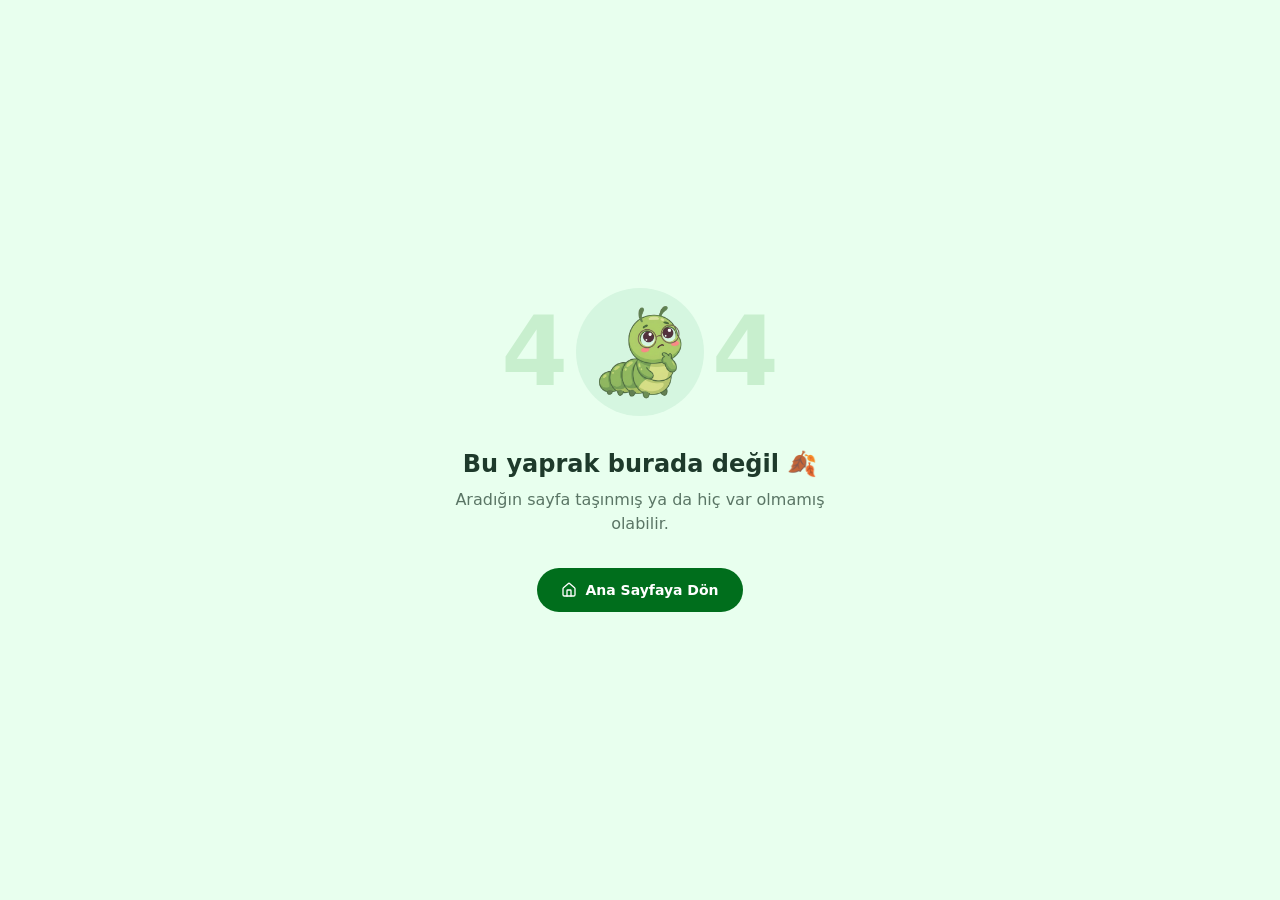
==== 404/index.html @ 2add615a "fix: add cross-device Tirtil icon suite" ====
<!DOCTYPE html><html lang="tr"><head><meta charSet="utf-8"/><link rel="icon" href="/favicon-tirtil-v9.ico" sizes="16x16 32x32 48x48" type="image/vnd.microsoft.icon"><link rel="mask-icon" href="/safari-pinned-tab-v9.svg" color="#A8D84F"><link rel="apple-touch-icon" href="/apple-touch-icon-tirtil-v9-180.png" sizes="180x180" type="image/png"><link rel="apple-touch-icon" href="/apple-touch-icon-tirtil-v9-167.png" sizes="167x167" type="image/png"><link rel="apple-touch-icon" href="/apple-touch-icon-tirtil-v9-152.png" sizes="152x152" type="image/png"><link rel="manifest" href="/site-tirtil-v9.webmanifest"><meta name="theme-color" content="#0A2214"><meta name="application-name" content="Tırtıl"><meta name="apple-mobile-web-app-title" content="Tırtıl"><meta name="viewport" content="width=device-width, initial-scale=1"/><link rel="stylesheet" href="/_next/static/chunks/2nbiben_kk6qb.7419a032.css" data-precedence="next"/><link rel="preload" as="script" fetchPriority="low" href="/_next/static/chunks/05x84y1_lwagn.js"/><script src="/_next/static/chunks/27jktro2p5rq9.js" async=""></script><script src="/_next/static/chunks/0mr0fnckbkr54.js" async=""></script><script src="/_next/static/chunks/0iec5q4ack_04.js" async=""></script><script src="/_next/static/chunks/turbopack-16n8v03o51-74.js" async=""></script><script src="/_next/static/chunks/05-c3ty_6dwfk.js" async=""></script><script src="/_next/static/chunks/14mrh2-p_w84d.js" async=""></script><script src="/_next/static/chunks/0r0celii_8r3c.1ba26f7b.js" async=""></script><script src="/_next/static/chunks/0nq283f-vvhb5.js" async=""></script><meta name="robots" content="noindex"/><meta name="next-size-adjust" content=""/><title>Sayfa Bulunamadı — Tırtıl</title><meta name="description" content="Aradığın sayfa taşınmış ya da hiç var olmamış olabilir. Tırtıl ana sayfasına dön."/><meta property="og:title" content="Sayfa Bulunamadı — Tırtıl"/><meta property="og:description" content="Aradığın sayfa taşınmış ya da hiç var olmamış olabilir. Tırtıl ana sayfasına dön."/><meta property="og:locale" content="tr_TR"/><meta property="og:image" content="https://tirtil.ai/brand/og.png"/><meta property="og:site_name" content="Tırtıl"/><meta property="og:image:type" content="image/png"/><meta property="og:image:width" content="1200"/><meta property="og:image:height" content="630"/><meta property="og:image:alt" content="Tırtıl — yapay zekâ destekli YKS çalışma sistemi"/><meta property="og:type" content="website"/><meta name="twitter:card" content="summary_large_image"/><meta name="twitter:title" content="Sayfa Bulunamadı — Tırtıl"/><meta name="twitter:description" content="Aradığın sayfa taşınmış ya da hiç var olmamış olabilir. Tırtıl ana sayfasına dön."/><meta name="twitter:image" content="https://tirtil.ai/brand/og.png"/><meta name="twitter:image:alt" content="Tırtıl — yapay zekâ destekli YKS çalışma sistemi"/><script src="/_next/static/chunks/0cz1d0mv5g_q7.js" noModule=""></script></head><body class="plus_jakarta_sans_5f188dd5-module__XdI8cW__variable nunito_sans_f8293ba3-module__VD43kG__variable caveat_c70e17b-module__fIFoJa__variable font-body antialiased"><div hidden=""><!--$--><!--/$--></div><div class="flex min-h-screen flex-col items-center justify-center bg-surface px-6 py-16 text-center"><div class="flex items-center justify-center gap-2"><span class="font-heading text-8xl font-extrabold leading-none text-leaf/20">4</span><div class="grid size-32 shrink-0 place-items-center rounded-full bg-container"><img alt="Düşünen Tırto" loading="lazy" width="86" height="95" decoding="async" data-nimg="1" style="color:transparent" src="/brand/poses/dusunen.png"/></div><span class="font-heading text-8xl font-extrabold leading-none text-leaf/20">4</span></div><h1 class="mt-8 font-heading text-2xl font-extrabold text-forest">Bu yaprak burada değil 🍂</h1><p class="mt-2 max-w-sm text-forest/70">Aradığın sayfa taşınmış ya da hiç var olmamış olabilir.</p><div class="mt-8 flex flex-wrap items-center justify-center gap-3"><a class="flex items-center gap-2 rounded-full bg-leaf-deep px-6 py-3 font-heading text-sm font-bold text-white transition hover:scale-105" href="/"><svg xmlns="http://www.w3.org/2000/svg" width="16" height="16" viewBox="0 0 24 24" fill="none" stroke="currentColor" stroke-width="2" stroke-linecap="round" stroke-linejoin="round" class="lucide lucide-house" aria-hidden="true"><path d="M15 21v-8a1 1 0 0 0-1-1h-4a1 1 0 0 0-1 1v8"></path><path d="M3 10a2 2 0 0 1 .709-1.528l7-6a2 2 0 0 1 2.582 0l7 6A2 2 0 0 1 21 10v9a2 2 0 0 1-2 2H5a2 2 0 0 1-2-2z"></path></svg>Ana Sayfaya Dön</a></div></div><!--$--><!--/$--><script src="/_next/static/chunks/05x84y1_lwagn.js" id="_R_" async=""></script><script>(self.__next_f=self.__next_f||[]).push([0])</script><script>self.__next_f.push([1,"1:\"$Sreact.fragment\"\n2:I[39756,[\"/_next/static/chunks/05-c3ty_6dwfk.js\",\"/_next/static/chunks/14mrh2-p_w84d.js\"],\"default\"]\n3:I[58298,[\"/_next/static/chunks/05-c3ty_6dwfk.js\",\"/_next/static/chunks/14mrh2-p_w84d.js\",\"/_next/static/chunks/0r0celii_8r3c.1ba26f7b.js\"],\"default\"]\n4:I[37457,[\"/_next/static/chunks/05-c3ty_6dwfk.js\",\"/_next/static/chunks/14mrh2-p_w84d.js\"],\"default\"]\n5:I[5500,[\"/_next/static/chunks/05-c3ty_6dwfk.js\",\"/_next/static/chunks/14mrh2-p_w84d.js\",\"/_next/static/chunks/0nq283f-vvhb5.js\"],\"Image\"]\n6:I[22016,[\"/_next/static/chunks/05-c3ty_6dwfk.js\",\"/_next/static/chunks/14mrh2-p_w84d.js\",\"/_next/static/chunks/0nq283f-vvhb5.js\"],\"\"]\n7:I[5014,[\"/_next/static/chunks/05-c3ty_6dwfk.js\",\"/_next/static/chunks/14mrh2-p_w84d.js\",\"/_next/static/chunks/0nq283f-vvhb5.js\"],\"default\"]\n8:I[97367,[\"/_next/static/chunks/05-c3ty_6dwfk.js\",\"/_next/static/chunks/14mrh2-p_w84d.js\"],\"OutletBoundary\"]\n9:\"$Sreact.suspense\"\nd:I[68027,[\"/_next/static/chunks/05-c3ty_6dwfk.js\",\"/_next/static/chunks/14mrh2-p_w84d.js\"],\"default\",1]\n:HL[\"/_next/static/chunks/2nbiben_kk6qb.7419a032.css\",\"style\"]\n"])</script><script>self.__next_f.push([1,"0:{\"P\":null,\"c\":[\"\",\"_not-found\",\"\"],\"q\":\"\",\"i\":false,\"f\":[[[\"\",{\"children\":[\"/_not-found\",{\"children\":[\"__PAGE__\",{}]}]},\"$undefined\",\"$undefined\",16],[[\"$\",\"$1\",\"c\",{\"children\":[[[\"$\",\"link\",\"0\",{\"rel\":\"stylesheet\",\"href\":\"/_next/static/chunks/2nbiben_kk6qb.7419a032.css\",\"precedence\":\"next\",\"crossOrigin\":\"$undefined\",\"nonce\":\"$undefined\"}],[\"$\",\"script\",\"script-0\",{\"src\":\"/_next/static/chunks/05-c3ty_6dwfk.js\",\"async\":true,\"nonce\":\"$undefined\"}],[\"$\",\"script\",\"script-1\",{\"src\":\"/_next/static/chunks/14mrh2-p_w84d.js\",\"async\":true,\"nonce\":\"$undefined\"}]],[\"$\",\"html\",null,{\"lang\":\"tr\",\"children\":[\"$\",\"body\",null,{\"className\":\"plus_jakarta_sans_5f188dd5-module__XdI8cW__variable nunito_sans_f8293ba3-module__VD43kG__variable caveat_c70e17b-module__fIFoJa__variable font-body antialiased\",\"children\":[\"$\",\"$L2\",null,{\"parallelRouterKey\":\"children\",\"error\":\"$3\",\"errorStyles\":[],\"errorScripts\":[[\"$\",\"script\",\"script-0\",{\"src\":\"/_next/static/chunks/0r0celii_8r3c.1ba26f7b.js\",\"async\":true}]],\"template\":[\"$\",\"$L4\",null,{}],\"templateStyles\":\"$undefined\",\"templateScripts\":\"$undefined\",\"notFound\":[[\"$\",\"div\",null,{\"className\":\"flex min-h-screen flex-col items-center justify-center bg-surface px-6 py-16 text-center\",\"children\":[[\"$\",\"div\",null,{\"className\":\"flex items-center justify-center gap-2\",\"children\":[[\"$\",\"span\",null,{\"className\":\"font-heading text-8xl font-extrabold leading-none text-leaf/20\",\"children\":\"4\"}],[\"$\",\"div\",null,{\"className\":\"grid size-32 shrink-0 place-items-center rounded-full bg-container\",\"children\":[\"$\",\"$L5\",null,{\"src\":\"/brand/poses/dusunen.png\",\"alt\":\"Düşünen Tırto\",\"width\":86,\"height\":95}]}],[\"$\",\"span\",null,{\"className\":\"font-heading text-8xl font-extrabold leading-none text-leaf/20\",\"children\":\"4\"}]]}],[\"$\",\"h1\",null,{\"className\":\"mt-8 font-heading text-2xl font-extrabold text-forest\",\"children\":\"Bu yaprak burada değil 🍂\"}],[\"$\",\"p\",null,{\"className\":\"mt-2 max-w-sm text-forest/70\",\"children\":\"Aradığın sayfa taşınmış ya da hiç var olmamış olabilir.\"}],[\"$\",\"div\",null,{\"className\":\"mt-8 flex flex-wrap items-center justify-center gap-3\",\"children\":[[\"$\",\"$L6\",null,{\"href\":\"/\",\"className\":\"flex items-center gap-2 rounded-full bg-leaf-deep px-6 py-3 font-heading text-sm font-bold text-white transition hover:scale-105\",\"children\":[[\"$\",\"$L7\",null,{\"ref\":\"$undefined\",\"iconNode\":[[\"path\",{\"d\":\"M15 21v-8a1 1 0 0 0-1-1h-4a1 1 0 0 0-1 1v8\",\"key\":\"5wwlr5\"}],[\"path\",{\"d\":\"M3 10a2 2 0 0 1 .709-1.528l7-6a2 2 0 0 1 2.582 0l7 6A2 2 0 0 1 21 10v9a2 2 0 0 1-2 2H5a2 2 0 0 1-2-2z\",\"key\":\"r6nss1\"}]],\"className\":\"lucide-house\",\"size\":16}],\"Ana Sayfaya Dön\"]}],false]}]]}],[]],\"forbidden\":\"$undefined\",\"unauthorized\":\"$undefined\"}]}]}]]}],{\"children\":[[\"$\",\"$1\",\"c\",{\"children\":[null,[\"$\",\"$L2\",null,{\"parallelRouterKey\":\"children\",\"error\":\"$undefined\",\"errorStyles\":\"$undefined\",\"errorScripts\":\"$undefined\",\"template\":[\"$\",\"$L4\",null,{}],\"templateStyles\":\"$undefined\",\"templateScripts\":\"$undefined\",\"notFound\":\"$undefined\",\"forbidden\":\"$undefined\",\"unauthorized\":\"$undefined\"}]]}],{\"children\":[[\"$\",\"$1\",\"c\",{\"children\":[[\"$\",\"div\",null,{\"className\":\"flex min-h-screen flex-col items-center justify-center bg-surface px-6 py-16 text-center\",\"children\":[[\"$\",\"div\",null,{\"className\":\"flex items-center justify-center gap-2\",\"children\":[[\"$\",\"span\",null,{\"className\":\"font-heading text-8xl font-extrabold leading-none text-leaf/20\",\"children\":\"4\"}],[\"$\",\"div\",null,{\"className\":\"grid size-32 shrink-0 place-items-center rounded-full bg-container\",\"children\":[\"$\",\"$L5\",null,{\"src\":\"/brand/poses/dusunen.png\",\"alt\":\"Düşünen Tırto\",\"width\":86,\"height\":95}]}],[\"$\",\"span\",null,{\"className\":\"font-heading text-8xl font-extrabold leading-none text-leaf/20\",\"children\":\"4\"}]]}],[\"$\",\"h1\",null,{\"className\":\"mt-8 font-heading text-2xl font-extrabold text-forest\",\"children\":\"Bu yaprak burada değil 🍂\"}],[\"$\",\"p\",null,{\"className\":\"mt-2 max-w-sm text-forest/70\",\"children\":\"Aradığın sayfa taşınmış ya da hiç var olmamış olabilir.\"}],[\"$\",\"div\",null,{\"className\":\"mt-8 flex flex-wrap items-center justify-center gap-3\",\"children\":[[\"$\",\"$L6\",null,{\"href\":\"/\",\"className\":\"flex items-center gap-2 rounded-full bg-leaf-deep px-6 py-3 font-heading text-sm font-bold text-white transition hover:scale-105\",\"children\":[[\"$\",\"$L7\",null,{\"ref\":\"$undefined\",\"iconNode\":\"$0:f:0:1:0:props:children:1:props:children:props:children:props:notFound:0:props:children:3:props:children:0:props:children:0:props:iconNode\",\"className\":\"lucide-house\",\"size\":16}],\"Ana Sayfaya Dön\"]}],false]}]]}],[[\"$\",\"script\",\"script-0\",{\"src\":\"/_next/static/chunks/0nq283f-vvhb5.js\",\"async\":true,\"nonce\":\"$undefined\"}]],[\"$\",\"$L8\",null,{\"children\":[\"$\",\"$9\",null,{\"name\":\"Next.MetadataOutlet\",\"children\":\"$@a\"}]}]]}],{},null,false,null]},null,false,\"$@b\"]},null,false,null],\"$Lc\",false]],\"m\":\"$undefined\",\"G\":[\"$d\",[\"$Le\"]],\"S\":true,\"h\":null,\"s\":\"$undefined\",\"l\":\"$undefined\",\"p\":\"$undefined\",\"d\":\"$undefined\",\"b\":\"MNTh8c3Z9-rRvxXys0AAo\"}\n"])</script><script>self.__next_f.push([1,"10:I[97367,[\"/_next/static/chunks/05-c3ty_6dwfk.js\",\"/_next/static/chunks/14mrh2-p_w84d.js\"],\"ViewportBoundary\"]\n12:I[97367,[\"/_next/static/chunks/05-c3ty_6dwfk.js\",\"/_next/static/chunks/14mrh2-p_w84d.js\"],\"MetadataBoundary\"]\nf:[]\nb:\"$Wf\"\nc:[\"$\",\"$1\",\"h\",{\"children\":[[\"$\",\"meta\",null,{\"name\":\"robots\",\"content\":\"noindex\"}],[\"$\",\"$L10\",null,{\"children\":\"$L11\"}],[\"$\",\"div\",null,{\"hidden\":true,\"children\":[\"$\",\"$L12\",null,{\"children\":[\"$\",\"$9\",null,{\"name\":\"Next.Metadata\",\"children\":\"$L13\"}]}]}],[\"$\",\"meta\",null,{\"name\":\"next-size-adjust\",\"content\":\"\"}]]}]\ne:[\"$\",\"link\",\"0\",{\"rel\":\"stylesheet\",\"href\":\"/_next/static/chunks/2nbiben_kk6qb.7419a032.css\",\"precedence\":\"next\",\"crossOrigin\":\"$undefined\",\"nonce\":\"$undefined\"}]\n"])</script><script>self.__next_f.push([1,"11:[[\"$\",\"meta\",\"0\",{\"charSet\":\"utf-8\"}],[\"$\",\"meta\",\"1\",{\"name\":\"viewport\",\"content\":\"width=device-width, initial-scale=1\"}]]\n"])</script><script>self.__next_f.push([1,"14:I[27201,[\"/_next/static/chunks/05-c3ty_6dwfk.js\",\"/_next/static/chunks/14mrh2-p_w84d.js\"],\"IconMark\"]\na:null\n"])</script><script>self.__next_f.push([1,"13:[[\"$\",\"title\",\"0\",{\"children\":\"Sayfa Bulunamadı — Tırtıl\"}],[\"$\",\"meta\",\"1\",{\"name\":\"description\",\"content\":\"Aradığın sayfa taşınmış ya da hiç var olmamış olabilir. Tırtıl ana sayfasına dön.\"}],[\"$\",\"meta\",\"2\",{\"property\":\"og:title\",\"content\":\"Sayfa Bulunamadı — Tırtıl\"}],[\"$\",\"meta\",\"3\",{\"property\":\"og:description\",\"content\":\"Aradığın sayfa taşınmış ya da hiç var olmamış olabilir. Tırtıl ana sayfasına dön.\"}],[\"$\",\"meta\",\"4\",{\"property\":\"og:locale\",\"content\":\"tr_TR\"}],[\"$\",\"meta\",\"5\",{\"property\":\"og:image\",\"content\":\"https://tirtil.ai/brand/og.png\"}],[\"$\",\"meta\",\"og-site-name\",{\"property\":\"og:site_name\",\"content\":\"Tırtıl\"}],[\"$\",\"meta\",\"og-image-type\",{\"property\":\"og:image:type\",\"content\":\"image/png\"}],[\"$\",\"meta\",\"og-image-width\",{\"property\":\"og:image:width\",\"content\":\"1200\"}],[\"$\",\"meta\",\"og-image-height\",{\"property\":\"og:image:height\",\"content\":\"630\"}],[\"$\",\"meta\",\"og-image-alt\",{\"property\":\"og:image:alt\",\"content\":\"Tırtıl — yapay zekâ destekli YKS çalışma sistemi\"}],[\"$\",\"meta\",\"6\",{\"property\":\"og:type\",\"content\":\"website\"}],[\"$\",\"meta\",\"7\",{\"name\":\"twitter:card\",\"content\":\"summary_large_image\"}],[\"$\",\"meta\",\"8\",{\"name\":\"twitter:title\",\"content\":\"Sayfa Bulunamadı — Tırtıl\"}],[\"$\",\"meta\",\"9\",{\"name\":\"twitter:description\",\"content\":\"Aradığın sayfa taşınmış ya da hiç var olmamış olabilir. Tırtıl ana sayfasına dön.\"}],[\"$\",\"meta\",\"10\",{\"name\":\"twitter:image\",\"content\":\"https://tirtil.ai/brand/og.png\"}],[\"$\",\"meta\",\"twitter-image-alt\",{\"name\":\"twitter:image:alt\",\"content\":\"Tırtıl — yapay zekâ destekli YKS çalışma sistemi\"}],[\"$\",\"link\",\"11\",{\"rel\":\"icon\",\"href\":\"/favicon-tirtil-v9.ico\",\"sizes\":\"16x16 32x32 48x48\",\"type\":\"image/vnd.microsoft.icon\"}],[\"$\",\"link\",\"12\",{\"rel\":\"mask-icon\",\"href\":\"/safari-pinned-tab-v9.svg\",\"color\":\"#A8D84F\"}],[\"$\",\"link\",\"13\",{\"rel\":\"apple-touch-icon\",\"href\":\"/apple-touch-icon-tirtil-v9-180.png\",\"sizes\":\"180x180\",\"type\":\"image/png\"}],[\"$\",\"link\",\"apple-167\",{\"rel\":\"apple-touch-icon\",\"href\":\"/apple-touch-icon-tirtil-v9-167.png\",\"sizes\":\"167x167\",\"type\":\"image/png\"}],[\"$\",\"link\",\"apple-152\",{\"rel\":\"apple-touch-icon\",\"href\":\"/apple-touch-icon-tirtil-v9-152.png\",\"sizes\":\"152x152\",\"type\":\"image/png\"}],[\"$\",\"link\",\"manifest\",{\"rel\":\"manifest\",\"href\":\"/site-tirtil-v9.webmanifest\"}],[\"$\",\"meta\",\"theme-color\",{\"name\":\"theme-color\",\"content\":\"#0A2214\"}],[\"$\",\"meta\",\"application-name\",{\"name\":\"application-name\",\"content\":\"Tırtıl\"}],[\"$\",\"meta\",\"apple-mobile-web-app-title\",{\"name\":\"apple-mobile-web-app-title\",\"content\":\"Tırtıl\"}],[\"$\",\"$L14\",\"14\",{}]]\n"])</script></body></html>
---- _next/static/chunks/2nbiben_kk6qb.7419a032.css ----
@font-face{font-family:Plus Jakarta Sans;font-style:normal;font-weight:200 800;font-display:swap;src:url(../media/0b1dc8ddaa74ba49-s.0e__wj8580tc5.woff2)format("woff2");unicode-range:U+460-52F,U+1C80-1C8A,U+20B4,U+2DE0-2DFF,U+A640-A69F,U+FE2E-FE2F}@font-face{font-family:Plus Jakarta Sans;font-style:normal;font-weight:200 800;font-display:swap;src:url(../media/e629b5bc06499d58-s.10u7vx61f1ie7.woff2)format("woff2");unicode-range:U+102-103,U+110-111,U+128-129,U+168-169,U+1A0-1A1,U+1AF-1B0,U+300-301,U+303-304,U+308-309,U+323,U+329,U+1EA0-1EF9,U+20AB}@font-face{font-family:Plus Jakarta Sans;font-style:normal;font-weight:200 800;font-display:swap;src:url(../media/1a099d89ee94ee96-s.p.35a5cae5tspm2.woff2)format("woff2");unicode-range:U+100-2BA,U+2BD-2C5,U+2C7-2CC,U+2CE-2D7,U+2DD-2FF,U+304,U+308,U+329,U+1D00-1DBF,U+1E00-1E9F,U+1EF2-1EFF,U+2020,U+20A0-20AB,U+20AD-20C0,U+2113,U+2C60-2C7F,U+A720-A7FF}@font-face{font-family:Plus Jakarta Sans;font-style:normal;font-weight:200 800;font-display:swap;src:url(../media/fba5a26ea33df6a3-s.18rizl4rsrl42.woff2)format("woff2");unicode-range:U+??,U+131,U+152-153,U+2BB-2BC,U+2C6,U+2DA,U+2DC,U+304,U+308,U+329,U+2000-206F,U+20AC,U+2122,U+2191,U+2193,U+2212,U+2215,U+FEFF,U+FFFD}@font-face{font-family:Plus Jakarta Sans Fallback;src:local(Arial);ascent-override:98.88%;descent-override:21.15%;line-gap-override:0.0%;size-adjust:104.98%}.plus_jakarta_sans_5f188dd5-module__XdI8cW__className{font-family:Plus Jakarta Sans,Plus Jakarta Sans Fallback;font-style:normal}.plus_jakarta_sans_5f188dd5-module__XdI8cW__variable{--font-jakarta:"Plus Jakarta Sans", "Plus Jakarta Sans Fallback"}
@font-face{font-family:Nunito Sans;font-style:normal;font-weight:200 1000;font-stretch:100%;font-display:swap;src:url(../media/f813d0b748b050e0-s.109ulqh0wub5u.woff2)format("woff2");unicode-range:U+460-52F,U+1C80-1C8A,U+20B4,U+2DE0-2DFF,U+A640-A69F,U+FE2E-FE2F}@font-face{font-family:Nunito Sans;font-style:normal;font-weight:200 1000;font-stretch:100%;font-display:swap;src:url(../media/dcd150d580a10316-s.02m2p-env-7db.woff2)format("woff2");unicode-range:U+301,U+400-45F,U+490-491,U+4B0-4B1,U+2116}@font-face{font-family:Nunito Sans;font-style:normal;font-weight:200 1000;font-stretch:100%;font-display:swap;src:url(../media/d261779aa92de579-s.0slsd4dj30esv.woff2)format("woff2");unicode-range:U+102-103,U+110-111,U+128-129,U+168-169,U+1A0-1A1,U+1AF-1B0,U+300-301,U+303-304,U+308-309,U+323,U+329,U+1EA0-1EF9,U+20AB}@font-face{font-family:Nunito Sans;font-style:normal;font-weight:200 1000;font-stretch:100%;font-display:swap;src:url(../media/24ce79ed121239f3-s.p.187m47s3z4syd.woff2)format("woff2");unicode-range:U+100-2BA,U+2BD-2C5,U+2C7-2CC,U+2CE-2D7,U+2DD-2FF,U+304,U+308,U+329,U+1D00-1DBF,U+1E00-1E9F,U+1EF2-1EFF,U+2020,U+20A0-20AB,U+20AD-20C0,U+2113,U+2C60-2C7F,U+A720-A7FF}@font-face{font-family:Nunito Sans;font-style:normal;font-weight:200 1000;font-stretch:100%;font-display:swap;src:url(../media/f141b5b7abe57afc-s.380f-mwhk0aej.woff2)format("woff2");unicode-range:U+??,U+131,U+152-153,U+2BB-2BC,U+2C6,U+2DA,U+2DC,U+304,U+308,U+329,U+2000-206F,U+20AC,U+2122,U+2191,U+2193,U+2212,U+2215,U+FEFF,U+FFFD}@font-face{font-family:Nunito Sans Fallback;src:local(Arial);ascent-override:99.71%;descent-override:34.82%;line-gap-override:0.0%;size-adjust:101.39%}.nunito_sans_f8293ba3-module__VD43kG__className{font-family:Nunito Sans,Nunito Sans Fallback;font-style:normal}.nunito_sans_f8293ba3-module__VD43kG__variable{--font-nunito:"Nunito Sans", "Nunito Sans Fallback"}
@font-face{font-family:Caveat;font-style:normal;font-weight:400 700;font-display:swap;src:url(../media/da4b870ab52b3094-s.2rv_b6cm3-gtx.woff2)format("woff2");unicode-range:U+460-52F,U+1C80-1C8A,U+20B4,U+2DE0-2DFF,U+A640-A69F,U+FE2E-FE2F}@font-face{font-family:Caveat;font-style:normal;font-weight:400 700;font-display:swap;src:url(../media/86d70b7c76b6ec6e-s.43yn3v1dnm71_.woff2)format("woff2");unicode-range:U+301,U+400-45F,U+490-491,U+4B0-4B1,U+2116}@font-face{font-family:Caveat;font-style:normal;font-weight:400 700;font-display:swap;src:url(../media/11cc37d7380d16b4-s.p.27riv1g955cgo.woff2)format("woff2");unicode-range:U+100-2BA,U+2BD-2C5,U+2C7-2CC,U+2CE-2D7,U+2DD-2FF,U+304,U+308,U+329,U+1D00-1DBF,U+1E00-1E9F,U+1EF2-1EFF,U+2020,U+20A0-20AB,U+20AD-20C0,U+2113,U+2C60-2C7F,U+A720-A7FF}@font-face{font-family:Caveat;font-style:normal;font-weight:400 700;font-display:swap;src:url(../media/a85fe84266768609-s.0h6ig86gwutp4.woff2)format("woff2");unicode-range:U+??,U+131,U+152-153,U+2BB-2BC,U+2C6,U+2DA,U+2DC,U+304,U+308,U+329,U+2000-206F,U+20AC,U+2122,U+2191,U+2193,U+2212,U+2215,U+FEFF,U+FFFD}@font-face{font-family:Caveat Fallback;src:local(Arial);ascent-override:124.77%;descent-override:38.99%;line-gap-override:0.0%;size-adjust:76.94%}.caveat_c70e17b-module__fIFoJa__className{font-family:Caveat,Caveat Fallback;font-style:normal}.caveat_c70e17b-module__fIFoJa__variable{--font-caveat:"Caveat", "Caveat Fallback"}
@layer properties{@supports (((-webkit-hyphens:none)) and (not (margin-trim:inline))) or ((-moz-orient:inline) and (not (color:rgb(from red r g b)))){*,:before,:after,::backdrop{--tw-translate-x:0;--tw-translate-y:0;--tw-translate-z:0;--tw-scale-x:1;--tw-scale-y:1;--tw-scale-z:1;--tw-rotate-x:initial;--tw-rotate-y:initial;--tw-rotate-z:initial;--tw-skew-x:initial;--tw-skew-y:initial;--tw-space-y-reverse:0;--tw-divide-y-reverse:0;--tw-border-style:solid;--tw-gradient-position:initial;--tw-gradient-from:#0000;--tw-gradient-via:#0000;--tw-gradient-to:#0000;--tw-gradient-stops:initial;--tw-gradient-via-stops:initial;--tw-gradient-from-position:0%;--tw-gradient-via-position:50%;--tw-gradient-to-position:100%;--tw-leading:initial;--tw-font-weight:initial;--tw-tracking:initial;--tw-ordinal:initial;--tw-slashed-zero:initial;--tw-numeric-figure:initial;--tw-numeric-spacing:initial;--tw-numeric-fraction:initial;--tw-shadow:0 0 #0000;--tw-shadow-color:initial;--tw-shadow-alpha:100%;--tw-inset-shadow:0 0 #0000;--tw-inset-shadow-color:initial;--tw-inset-shadow-alpha:100%;--tw-ring-color:initial;--tw-ring-shadow:0 0 #0000;--tw-inset-ring-color:initial;--tw-inset-ring-shadow:0 0 #0000;--tw-ring-inset:initial;--tw-ring-offset-width:0px;--tw-ring-offset-color:#fff;--tw-ring-offset-shadow:0 0 #0000;--tw-outline-style:solid;--tw-blur:initial;--tw-brightness:initial;--tw-contrast:initial;--tw-grayscale:initial;--tw-hue-rotate:initial;--tw-invert:initial;--tw-opacity:initial;--tw-saturate:initial;--tw-sepia:initial;--tw-drop-shadow:initial;--tw-drop-shadow-color:initial;--tw-drop-shadow-alpha:100%;--tw-drop-shadow-size:initial;--tw-backdrop-blur:initial;--tw-backdrop-brightness:initial;--tw-backdrop-contrast:initial;--tw-backdrop-grayscale:initial;--tw-backdrop-hue-rotate:initial;--tw-backdrop-invert:initial;--tw-backdrop-opacity:initial;--tw-backdrop-saturate:initial;--tw-backdrop-sepia:initial;--tw-duration:initial;--tw-ease:initial}}}@layer theme{:root,:host{--font-sans:ui-sans-serif, system-ui, sans-serif, "Apple Color Emoji", "Segoe UI Emoji", "Segoe UI Symbol", "Noto Color Emoji";--font-mono:ui-monospace, SFMono-Regular, Menlo, Monaco, Consolas, "Liberation Mono", "Courier New", monospace;--color-amber-200:#fee685;--color-amber-500:#f99c00;--color-amber-600:#dd7400;--color-amber-900:#7b3306;--color-black:#000;--color-white:#fff;--spacing:.25rem;--container-xs:20rem;--container-sm:24rem;--container-md:28rem;--container-lg:32rem;--container-xl:36rem;--container-2xl:42rem;--container-3xl:48rem;--container-4xl:56rem;--container-6xl:72rem;--text-xs:.75rem;--text-xs--line-height:calc(1 / .75);--text-sm:.875rem;--text-sm--line-height:calc(1.25 / .875);--text-base:1rem;--text-base--line-height:calc(1.5 / 1);--text-lg:1.125rem;--text-lg--line-height:calc(1.75 / 1.125);--text-xl:1.25rem;--text-xl--line-height:calc(1.75 / 1.25);--text-2xl:1.5rem;--text-2xl--line-height:calc(2 / 1.5);--text-3xl:1.875rem;--text-3xl--line-height:calc(2.25 / 1.875);--text-4xl:2.25rem;--text-4xl--line-height:calc(2.5 / 2.25);--text-5xl:3rem;--text-5xl--line-height:1;--text-6xl:3.75rem;--text-6xl--line-height:1;--text-8xl:6rem;--text-8xl--line-height:1;--font-weight-normal:400;--font-weight-semibold:600;--font-weight-bold:700;--font-weight-extrabold:800;--tracking-tight:-.025em;--tracking-wide:.025em;--leading-tight:1.25;--leading-snug:1.375;--leading-relaxed:1.625;--radius-sm:.25rem;--radius-md:.375rem;--radius-lg:.5rem;--radius-xl:.75rem;--radius-2xl:1rem;--radius-3xl:1.5rem;--ease-out:cubic-bezier(0, 0, .2, 1);--ease-in-out:cubic-bezier(.4, 0, .2, 1);--animate-spin:spin 1s linear infinite;--animate-pulse:pulse 2s cubic-bezier(.4, 0, .6, 1) infinite;--animate-bounce:bounce 1s infinite;--blur-sm:8px;--blur-md:12px;--blur-xl:24px;--blur-2xl:40px;--blur-3xl:64px;--aspect-video:16 / 9;--default-transition-duration:.15s;--default-transition-timing-function:cubic-bezier(.4, 0, .2, 1);--default-font-family:var(--font-sans);--default-mono-font-family:var(--font-mono);--color-leaf:#4caf50;--color-leaf-deep:#006e1c;--color-lime:#a8d84f;--color-lime-bright:#c1f366;--color-forest:#1e3a2b;--color-cream:#fbfdf6;--color-surface:#e8ffee;--color-surface-low:#dbfce5;--color-container:#d5f6e0;--color-coral:#ff7b6b;--color-mint:#34d399;--color-forest-night:#0b1f14;--color-ink-forest:#1e5631;--font-heading:var(--font-jakarta);--font-body:var(--font-nunito)}@supports (color:lab(0% 0 0)){:root,:host{--color-amber-200:lab(91.7203% -.505269 49.9084);--color-amber-500:lab(72.7183% 31.8672 97.9407);--color-amber-600:lab(60.3514% 40.5624 87.1228);--color-amber-900:lab(31.2288% 30.2627 40.0378)}}}@layer base{*,:after,:before,::backdrop{box-sizing:border-box;border:0 solid;margin:0;padding:0}::file-selector-button{box-sizing:border-box;border:0 solid;margin:0;padding:0}html,:host{-webkit-text-size-adjust:100%;tab-size:4;line-height:1.5;font-family:var(--default-font-family,ui-sans-serif, system-ui, sans-serif, "Apple Color Emoji", "Segoe UI Emoji", "Segoe UI Symbol", "Noto Color Emoji");font-feature-settings:var(--default-font-feature-settings,normal);font-variation-settings:var(--default-font-variation-settings,normal);-webkit-tap-highlight-color:transparent}hr{height:0;color:inherit;border-top-width:1px}abbr:where([title]){-webkit-text-decoration:underline dotted;text-decoration:underline dotted}h1,h2,h3,h4,h5,h6{font-size:inherit;font-weight:inherit}a{color:inherit;-webkit-text-decoration:inherit;-webkit-text-decoration:inherit;-webkit-text-decoration:inherit;-webkit-text-decoration:inherit;text-decoration:inherit}b,strong{font-weight:bolder}code,kbd,samp,pre{font-family:var(--default-mono-font-family,ui-monospace, SFMono-Regular, Menlo, Monaco, Consolas, "Liberation Mono", "Courier New", monospace);font-feature-settings:var(--default-mono-font-feature-settings,normal);font-variation-settings:var(--default-mono-font-variation-settings,normal);font-size:1em}small{font-size:80%}sub,sup{vertical-align:baseline;font-size:75%;line-height:0;position:relative}sub{bottom:-.25em}sup{top:-.5em}table{text-indent:0;border-color:inherit;border-collapse:collapse}:-moz-focusring{outline:auto}progress{vertical-align:baseline}summary{display:list-item}ol,ul,menu{list-style:none}img,svg,video,canvas,audio,iframe,embed,object{vertical-align:middle;display:block}img,video{max-width:100%;height:auto}button,input,select,optgroup,textarea{font:inherit;font-feature-settings:inherit;font-variation-settings:inherit;letter-spacing:inherit;color:inherit;opacity:1;background-color:#0000;border-radius:0}::file-selector-button{font:inherit;font-feature-settings:inherit;font-variation-settings:inherit;letter-spacing:inherit;color:inherit;opacity:1;background-color:#0000;border-radius:0}:where(select:is([multiple],[size])) optgroup{font-weight:bolder}:where(select:is([multiple],[size])) optgroup option{padding-inline-start:20px}::file-selector-button{margin-inline-end:4px}::placeholder{opacity:1}@supports (not ((-webkit-appearance:-apple-pay-button))) or (contain-intrinsic-size:1px){::placeholder{color:currentColor}@supports (color:color-mix(in lab, red, red)){::placeholder{color:color-mix(in oklab, currentcolor 50%, transparent)}}}textarea{resize:vertical}::-webkit-search-decoration{-webkit-appearance:none}::-webkit-date-and-time-value{min-height:1lh;text-align:inherit}::-webkit-datetime-edit{display:inline-flex}::-webkit-datetime-edit-fields-wrapper{padding:0}::-webkit-datetime-edit{padding-block:0}::-webkit-datetime-edit-year-field{padding-block:0}::-webkit-datetime-edit-month-field{padding-block:0}::-webkit-datetime-edit-day-field{padding-block:0}::-webkit-datetime-edit-hour-field{padding-block:0}::-webkit-datetime-edit-minute-field{padding-block:0}::-webkit-datetime-edit-second-field{padding-block:0}::-webkit-datetime-edit-millisecond-field{padding-block:0}::-webkit-datetime-edit-meridiem-field{padding-block:0}::-webkit-calendar-picker-indicator{line-height:1}:-moz-ui-invalid{box-shadow:none}button,input:where([type=button],[type=reset],[type=submit]){appearance:button}::file-selector-button{appearance:button}::-webkit-inner-spin-button{height:auto}::-webkit-outer-spin-button{height:auto}[hidden]:where(:not([hidden=until-found])){display:none!important}}@layer components;@layer utilities{.pointer-events-none{pointer-events:none}.sr-only{clip-path:inset(50%);white-space:nowrap;border-width:0;width:1px;height:1px;margin:-1px;padding:0;position:absolute;overflow:hidden}.absolute{position:absolute}.fixed{position:fixed}.relative{position:relative}.sticky{position:sticky}.inset-0{inset:0}.-top-1{top:calc(var(--spacing) * -1)}.-top-2{top:calc(var(--spacing) * -2)}.-top-2\.5{top:calc(var(--spacing) * -2.5)}.-top-3{top:calc(var(--spacing) * -3)}.-top-4{top:calc(var(--spacing) * -4)}.-top-10{top:calc(var(--spacing) * -10)}.-top-32{top:calc(var(--spacing) * -32)}.top-0{top:0}.top-1{top:var(--spacing)}.top-1\.5{top:calc(var(--spacing) * 1.5)}.top-1\/2{top:50%}.top-3{top:calc(var(--spacing) * 3)}.top-4{top:calc(var(--spacing) * 4)}.top-5{top:calc(var(--spacing) * 5)}.top-6{top:calc(var(--spacing) * 6)}.top-8{top:calc(var(--spacing) * 8)}.top-full{top:100%}.-right-1{right:calc(var(--spacing) * -1)}.-right-2{right:calc(var(--spacing) * -2)}.-right-10{right:calc(var(--spacing) * -10)}.-right-32{right:calc(var(--spacing) * -32)}.right-0{right:0}.right-1\.5{right:calc(var(--spacing) * 1.5)}.right-3{right:calc(var(--spacing) * 3)}.right-4{right:calc(var(--spacing) * 4)}.right-5{right:calc(var(--spacing) * 5)}.right-6{right:calc(var(--spacing) * 6)}.right-8{right:calc(var(--spacing) * 8)}.right-\[-3rem\]{right:-3rem}.-bottom-1{bottom:calc(var(--spacing) * -1)}.-bottom-2{bottom:calc(var(--spacing) * -2)}.-bottom-16{bottom:calc(var(--spacing) * -16)}.-bottom-32{bottom:calc(var(--spacing) * -32)}.bottom-0{bottom:0}.bottom-1\.5{bottom:calc(var(--spacing) * 1.5)}.bottom-6{bottom:calc(var(--spacing) * 6)}.bottom-8{bottom:calc(var(--spacing) * 8)}.-left-10{left:calc(var(--spacing) * -10)}.-left-32{left:calc(var(--spacing) * -32)}.left-0{left:0}.left-1\/2{left:50%}.left-2{left:calc(var(--spacing) * 2)}.left-3{left:calc(var(--spacing) * 3)}.left-3\.5{left:calc(var(--spacing) * 3.5)}.left-4{left:calc(var(--spacing) * 4)}.left-6{left:calc(var(--spacing) * 6)}.left-8{left:calc(var(--spacing) * 8)}.isolate{isolation:isolate}.z-1{z-index:1}.z-9{z-index:9}.z-10{z-index:10}.z-30{z-index:30}.z-40{z-index:40}.z-50{z-index:50}.z-\[60\]{z-index:60}.z-\[100\]{z-index:100}.z-\[200\]{z-index:200}.container{width:100%}@media (min-width:40rem){.container{max-width:40rem}}@media (min-width:48rem){.container{max-width:48rem}}@media (min-width:64rem){.container{max-width:64rem}}@media (min-width:80rem){.container{max-width:80rem}}@media (min-width:96rem){.container{max-width:96rem}}.m-5{margin:calc(var(--spacing) * 5)}.m-54{margin:calc(var(--spacing) * 54)}.mx-auto{margin-inline:auto}.my-6{margin-block:calc(var(--spacing) * 6)}.mt-0\.5{margin-top:calc(var(--spacing) * .5)}.mt-1{margin-top:var(--spacing)}.mt-1\.5{margin-top:calc(var(--spacing) * 1.5)}.mt-2{margin-top:calc(var(--spacing) * 2)}.mt-2\.5{margin-top:calc(var(--spacing) * 2.5)}.mt-3{margin-top:calc(var(--spacing) * 3)}.mt-4{margin-top:calc(var(--spacing) * 4)}.mt-5{margin-top:calc(var(--spacing) * 5)}.mt-6{margin-top:calc(var(--spacing) * 6)}.mt-8{margin-top:calc(var(--spacing) * 8)}.mt-10{margin-top:calc(var(--spacing) * 10)}.mt-12{margin-top:calc(var(--spacing) * 12)}.mt-16{margin-top:calc(var(--spacing) * 16)}.mt-auto{margin-top:auto}.mb-1{margin-bottom:var(--spacing)}.mb-1\.5{margin-bottom:calc(var(--spacing) * 1.5)}.mb-2{margin-bottom:calc(var(--spacing) * 2)}.mb-2\.5{margin-bottom:calc(var(--spacing) * 2.5)}.mb-3{margin-bottom:calc(var(--spacing) * 3)}.mb-4{margin-bottom:calc(var(--spacing) * 4)}.mb-5{margin-bottom:calc(var(--spacing) * 5)}.mb-6{margin-bottom:calc(var(--spacing) * 6)}.mb-8{margin-bottom:calc(var(--spacing) * 8)}.mb-10{margin-bottom:calc(var(--spacing) * 10)}.mb-12{margin-bottom:calc(var(--spacing) * 12)}.mb-14{margin-bottom:calc(var(--spacing) * 14)}.ml-0\.5{margin-left:calc(var(--spacing) * .5)}.ml-1{margin-left:var(--spacing)}.ml-2{margin-left:calc(var(--spacing) * 2)}.ml-3{margin-left:calc(var(--spacing) * 3)}.ml-4{margin-left:calc(var(--spacing) * 4)}.ml-auto{margin-left:auto}.line-clamp-2{-webkit-line-clamp:2;-webkit-box-orient:vertical;display:-webkit-box;overflow:hidden}.block{display:block}.flex{display:flex}.grid{display:grid}.hidden{display:none}.inline{display:inline}.inline-block{display:inline-block}.inline-flex{display:inline-flex}.table{display:table}.aspect-video{aspect-ratio:var(--aspect-video)}.size-2{width:calc(var(--spacing) * 2);height:calc(var(--spacing) * 2)}.size-2\.5{width:calc(var(--spacing) * 2.5);height:calc(var(--spacing) * 2.5)}.size-3{width:calc(var(--spacing) * 3);height:calc(var(--spacing) * 3)}.size-3\.5{width:calc(var(--spacing) * 3.5);height:calc(var(--spacing) * 3.5)}.size-5{width:calc(var(--spacing) * 5);height:calc(var(--spacing) * 5)}.size-6{width:calc(var(--spacing) * 6);height:calc(var(--spacing) * 6)}.size-7{width:calc(var(--spacing) * 7);height:calc(var(--spacing) * 7)}.size-8{width:calc(var(--spacing) * 8);height:calc(var(--spacing) * 8)}.size-9{width:calc(var(--spacing) * 9);height:calc(var(--spacing) * 9)}.size-10{width:calc(var(--spacing) * 10);height:calc(var(--spacing) * 10)}.size-11{width:calc(var(--spacing) * 11);height:calc(var(--spacing) * 11)}.size-12{width:calc(var(--spacing) * 12);height:calc(var(--spacing) * 12)}.size-14{width:calc(var(--spacing) * 14);height:calc(var(--spacing) * 14)}.size-16{width:calc(var(--spacing) * 16);height:calc(var(--spacing) * 16)}.size-20{width:calc(var(--spacing) * 20);height:calc(var(--spacing) * 20)}.size-24{width:calc(var(--spacing) * 24);height:calc(var(--spacing) * 24)}.size-28{width:calc(var(--spacing) * 28);height:calc(var(--spacing) * 28)}.size-32{width:calc(var(--spacing) * 32);height:calc(var(--spacing) * 32)}.size-36{width:calc(var(--spacing) * 36);height:calc(var(--spacing) * 36)}.size-40{width:calc(var(--spacing) * 40);height:calc(var(--spacing) * 40)}.size-48{width:calc(var(--spacing) * 48);height:calc(var(--spacing) * 48)}.size-full{width:100%;height:100%}.h-0\.5{height:calc(var(--spacing) * .5)}.h-1{height:var(--spacing)}.h-2{height:calc(var(--spacing) * 2)}.h-2\.5{height:calc(var(--spacing) * 2.5)}.h-3{height:calc(var(--spacing) * 3)}.h-3\.5{height:calc(var(--spacing) * 3.5)}.h-4{height:calc(var(--spacing) * 4)}.h-5{height:calc(var(--spacing) * 5)}.h-6{height:calc(var(--spacing) * 6)}.h-7{height:calc(var(--spacing) * 7)}.h-8{height:calc(var(--spacing) * 8)}.h-9{height:calc(var(--spacing) * 9)}.h-10{height:calc(var(--spacing) * 10)}.h-11{height:calc(var(--spacing) * 11)}.h-12{height:calc(var(--spacing) * 12)}.h-14{height:calc(var(--spacing) * 14)}.h-16{height:calc(var(--spacing) * 16)}.h-20{height:calc(var(--spacing) * 20)}.h-24{height:calc(var(--spacing) * 24)}.h-28{height:calc(var(--spacing) * 28)}.h-32{height:calc(var(--spacing) * 32)}.h-40{height:calc(var(--spacing) * 40)}.h-44{height:calc(var(--spacing) * 44)}.h-56{height:calc(var(--spacing) * 56)}.h-96{height:calc(var(--spacing) * 96)}.h-\[1\.6em\]{height:1.6em}.h-\[300px\]{height:300px}.h-\[350px\]{height:350px}.h-\[calc\(100vh-176px\)\]{height:calc(100vh - 176px)}.h-auto{height:auto}.h-full{height:100%}.h-px{height:1px}.h-screen{height:100vh}.max-h-32{max-height:calc(var(--spacing) * 32)}.max-h-48{max-height:calc(var(--spacing) * 48)}.max-h-\[560px\]{max-height:560px}.max-h-\[calc\(100vh-140px\)\]{max-height:calc(100vh - 140px)}.min-h-0{min-height:0}.min-h-\[40px\]{min-height:40px}.min-h-\[130px\]{min-height:130px}.min-h-\[176px\]{min-height:176px}.min-h-\[320px\]{min-height:320px}.min-h-\[350px\]{min-height:350px}.min-h-\[400px\]{min-height:400px}.min-h-\[calc\(100svh-5rem\)\]{min-height:calc(100svh - 5rem)}.min-h-screen{min-height:100vh}.w-1\/2{width:50%}.w-2\.5{width:calc(var(--spacing) * 2.5)}.w-2\/3{width:66.6667%}.w-3{width:calc(var(--spacing) * 3)}.w-3\.5{width:calc(var(--spacing) * 3.5)}.w-3\/4{width:75%}.w-4{width:calc(var(--spacing) * 4)}.w-5{width:calc(var(--spacing) * 5)}.w-6{width:calc(var(--spacing) * 6)}.w-7{width:calc(var(--spacing) * 7)}.w-8{width:calc(var(--spacing) * 8)}.w-9{width:calc(var(--spacing) * 9)}.w-10{width:calc(var(--spacing) * 10)}.w-11{width:calc(var(--spacing) * 11)}.w-12{width:calc(var(--spacing) * 12)}.w-14{width:calc(var(--spacing) * 14)}.w-16{width:calc(var(--spacing) * 16)}.w-24{width:calc(var(--spacing) * 24)}.w-32{width:calc(var(--spacing) * 32)}.w-40{width:calc(var(--spacing) * 40)}.w-44{width:calc(var(--spacing) * 44)}.w-56{width:calc(var(--spacing) * 56)}.w-64{width:calc(var(--spacing) * 64)}.w-96{width:calc(var(--spacing) * 96)}.w-\[420px\]{width:420px}.w-\[640px\]{width:640px}.w-\[min\(680px\,78\%\)\]{width:min(680px,78%)}.w-auto{width:auto}.w-fit{width:fit-content}.w-full{width:100%}.w-max{width:max-content}.max-w-2xl{max-width:var(--container-2xl)}.max-w-3xl{max-width:var(--container-3xl)}.max-w-4xl{max-width:var(--container-4xl)}.max-w-6xl{max-width:var(--container-6xl)}.max-w-\[75vw\]{max-width:75vw}.max-w-\[80\%\]{max-width:80%}.max-w-\[280px\]{max-width:280px}.max-w-\[320px\]{max-width:320px}.max-w-\[440px\]{max-width:440px}.max-w-\[500px\]{max-width:500px}.max-w-\[1600px\]{max-width:1600px}.max-w-\[calc\(100vw-2rem\)\]{max-width:calc(100vw - 2rem)}.max-w-full{max-width:100%}.max-w-lg{max-width:var(--container-lg)}.max-w-md{max-width:var(--container-md)}.max-w-sm{max-width:var(--container-sm)}.max-w-xl{max-width:var(--container-xl)}.max-w-xs{max-width:var(--container-xs)}.min-w-0{min-width:0}.min-w-64{min-width:calc(var(--spacing) * 64)}.min-w-\[240px\]{min-width:240px}.min-w-\[480px\]{min-width:480px}.min-w-\[560px\]{min-width:560px}.min-w-max{min-width:max-content}.flex-1{flex:1}.shrink-0{flex-shrink:0}.grow{flex-grow:1}.border-collapse{border-collapse:collapse}.-translate-x-1\/2{--tw-translate-x:calc(calc(1 / 2 * 100%) * -1);translate:var(--tw-translate-x) var(--tw-translate-y)}.translate-x-0{--tw-translate-x:0;translate:var(--tw-translate-x) var(--tw-translate-y)}.translate-x-1{--tw-translate-x:var(--spacing);translate:var(--tw-translate-x) var(--tw-translate-y)}.translate-x-6{--tw-translate-x:calc(var(--spacing) * 6);translate:var(--tw-translate-x) var(--tw-translate-y)}.translate-x-8{--tw-translate-x:calc(var(--spacing) * 8);translate:var(--tw-translate-x) var(--tw-translate-y)}.-translate-y-1{--tw-translate-y:calc(var(--spacing) * -1);translate:var(--tw-translate-x) var(--tw-translate-y)}.-translate-y-1\/2{--tw-translate-y:calc(calc(1 / 2 * 100%) * -1);translate:var(--tw-translate-x) var(--tw-translate-y)}.translate-y-0\.5{--tw-translate-y:calc(var(--spacing) * .5);translate:var(--tw-translate-x) var(--tw-translate-y)}.translate-y-1{--tw-translate-y:var(--spacing);translate:var(--tw-translate-x) var(--tw-translate-y)}.scale-110{--tw-scale-x:110%;--tw-scale-y:110%;--tw-scale-z:110%;scale:var(--tw-scale-x) var(--tw-scale-y)}.-rotate-90{rotate:-90deg}.rotate-180{rotate:180deg}.transform{transform:var(--tw-rotate-x,) var(--tw-rotate-y,) var(--tw-rotate-z,) var(--tw-skew-x,) var(--tw-skew-y,)}.animate-bounce{animation:var(--animate-bounce)}.animate-pulse{animation:var(--animate-pulse)}.animate-spin{animation:var(--animate-spin)}.cursor-default{cursor:default}.cursor-not-allowed{cursor:not-allowed}.cursor-pointer{cursor:pointer}.resize-none{resize:none}.resize-y{resize:vertical}.scroll-mt-20{scroll-margin-top:calc(var(--spacing) * 20)}.scroll-mt-24{scroll-margin-top:calc(var(--spacing) * 24)}.list-disc{list-style-type:disc}.list-none{list-style-type:none}.appearance-none{appearance:none}.grid-cols-1{grid-template-columns:repeat(1,minmax(0,1fr))}.grid-cols-2{grid-template-columns:repeat(2,minmax(0,1fr))}.grid-cols-3{grid-template-columns:repeat(3,minmax(0,1fr))}.grid-cols-5{grid-template-columns:repeat(5,minmax(0,1fr))}.grid-cols-7{grid-template-columns:repeat(7,minmax(0,1fr))}.grid-rows-\[0fr\]{grid-template-rows:0fr}.grid-rows-\[1fr\]{grid-template-rows:1fr}.flex-col{flex-direction:column}.flex-wrap{flex-wrap:wrap}.place-items-center{place-items:center}.content-start{align-content:flex-start}.items-baseline{align-items:baseline}.items-center{align-items:center}.items-end{align-items:flex-end}.items-start{align-items:flex-start}.items-stretch{align-items:stretch}.justify-between{justify-content:space-between}.justify-center{justify-content:center}.justify-end{justify-content:flex-end}.gap-1{gap:var(--spacing)}.gap-1\.5{gap:calc(var(--spacing) * 1.5)}.gap-2{gap:calc(var(--spacing) * 2)}.gap-2\.5{gap:calc(var(--spacing) * 2.5)}.gap-3{gap:calc(var(--spacing) * 3)}.gap-4{gap:calc(var(--spacing) * 4)}.gap-5{gap:calc(var(--spacing) * 5)}.gap-6{gap:calc(var(--spacing) * 6)}.gap-8{gap:calc(var(--spacing) * 8)}.gap-10{gap:calc(var(--spacing) * 10)}.gap-12{gap:calc(var(--spacing) * 12)}.gap-14{gap:calc(var(--spacing) * 14)}.gap-16{gap:calc(var(--spacing) * 16)}:where(.space-y-1>:not(:last-child)){--tw-space-y-reverse:0;margin-block-start:calc(var(--spacing) * var(--tw-space-y-reverse));margin-block-end:calc(var(--spacing) * calc(1 - var(--tw-space-y-reverse)))}:where(.space-y-1\.5>:not(:last-child)){--tw-space-y-reverse:0;margin-block-start:calc(calc(var(--spacing) * 1.5) * var(--tw-space-y-reverse));margin-block-end:calc(calc(var(--spacing) * 1.5) * calc(1 - var(--tw-space-y-reverse)))}:where(.space-y-2>:not(:last-child)){--tw-space-y-reverse:0;margin-block-start:calc(calc(var(--spacing) * 2) * var(--tw-space-y-reverse));margin-block-end:calc(calc(var(--spacing) * 2) * calc(1 - var(--tw-space-y-reverse)))}:where(.space-y-2\.5>:not(:last-child)){--tw-space-y-reverse:0;margin-block-start:calc(calc(var(--spacing) * 2.5) * var(--tw-space-y-reverse));margin-block-end:calc(calc(var(--spacing) * 2.5) * calc(1 - var(--tw-space-y-reverse)))}:where(.space-y-3>:not(:last-child)){--tw-space-y-reverse:0;margin-block-start:calc(calc(var(--spacing) * 3) * var(--tw-space-y-reverse));margin-block-end:calc(calc(var(--spacing) * 3) * calc(1 - var(--tw-space-y-reverse)))}:where(.space-y-4>:not(:last-child)){--tw-space-y-reverse:0;margin-block-start:calc(calc(var(--spacing) * 4) * var(--tw-space-y-reverse));margin-block-end:calc(calc(var(--spacing) * 4) * calc(1 - var(--tw-space-y-reverse)))}:where(.space-y-5>:not(:last-child)){--tw-space-y-reverse:0;margin-block-start:calc(calc(var(--spacing) * 5) * var(--tw-space-y-reverse));margin-block-end:calc(calc(var(--spacing) * 5) * calc(1 - var(--tw-space-y-reverse)))}:where(.space-y-6>:not(:last-child)){--tw-space-y-reverse:0;margin-block-start:calc(calc(var(--spacing) * 6) * var(--tw-space-y-reverse));margin-block-end:calc(calc(var(--spacing) * 6) * calc(1 - var(--tw-space-y-reverse)))}:where(.space-y-8>:not(:last-child)){--tw-space-y-reverse:0;margin-block-start:calc(calc(var(--spacing) * 8) * var(--tw-space-y-reverse));margin-block-end:calc(calc(var(--spacing) * 8) * calc(1 - var(--tw-space-y-reverse)))}:where(.space-y-10>:not(:last-child)){--tw-space-y-reverse:0;margin-block-start:calc(calc(var(--spacing) * 10) * var(--tw-space-y-reverse));margin-block-end:calc(calc(var(--spacing) * 10) * calc(1 - var(--tw-space-y-reverse)))}.gap-x-2{column-gap:calc(var(--spacing) * 2)}.gap-x-4{column-gap:calc(var(--spacing) * 4)}.gap-y-1{row-gap:var(--spacing)}.gap-y-8{row-gap:calc(var(--spacing) * 8)}:where(.divide-y>:not(:last-child)){--tw-divide-y-reverse:0;border-bottom-style:var(--tw-border-style);border-top-style:var(--tw-border-style);border-top-width:calc(1px * var(--tw-divide-y-reverse));border-bottom-width:calc(1px * calc(1 - var(--tw-divide-y-reverse)))}:where(.divide-forest\/10>:not(:last-child)){border-color:#1e3a2b1a}@supports (color:color-mix(in lab, red, red)){:where(.divide-forest\/10>:not(:last-child)){border-color:color-mix(in oklab, var(--color-forest) 10%, transparent)}}.overflow-hidden{overflow:hidden}.overflow-x-auto{overflow-x:auto}.overflow-x-clip{overflow-x:clip}.overflow-y-auto{overflow-y:auto}.scroll-smooth{scroll-behavior:smooth}.rounded{border-radius:.25rem}.rounded-2xl{border-radius:var(--radius-2xl)}.rounded-3xl{border-radius:var(--radius-3xl)}.rounded-\[24px\]{border-radius:24px}.rounded-full{border-radius:3.40282e38px}.rounded-lg{border-radius:var(--radius-lg)}.rounded-md{border-radius:var(--radius-md)}.rounded-sm{border-radius:var(--radius-sm)}.rounded-xl{border-radius:var(--radius-xl)}.rounded-t-md{border-top-left-radius:var(--radius-md);border-top-right-radius:var(--radius-md)}.rounded-tl-md{border-top-left-radius:var(--radius-md)}.rounded-tr-md{border-top-right-radius:var(--radius-md)}.rounded-bl-full{border-bottom-left-radius:3.40282e38px}.border{border-style:var(--tw-border-style);border-width:1px}.border-2{border-style:var(--tw-border-style);border-width:2px}.border-4{border-style:var(--tw-border-style);border-width:4px}.border-t{border-top-style:var(--tw-border-style);border-top-width:1px}.border-b{border-bottom-style:var(--tw-border-style);border-bottom-width:1px}.border-b-2{border-bottom-style:var(--tw-border-style);border-bottom-width:2px}.border-b-4{border-bottom-style:var(--tw-border-style);border-bottom-width:4px}.border-l-2{border-left-style:var(--tw-border-style);border-left-width:2px}.border-l-4{border-left-style:var(--tw-border-style);border-left-width:4px}.border-dashed{--tw-border-style:dashed;border-style:dashed}.border-amber-500\/25{border-color:#f99c0040}@supports (color:color-mix(in lab, red, red)){.border-amber-500\/25{border-color:color-mix(in oklab, var(--color-amber-500) 25%, transparent)}}.border-container{border-color:var(--color-container)}.border-coral{border-color:var(--color-coral)}.border-coral\/20{border-color:#ff7b6b33}@supports (color:color-mix(in lab, red, red)){.border-coral\/20{border-color:color-mix(in oklab, var(--color-coral) 20%, transparent)}}.border-coral\/25{border-color:#ff7b6b40}@supports (color:color-mix(in lab, red, red)){.border-coral\/25{border-color:color-mix(in oklab, var(--color-coral) 25%, transparent)}}.border-coral\/30{border-color:#ff7b6b4d}@supports (color:color-mix(in lab, red, red)){.border-coral\/30{border-color:color-mix(in oklab, var(--color-coral) 30%, transparent)}}.border-forest\/5{border-color:#1e3a2b0d}@supports (color:color-mix(in lab, red, red)){.border-forest\/5{border-color:color-mix(in oklab, var(--color-forest) 5%, transparent)}}.border-forest\/10{border-color:#1e3a2b1a}@supports (color:color-mix(in lab, red, red)){.border-forest\/10{border-color:color-mix(in oklab, var(--color-forest) 10%, transparent)}}.border-forest\/15{border-color:#1e3a2b26}@supports (color:color-mix(in lab, red, red)){.border-forest\/15{border-color:color-mix(in oklab, var(--color-forest) 15%, transparent)}}.border-forest\/20{border-color:#1e3a2b33}@supports (color:color-mix(in lab, red, red)){.border-forest\/20{border-color:color-mix(in oklab, var(--color-forest) 20%, transparent)}}.border-ink-forest{border-color:var(--color-ink-forest)}.border-ink-forest\/20{border-color:#1e563133}@supports (color:color-mix(in lab, red, red)){.border-ink-forest\/20{border-color:color-mix(in oklab, var(--color-ink-forest) 20%, transparent)}}.border-leaf{border-color:var(--color-leaf)}.border-leaf-deep{border-color:var(--color-leaf-deep)}.border-leaf-deep\/30{border-color:#006e1c4d}@supports (color:color-mix(in lab, red, red)){.border-leaf-deep\/30{border-color:color-mix(in oklab, var(--color-leaf-deep) 30%, transparent)}}.border-leaf-deep\/40{border-color:#006e1c66}@supports (color:color-mix(in lab, red, red)){.border-leaf-deep\/40{border-color:color-mix(in oklab, var(--color-leaf-deep) 40%, transparent)}}.border-leaf-deep\/50{border-color:#006e1c80}@supports (color:color-mix(in lab, red, red)){.border-leaf-deep\/50{border-color:color-mix(in oklab, var(--color-leaf-deep) 50%, transparent)}}.border-leaf\/10{border-color:#4caf501a}@supports (color:color-mix(in lab, red, red)){.border-leaf\/10{border-color:color-mix(in oklab, var(--color-leaf) 10%, transparent)}}.border-leaf\/15{border-color:#4caf5026}@supports (color:color-mix(in lab, red, red)){.border-leaf\/15{border-color:color-mix(in oklab, var(--color-leaf) 15%, transparent)}}.border-leaf\/20{border-color:#4caf5033}@supports (color:color-mix(in lab, red, red)){.border-leaf\/20{border-color:color-mix(in oklab, var(--color-leaf) 20%, transparent)}}.border-leaf\/25{border-color:#4caf5040}@supports (color:color-mix(in lab, red, red)){.border-leaf\/25{border-color:color-mix(in oklab, var(--color-leaf) 25%, transparent)}}.border-leaf\/30{border-color:#4caf504d}@supports (color:color-mix(in lab, red, red)){.border-leaf\/30{border-color:color-mix(in oklab, var(--color-leaf) 30%, transparent)}}.border-leaf\/40{border-color:#4caf5066}@supports (color:color-mix(in lab, red, red)){.border-leaf\/40{border-color:color-mix(in oklab, var(--color-leaf) 40%, transparent)}}.border-lime-bright\/60{border-color:#c1f36699}@supports (color:color-mix(in lab, red, red)){.border-lime-bright\/60{border-color:color-mix(in oklab, var(--color-lime-bright) 60%, transparent)}}.border-lime\/30{border-color:#a8d84f4d}@supports (color:color-mix(in lab, red, red)){.border-lime\/30{border-color:color-mix(in oklab, var(--color-lime) 30%, transparent)}}.border-lime\/40{border-color:#a8d84f66}@supports (color:color-mix(in lab, red, red)){.border-lime\/40{border-color:color-mix(in oklab, var(--color-lime) 40%, transparent)}}.border-mint{border-color:var(--color-mint)}.border-mint\/15{border-color:#34d39926}@supports (color:color-mix(in lab, red, red)){.border-mint\/15{border-color:color-mix(in oklab, var(--color-mint) 15%, transparent)}}.border-mint\/40{border-color:#34d39966}@supports (color:color-mix(in lab, red, red)){.border-mint\/40{border-color:color-mix(in oklab, var(--color-mint) 40%, transparent)}}.border-mint\/50{border-color:#34d39980}@supports (color:color-mix(in lab, red, red)){.border-mint\/50{border-color:color-mix(in oklab, var(--color-mint) 50%, transparent)}}.border-transparent{border-color:#0000}.border-white{border-color:var(--color-white)}.border-white\/10{border-color:#ffffff1a}@supports (color:color-mix(in lab, red, red)){.border-white\/10{border-color:color-mix(in oklab, var(--color-white) 10%, transparent)}}.border-white\/15{border-color:#ffffff26}@supports (color:color-mix(in lab, red, red)){.border-white\/15{border-color:color-mix(in oklab, var(--color-white) 15%, transparent)}}.border-white\/20{border-color:#fff3}@supports (color:color-mix(in lab, red, red)){.border-white\/20{border-color:color-mix(in oklab, var(--color-white) 20%, transparent)}}.border-white\/25{border-color:#ffffff40}@supports (color:color-mix(in lab, red, red)){.border-white\/25{border-color:color-mix(in oklab, var(--color-white) 25%, transparent)}}.border-white\/40{border-color:#fff6}@supports (color:color-mix(in lab, red, red)){.border-white\/40{border-color:color-mix(in oklab, var(--color-white) 40%, transparent)}}.border-white\/40\!{border-color:#fff6!important}@supports (color:color-mix(in lab, red, red)){.border-white\/40\!{border-color:color-mix(in oklab, var(--color-white) 40%, transparent)!important}}.border-l-amber-500{border-left-color:var(--color-amber-500)}.border-l-coral{border-left-color:var(--color-coral)}.border-l-leaf-deep{border-left-color:var(--color-leaf-deep)}.\!bg-lime{background-color:var(--color-lime)!important}.bg-\[\#0e1a13\]{background-color:#0e1a13}.bg-\[\#14231b\]{background-color:#14231b}.bg-amber-200{background-color:var(--color-amber-200)}.bg-amber-500\/10{background-color:#f99c001a}@supports (color:color-mix(in lab, red, red)){.bg-amber-500\/10{background-color:color-mix(in oklab, var(--color-amber-500) 10%, transparent)}}.bg-black\/10{background-color:#0000001a}@supports (color:color-mix(in lab, red, red)){.bg-black\/10{background-color:color-mix(in oklab, var(--color-black) 10%, transparent)}}.bg-black\/15{background-color:#00000026}@supports (color:color-mix(in lab, red, red)){.bg-black\/15{background-color:color-mix(in oklab, var(--color-black) 15%, transparent)}}.bg-container{background-color:var(--color-container)}.bg-container\/50{background-color:#d5f6e080}@supports (color:color-mix(in lab, red, red)){.bg-container\/50{background-color:color-mix(in oklab, var(--color-container) 50%, transparent)}}.bg-container\/60{background-color:#d5f6e099}@supports (color:color-mix(in lab, red, red)){.bg-container\/60{background-color:color-mix(in oklab, var(--color-container) 60%, transparent)}}.bg-container\/70{background-color:#d5f6e0b3}@supports (color:color-mix(in lab, red, red)){.bg-container\/70{background-color:color-mix(in oklab, var(--color-container) 70%, transparent)}}.bg-coral{background-color:var(--color-coral)}.bg-coral\/5{background-color:#ff7b6b0d}@supports (color:color-mix(in lab, red, red)){.bg-coral\/5{background-color:color-mix(in oklab, var(--color-coral) 5%, transparent)}}.bg-coral\/10{background-color:#ff7b6b1a}@supports (color:color-mix(in lab, red, red)){.bg-coral\/10{background-color:color-mix(in oklab, var(--color-coral) 10%, transparent)}}.bg-coral\/15{background-color:#ff7b6b26}@supports (color:color-mix(in lab, red, red)){.bg-coral\/15{background-color:color-mix(in oklab, var(--color-coral) 15%, transparent)}}.bg-coral\/20{background-color:#ff7b6b33}@supports (color:color-mix(in lab, red, red)){.bg-coral\/20{background-color:color-mix(in oklab, var(--color-coral) 20%, transparent)}}.bg-coral\/70{background-color:#ff7b6bb3}@supports (color:color-mix(in lab, red, red)){.bg-coral\/70{background-color:color-mix(in oklab, var(--color-coral) 70%, transparent)}}.bg-cream{background-color:var(--color-cream)}.bg-cream\/85{background-color:#fbfdf6d9}@supports (color:color-mix(in lab, red, red)){.bg-cream\/85{background-color:color-mix(in oklab, var(--color-cream) 85%, transparent)}}.bg-forest{background-color:var(--color-forest)}.bg-forest-night{background-color:var(--color-forest-night)}.bg-forest\/5{background-color:#1e3a2b0d}@supports (color:color-mix(in lab, red, red)){.bg-forest\/5{background-color:color-mix(in oklab, var(--color-forest) 5%, transparent)}}.bg-forest\/10{background-color:#1e3a2b1a}@supports (color:color-mix(in lab, red, red)){.bg-forest\/10{background-color:color-mix(in oklab, var(--color-forest) 10%, transparent)}}.bg-forest\/15{background-color:#1e3a2b26}@supports (color:color-mix(in lab, red, red)){.bg-forest\/15{background-color:color-mix(in oklab, var(--color-forest) 15%, transparent)}}.bg-forest\/20{background-color:#1e3a2b33}@supports (color:color-mix(in lab, red, red)){.bg-forest\/20{background-color:color-mix(in oklab, var(--color-forest) 20%, transparent)}}.bg-forest\/40{background-color:#1e3a2b66}@supports (color:color-mix(in lab, red, red)){.bg-forest\/40{background-color:color-mix(in oklab, var(--color-forest) 40%, transparent)}}.bg-forest\/80{background-color:#1e3a2bcc}@supports (color:color-mix(in lab, red, red)){.bg-forest\/80{background-color:color-mix(in oklab, var(--color-forest) 80%, transparent)}}.bg-leaf{background-color:var(--color-leaf)}.bg-leaf-deep{background-color:var(--color-leaf-deep)}.bg-leaf-deep\/10{background-color:#006e1c1a}@supports (color:color-mix(in lab, red, red)){.bg-leaf-deep\/10{background-color:color-mix(in oklab, var(--color-leaf-deep) 10%, transparent)}}.bg-leaf-deep\/50{background-color:#006e1c80}@supports (color:color-mix(in lab, red, red)){.bg-leaf-deep\/50{background-color:color-mix(in oklab, var(--color-leaf-deep) 50%, transparent)}}.bg-leaf\/5{background-color:#4caf500d}@supports (color:color-mix(in lab, red, red)){.bg-leaf\/5{background-color:color-mix(in oklab, var(--color-leaf) 5%, transparent)}}.bg-leaf\/10{background-color:#4caf501a}@supports (color:color-mix(in lab, red, red)){.bg-leaf\/10{background-color:color-mix(in oklab, var(--color-leaf) 10%, transparent)}}.bg-leaf\/15{background-color:#4caf5026}@supports (color:color-mix(in lab, red, red)){.bg-leaf\/15{background-color:color-mix(in oklab, var(--color-leaf) 15%, transparent)}}.bg-leaf\/25{background-color:#4caf5040}@supports (color:color-mix(in lab, red, red)){.bg-leaf\/25{background-color:color-mix(in oklab, var(--color-leaf) 25%, transparent)}}.bg-leaf\/40{background-color:#4caf5066}@supports (color:color-mix(in lab, red, red)){.bg-leaf\/40{background-color:color-mix(in oklab, var(--color-leaf) 40%, transparent)}}.bg-lime{background-color:var(--color-lime)}.bg-lime\!{background-color:var(--color-lime)!important}.bg-lime-bright{background-color:var(--color-lime-bright)}.bg-lime-bright\/20{background-color:#c1f36633}@supports (color:color-mix(in lab, red, red)){.bg-lime-bright\/20{background-color:color-mix(in oklab, var(--color-lime-bright) 20%, transparent)}}.bg-lime-bright\/25{background-color:#c1f36640}@supports (color:color-mix(in lab, red, red)){.bg-lime-bright\/25{background-color:color-mix(in oklab, var(--color-lime-bright) 25%, transparent)}}.bg-lime-bright\/30{background-color:#c1f3664d}@supports (color:color-mix(in lab, red, red)){.bg-lime-bright\/30{background-color:color-mix(in oklab, var(--color-lime-bright) 30%, transparent)}}.bg-lime-bright\/40{background-color:#c1f36666}@supports (color:color-mix(in lab, red, red)){.bg-lime-bright\/40{background-color:color-mix(in oklab, var(--color-lime-bright) 40%, transparent)}}.bg-lime-bright\/50{background-color:#c1f36680}@supports (color:color-mix(in lab, red, red)){.bg-lime-bright\/50{background-color:color-mix(in oklab, var(--color-lime-bright) 50%, transparent)}}.bg-lime-bright\/60{background-color:#c1f36699}@supports (color:color-mix(in lab, red, red)){.bg-lime-bright\/60{background-color:color-mix(in oklab, var(--color-lime-bright) 60%, transparent)}}.bg-lime\/20{background-color:#a8d84f33}@supports (color:color-mix(in lab, red, red)){.bg-lime\/20{background-color:color-mix(in oklab, var(--color-lime) 20%, transparent)}}.bg-lime\/25{background-color:#a8d84f40}@supports (color:color-mix(in lab, red, red)){.bg-lime\/25{background-color:color-mix(in oklab, var(--color-lime) 25%, transparent)}}.bg-lime\/30{background-color:#a8d84f4d}@supports (color:color-mix(in lab, red, red)){.bg-lime\/30{background-color:color-mix(in oklab, var(--color-lime) 30%, transparent)}}.bg-lime\/40{background-color:#a8d84f66}@supports (color:color-mix(in lab, red, red)){.bg-lime\/40{background-color:color-mix(in oklab, var(--color-lime) 40%, transparent)}}.bg-lime\/80{background-color:#a8d84fcc}@supports (color:color-mix(in lab, red, red)){.bg-lime\/80{background-color:color-mix(in oklab, var(--color-lime) 80%, transparent)}}.bg-mint{background-color:var(--color-mint)}.bg-mint\/15{background-color:#34d39926}@supports (color:color-mix(in lab, red, red)){.bg-mint\/15{background-color:color-mix(in oklab, var(--color-mint) 15%, transparent)}}.bg-mint\/80{background-color:#34d399cc}@supports (color:color-mix(in lab, red, red)){.bg-mint\/80{background-color:color-mix(in oklab, var(--color-mint) 80%, transparent)}}.bg-surface{background-color:var(--color-surface)}.bg-surface-low{background-color:var(--color-surface-low)}.bg-surface-low\/40{background-color:#dbfce566}@supports (color:color-mix(in lab, red, red)){.bg-surface-low\/40{background-color:color-mix(in oklab, var(--color-surface-low) 40%, transparent)}}.bg-surface-low\/60{background-color:#dbfce599}@supports (color:color-mix(in lab, red, red)){.bg-surface-low\/60{background-color:color-mix(in oklab, var(--color-surface-low) 60%, transparent)}}.bg-surface\/85{background-color:#e8ffeed9}@supports (color:color-mix(in lab, red, red)){.bg-surface\/85{background-color:color-mix(in oklab, var(--color-surface) 85%, transparent)}}.bg-transparent{background-color:#0000}.bg-white{background-color:var(--color-white)}.bg-white\/5{background-color:#ffffff0d}@supports (color:color-mix(in lab, red, red)){.bg-white\/5{background-color:color-mix(in oklab, var(--color-white) 5%, transparent)}}.bg-white\/10{background-color:#ffffff1a}@supports (color:color-mix(in lab, red, red)){.bg-white\/10{background-color:color-mix(in oklab, var(--color-white) 10%, transparent)}}.bg-white\/60{background-color:#fff9}@supports (color:color-mix(in lab, red, red)){.bg-white\/60{background-color:color-mix(in oklab, var(--color-white) 60%, transparent)}}.bg-white\/70{background-color:#ffffffb3}@supports (color:color-mix(in lab, red, red)){.bg-white\/70{background-color:color-mix(in oklab, var(--color-white) 70%, transparent)}}.bg-white\/80{background-color:#fffc}@supports (color:color-mix(in lab, red, red)){.bg-white\/80{background-color:color-mix(in oklab, var(--color-white) 80%, transparent)}}.bg-white\/90{background-color:#ffffffe6}@supports (color:color-mix(in lab, red, red)){.bg-white\/90{background-color:color-mix(in oklab, var(--color-white) 90%, transparent)}}.bg-white\/95{background-color:#fffffff2}@supports (color:color-mix(in lab, red, red)){.bg-white\/95{background-color:color-mix(in oklab, var(--color-white) 95%, transparent)}}.bg-gradient-to-br{--tw-gradient-position:to bottom right in oklab;background-image:linear-gradient(var(--tw-gradient-stops))}.bg-gradient-to-r{--tw-gradient-position:to right in oklab;background-image:linear-gradient(var(--tw-gradient-stops))}.from-leaf-deep\/80{--tw-gradient-from:#006e1ccc}@supports (color:color-mix(in lab, red, red)){.from-leaf-deep\/80{--tw-gradient-from:color-mix(in oklab, var(--color-leaf-deep) 80%, transparent)}}.from-leaf-deep\/80{--tw-gradient-stops:var(--tw-gradient-via-stops,var(--tw-gradient-position), var(--tw-gradient-from) var(--tw-gradient-from-position), var(--tw-gradient-to) var(--tw-gradient-to-position))}.from-lime-bright{--tw-gradient-from:var(--color-lime-bright);--tw-gradient-stops:var(--tw-gradient-via-stops,var(--tw-gradient-position), var(--tw-gradient-from) var(--tw-gradient-from-position), var(--tw-gradient-to) var(--tw-gradient-to-position))}.from-white{--tw-gradient-from:var(--color-white);--tw-gradient-stops:var(--tw-gradient-via-stops,var(--tw-gradient-position), var(--tw-gradient-from) var(--tw-gradient-from-position), var(--tw-gradient-to) var(--tw-gradient-to-position))}.via-white{--tw-gradient-via:var(--color-white);--tw-gradient-via-stops:var(--tw-gradient-position), var(--tw-gradient-from) var(--tw-gradient-from-position), var(--tw-gradient-via) var(--tw-gradient-via-position), var(--tw-gradient-to) var(--tw-gradient-to-position);--tw-gradient-stops:var(--tw-gradient-via-stops)}.to-forest\/95{--tw-gradient-to:#1e3a2bf2}@supports (color:color-mix(in lab, red, red)){.to-forest\/95{--tw-gradient-to:color-mix(in oklab, var(--color-forest) 95%, transparent)}}.to-forest\/95{--tw-gradient-stops:var(--tw-gradient-via-stops,var(--tw-gradient-position), var(--tw-gradient-from) var(--tw-gradient-from-position), var(--tw-gradient-to) var(--tw-gradient-to-position))}.to-leaf{--tw-gradient-to:var(--color-leaf);--tw-gradient-stops:var(--tw-gradient-via-stops,var(--tw-gradient-position), var(--tw-gradient-from) var(--tw-gradient-from-position), var(--tw-gradient-to) var(--tw-gradient-to-position))}.to-lime-bright\/20{--tw-gradient-to:#c1f36633}@supports (color:color-mix(in lab, red, red)){.to-lime-bright\/20{--tw-gradient-to:color-mix(in oklab, var(--color-lime-bright) 20%, transparent)}}.to-lime-bright\/20{--tw-gradient-stops:var(--tw-gradient-via-stops,var(--tw-gradient-position), var(--tw-gradient-from) var(--tw-gradient-from-position), var(--tw-gradient-to) var(--tw-gradient-to-position))}.to-lime-bright\/25{--tw-gradient-to:#c1f36640}@supports (color:color-mix(in lab, red, red)){.to-lime-bright\/25{--tw-gradient-to:color-mix(in oklab, var(--color-lime-bright) 25%, transparent)}}.to-lime-bright\/25{--tw-gradient-stops:var(--tw-gradient-via-stops,var(--tw-gradient-position), var(--tw-gradient-from) var(--tw-gradient-from-position), var(--tw-gradient-to) var(--tw-gradient-to-position))}.to-lime-bright\/30{--tw-gradient-to:#c1f3664d}@supports (color:color-mix(in lab, red, red)){.to-lime-bright\/30{--tw-gradient-to:color-mix(in oklab, var(--color-lime-bright) 30%, transparent)}}.to-lime-bright\/30{--tw-gradient-stops:var(--tw-gradient-via-stops,var(--tw-gradient-position), var(--tw-gradient-from) var(--tw-gradient-from-position), var(--tw-gradient-to) var(--tw-gradient-to-position))}.to-lime\/10{--tw-gradient-to:#a8d84f1a}@supports (color:color-mix(in lab, red, red)){.to-lime\/10{--tw-gradient-to:color-mix(in oklab, var(--color-lime) 10%, transparent)}}.to-lime\/10{--tw-gradient-stops:var(--tw-gradient-via-stops,var(--tw-gradient-position), var(--tw-gradient-from) var(--tw-gradient-from-position), var(--tw-gradient-to) var(--tw-gradient-to-position))}.fill-\[\#e2574c\]{fill:#e2574c}.fill-forest{fill:var(--color-forest)}.fill-forest\/60{fill:#1e3a2b99}@supports (color:color-mix(in lab, red, red)){.fill-forest\/60{fill:color-mix(in oklab, var(--color-forest) 60%, transparent)}}.fill-forest\/70{fill:#1e3a2bb3}@supports (color:color-mix(in lab, red, red)){.fill-forest\/70{fill:color-mix(in oklab, var(--color-forest) 70%, transparent)}}.object-contain{object-fit:contain}.object-cover{object-fit:cover}.p-0{padding:0}.p-1{padding:var(--spacing)}.p-1\.5{padding:calc(var(--spacing) * 1.5)}.p-2{padding:calc(var(--spacing) * 2)}.p-3{padding:calc(var(--spacing) * 3)}.p-3\.5{padding:calc(var(--spacing) * 3.5)}.p-4{padding:calc(var(--spacing) * 4)}.p-5{padding:calc(var(--spacing) * 5)}.p-6{padding:calc(var(--spacing) * 6)}.p-8{padding:calc(var(--spacing) * 8)}.p-10{padding:calc(var(--spacing) * 10)}.p-12{padding:calc(var(--spacing) * 12)}.\!px-4{padding-inline:calc(var(--spacing) * 4)!important}.px-1{padding-inline:var(--spacing)}.px-1\.5{padding-inline:calc(var(--spacing) * 1.5)}.px-2{padding-inline:calc(var(--spacing) * 2)}.px-2\.5{padding-inline:calc(var(--spacing) * 2.5)}.px-3{padding-inline:calc(var(--spacing) * 3)}.px-3\.5{padding-inline:calc(var(--spacing) * 3.5)}.px-4{padding-inline:calc(var(--spacing) * 4)}.px-5{padding-inline:calc(var(--spacing) * 5)}.px-6{padding-inline:calc(var(--spacing) * 6)}.px-8{padding-inline:calc(var(--spacing) * 8)}.px-10{padding-inline:calc(var(--spacing) * 10)}.\!py-1\.5{padding-block:calc(var(--spacing) * 1.5)!important}.py-0\.5{padding-block:calc(var(--spacing) * .5)}.py-1{padding-block:var(--spacing)}.py-1\.5{padding-block:calc(var(--spacing) * 1.5)}.py-2{padding-block:calc(var(--spacing) * 2)}.py-2\.5{padding-block:calc(var(--spacing) * 2.5)}.py-3{padding-block:calc(var(--spacing) * 3)}.py-3\.5{padding-block:calc(var(--spacing) * 3.5)}.py-4{padding-block:calc(var(--spacing) * 4)}.py-6{padding-block:calc(var(--spacing) * 6)}.py-8{padding-block:calc(var(--spacing) * 8)}.py-10{padding-block:calc(var(--spacing) * 10)}.py-12{padding-block:calc(var(--spacing) * 12)}.py-16{padding-block:calc(var(--spacing) * 16)}.py-20{padding-block:calc(var(--spacing) * 20)}.py-24{padding-block:calc(var(--spacing) * 24)}.pt-1{padding-top:var(--spacing)}.pt-2{padding-top:calc(var(--spacing) * 2)}.pt-3{padding-top:calc(var(--spacing) * 3)}.pt-4{padding-top:calc(var(--spacing) * 4)}.pt-5{padding-top:calc(var(--spacing) * 5)}.pt-6{padding-top:calc(var(--spacing) * 6)}.pt-8{padding-top:calc(var(--spacing) * 8)}.pt-10{padding-top:calc(var(--spacing) * 10)}.pt-16{padding-top:calc(var(--spacing) * 16)}.pt-20{padding-top:calc(var(--spacing) * 20)}.pr-2\.5{padding-right:calc(var(--spacing) * 2.5)}.pr-3{padding-right:calc(var(--spacing) * 3)}.pr-4{padding-right:calc(var(--spacing) * 4)}.pr-10{padding-right:calc(var(--spacing) * 10)}.pr-12{padding-right:calc(var(--spacing) * 12)}.pb-1{padding-bottom:var(--spacing)}.pb-3{padding-bottom:calc(var(--spacing) * 3)}.pb-8{padding-bottom:calc(var(--spacing) * 8)}.pb-10{padding-bottom:calc(var(--spacing) * 10)}.pb-12{padding-bottom:calc(var(--spacing) * 12)}.pb-20{padding-bottom:calc(var(--spacing) * 20)}.pb-24{padding-bottom:calc(var(--spacing) * 24)}.pl-2{padding-left:calc(var(--spacing) * 2)}.pl-4{padding-left:calc(var(--spacing) * 4)}.pl-6{padding-left:calc(var(--spacing) * 6)}.pl-10{padding-left:calc(var(--spacing) * 10)}.pl-11{padding-left:calc(var(--spacing) * 11)}.pl-12{padding-left:calc(var(--spacing) * 12)}.text-center{text-align:center}.text-left{text-align:left}.text-right{text-align:right}.font-body{font-family:var(--font-body)}.font-heading{font-family:var(--font-heading)}.text-2xl{font-size:var(--text-2xl);line-height:var(--tw-leading,var(--text-2xl--line-height))}.text-3xl{font-size:var(--text-3xl);line-height:var(--tw-leading,var(--text-3xl--line-height))}.text-4xl{font-size:var(--text-4xl);line-height:var(--tw-leading,var(--text-4xl--line-height))}.text-5xl{font-size:var(--text-5xl);line-height:var(--tw-leading,var(--text-5xl--line-height))}.text-8xl{font-size:var(--text-8xl);line-height:var(--tw-leading,var(--text-8xl--line-height))}.text-base{font-size:var(--text-base);line-height:var(--tw-leading,var(--text-base--line-height))}.text-lg{font-size:var(--text-lg);line-height:var(--tw-leading,var(--text-lg--line-height))}.text-sm{font-size:var(--text-sm);line-height:var(--tw-leading,var(--text-sm--line-height))}.text-xl{font-size:var(--text-xl);line-height:var(--tw-leading,var(--text-xl--line-height))}.text-xs{font-size:var(--text-xs);line-height:var(--tw-leading,var(--text-xs--line-height))}.text-\[1\.05em\]{font-size:1.05em}.text-\[1\.35em\]{font-size:1.35em}.text-\[9px\]{font-size:9px}.text-\[9rem\]{font-size:9rem}.text-\[10px\]{font-size:10px}.text-\[11px\]{font-size:11px}.text-\[12px\]{font-size:12px}.text-\[13px\]{font-size:13px}.leading-\[1\.05\]{--tw-leading:1.05;line-height:1.05}.leading-none{--tw-leading:1;line-height:1}.leading-relaxed{--tw-leading:var(--leading-relaxed);line-height:var(--leading-relaxed)}.leading-snug{--tw-leading:var(--leading-snug);line-height:var(--leading-snug)}.leading-tight{--tw-leading:var(--leading-tight);line-height:var(--leading-tight)}.font-bold{--tw-font-weight:var(--font-weight-bold);font-weight:var(--font-weight-bold)}.font-extrabold{--tw-font-weight:var(--font-weight-extrabold);font-weight:var(--font-weight-extrabold)}.font-normal{--tw-font-weight:var(--font-weight-normal);font-weight:var(--font-weight-normal)}.font-semibold{--tw-font-weight:var(--font-weight-semibold);font-weight:var(--font-weight-semibold)}.tracking-\[0\.14em\]{--tw-tracking:.14em;letter-spacing:.14em}.tracking-\[0\.16em\]{--tw-tracking:.16em;letter-spacing:.16em}.tracking-\[0\.18em\]{--tw-tracking:.18em;letter-spacing:.18em}.tracking-tight{--tw-tracking:var(--tracking-tight);letter-spacing:var(--tracking-tight)}.tracking-wide{--tw-tracking:var(--tracking-wide);letter-spacing:var(--tracking-wide)}.whitespace-nowrap{white-space:nowrap}.whitespace-pre-line{white-space:pre-line}.text-\[\#0b1a12\]{color:#0b1a12}.text-amber-600{color:var(--color-amber-600)}.text-amber-900{color:var(--color-amber-900)}.text-coral{color:var(--color-coral)}.text-forest{color:var(--color-forest)}.text-forest-night{color:var(--color-forest-night)}.text-forest-night\!{color:var(--color-forest-night)!important}.text-forest\/20{color:#1e3a2b33}@supports (color:color-mix(in lab, red, red)){.text-forest\/20{color:color-mix(in oklab, var(--color-forest) 20%, transparent)}}.text-forest\/25{color:#1e3a2b40}@supports (color:color-mix(in lab, red, red)){.text-forest\/25{color:color-mix(in oklab, var(--color-forest) 25%, transparent)}}.text-forest\/30{color:#1e3a2b4d}@supports (color:color-mix(in lab, red, red)){.text-forest\/30{color:color-mix(in oklab, var(--color-forest) 30%, transparent)}}.text-forest\/35{color:#1e3a2b59}@supports (color:color-mix(in lab, red, red)){.text-forest\/35{color:color-mix(in oklab, var(--color-forest) 35%, transparent)}}.text-forest\/40{color:#1e3a2b66}@supports (color:color-mix(in lab, red, red)){.text-forest\/40{color:color-mix(in oklab, var(--color-forest) 40%, transparent)}}.text-forest\/45{color:#1e3a2b73}@supports (color:color-mix(in lab, red, red)){.text-forest\/45{color:color-mix(in oklab, var(--color-forest) 45%, transparent)}}.text-forest\/50{color:#1e3a2b80}@supports (color:color-mix(in lab, red, red)){.text-forest\/50{color:color-mix(in oklab, var(--color-forest) 50%, transparent)}}.text-forest\/60{color:#1e3a2b99}@supports (color:color-mix(in lab, red, red)){.text-forest\/60{color:color-mix(in oklab, var(--color-forest) 60%, transparent)}}.text-forest\/70{color:#1e3a2bb3}@supports (color:color-mix(in lab, red, red)){.text-forest\/70{color:color-mix(in oklab, var(--color-forest) 70%, transparent)}}.text-forest\/80{color:#1e3a2bcc}@supports (color:color-mix(in lab, red, red)){.text-forest\/80{color:color-mix(in oklab, var(--color-forest) 80%, transparent)}}.text-ink-forest{color:var(--color-ink-forest)}.text-leaf{color:var(--color-leaf)}.text-leaf-deep{color:var(--color-leaf-deep)}.text-leaf-deep\/70{color:#006e1cb3}@supports (color:color-mix(in lab, red, red)){.text-leaf-deep\/70{color:color-mix(in oklab, var(--color-leaf-deep) 70%, transparent)}}.text-leaf-deep\/80{color:#006e1ccc}@supports (color:color-mix(in lab, red, red)){.text-leaf-deep\/80{color:color-mix(in oklab, var(--color-leaf-deep) 80%, transparent)}}.text-leaf\/10{color:#4caf501a}@supports (color:color-mix(in lab, red, red)){.text-leaf\/10{color:color-mix(in oklab, var(--color-leaf) 10%, transparent)}}.text-leaf\/20{color:#4caf5033}@supports (color:color-mix(in lab, red, red)){.text-leaf\/20{color:color-mix(in oklab, var(--color-leaf) 20%, transparent)}}.text-lime{color:var(--color-lime)}.text-lime-bright{color:var(--color-lime-bright)}.text-mint{color:var(--color-mint)}.text-white{color:var(--color-white)}.text-white\!{color:var(--color-white)!important}.text-white\/40{color:#fff6}@supports (color:color-mix(in lab, red, red)){.text-white\/40{color:color-mix(in oklab, var(--color-white) 40%, transparent)}}.text-white\/50{color:#ffffff80}@supports (color:color-mix(in lab, red, red)){.text-white\/50{color:color-mix(in oklab, var(--color-white) 50%, transparent)}}.text-white\/60{color:#fff9}@supports (color:color-mix(in lab, red, red)){.text-white\/60{color:color-mix(in oklab, var(--color-white) 60%, transparent)}}.text-white\/65{color:#ffffffa6}@supports (color:color-mix(in lab, red, red)){.text-white\/65{color:color-mix(in oklab, var(--color-white) 65%, transparent)}}.text-white\/70{color:#ffffffb3}@supports (color:color-mix(in lab, red, red)){.text-white\/70{color:color-mix(in oklab, var(--color-white) 70%, transparent)}}.text-white\/75{color:#ffffffbf}@supports (color:color-mix(in lab, red, red)){.text-white\/75{color:color-mix(in oklab, var(--color-white) 75%, transparent)}}.text-white\/80{color:#fffc}@supports (color:color-mix(in lab, red, red)){.text-white\/80{color:color-mix(in oklab, var(--color-white) 80%, transparent)}}.text-white\/85{color:#ffffffd9}@supports (color:color-mix(in lab, red, red)){.text-white\/85{color:color-mix(in oklab, var(--color-white) 85%, transparent)}}.text-white\/90{color:#ffffffe6}@supports (color:color-mix(in lab, red, red)){.text-white\/90{color:color-mix(in oklab, var(--color-white) 90%, transparent)}}.lowercase{text-transform:lowercase}.uppercase{text-transform:uppercase}.italic{font-style:italic}.tabular-nums{--tw-numeric-spacing:tabular-nums;font-variant-numeric:var(--tw-ordinal,) var(--tw-slashed-zero,) var(--tw-numeric-figure,) var(--tw-numeric-spacing,) var(--tw-numeric-fraction,)}.line-through{text-decoration-line:line-through}.underline{text-decoration-line:underline}.underline-offset-2{text-underline-offset:2px}.underline-offset-4{text-underline-offset:4px}.antialiased{-webkit-font-smoothing:antialiased;-moz-osx-font-smoothing:grayscale}.placeholder-white\/40::placeholder{color:#fff6}@supports (color:color-mix(in lab, red, red)){.placeholder-white\/40::placeholder{color:color-mix(in oklab, var(--color-white) 40%, transparent)}}.accent-leaf-deep{accent-color:var(--color-leaf-deep)}.opacity-0{opacity:0}.opacity-20{opacity:.2}.opacity-30{opacity:.3}.opacity-40{opacity:.4}.opacity-50{opacity:.5}.opacity-60{opacity:.6}.opacity-70{opacity:.7}.opacity-80{opacity:.8}.opacity-90{opacity:.9}.opacity-\[0\.08\]{opacity:.08}.opacity-\[0\.09\]{opacity:.09}.shadow{--tw-shadow:0 1px 3px 0 var(--tw-shadow-color,#0000001a), 0 1px 2px -1px var(--tw-shadow-color,#0000001a);box-shadow:var(--tw-inset-shadow), var(--tw-inset-ring-shadow), var(--tw-ring-offset-shadow), var(--tw-ring-shadow), var(--tw-shadow)}.shadow-2xl{--tw-shadow:0 25px 50px -12px var(--tw-shadow-color,#00000040);box-shadow:var(--tw-inset-shadow), var(--tw-inset-ring-shadow), var(--tw-ring-offset-shadow), var(--tw-ring-shadow), var(--tw-shadow)}.shadow-\[0_0_10px_rgba\(76\,175\,80\,0\.5\)\]{--tw-shadow:0 0 10px var(--tw-shadow-color,#4caf5080);box-shadow:var(--tw-inset-shadow), var(--tw-inset-ring-shadow), var(--tw-ring-offset-shadow), var(--tw-ring-shadow), var(--tw-shadow)}.shadow-\[0_0_15px_rgba\(76\,175\,80\,0\.4\)\]{--tw-shadow:0 0 15px var(--tw-shadow-color,#4caf5066);box-shadow:var(--tw-inset-shadow), var(--tw-inset-ring-shadow), var(--tw-ring-offset-shadow), var(--tw-ring-shadow), var(--tw-shadow)}.shadow-\[0_8px_30px_rgba\(30\,58\,43\,0\.2\)\]{--tw-shadow:0 8px 30px var(--tw-shadow-color,#1e3a2b33);box-shadow:var(--tw-inset-shadow), var(--tw-inset-ring-shadow), var(--tw-ring-offset-shadow), var(--tw-ring-shadow), var(--tw-shadow)}.shadow-\[0_8px_30px_rgba\(30\,58\,43\,0\.06\)\]{--tw-shadow:0 8px 30px var(--tw-shadow-color,#1e3a2b0f);box-shadow:var(--tw-inset-shadow), var(--tw-inset-ring-shadow), var(--tw-ring-offset-shadow), var(--tw-ring-shadow), var(--tw-shadow)}.shadow-\[0_8px_32px_rgba\(11\,31\,20\,0\.08\)\]{--tw-shadow:0 8px 32px var(--tw-shadow-color,#0b1f1414);box-shadow:var(--tw-inset-shadow), var(--tw-inset-ring-shadow), var(--tw-ring-offset-shadow), var(--tw-ring-shadow), var(--tw-shadow)}.shadow-\[0_20px_40px_rgba\(30\,58\,43\,0\.1\)\]{--tw-shadow:0 20px 40px var(--tw-shadow-color,#1e3a2b1a);box-shadow:var(--tw-inset-shadow), var(--tw-inset-ring-shadow), var(--tw-ring-offset-shadow), var(--tw-ring-shadow), var(--tw-shadow)}.shadow-\[0_20px_40px_rgba\(30\,58\,43\,0\.2\)\]{--tw-shadow:0 20px 40px var(--tw-shadow-color,#1e3a2b33);box-shadow:var(--tw-inset-shadow), var(--tw-inset-ring-shadow), var(--tw-ring-offset-shadow), var(--tw-ring-shadow), var(--tw-shadow)}.shadow-\[0_20px_40px_rgba\(30\,58\,43\,0\.15\)\]{--tw-shadow:0 20px 40px var(--tw-shadow-color,#1e3a2b26);box-shadow:var(--tw-inset-shadow), var(--tw-inset-ring-shadow), var(--tw-ring-offset-shadow), var(--tw-ring-shadow), var(--tw-shadow)}.shadow-\[0_20px_60px_rgba\(30\,58\,43\,0\.10\)\]{--tw-shadow:0 20px 60px var(--tw-shadow-color,#1e3a2b1a);box-shadow:var(--tw-inset-shadow), var(--tw-inset-ring-shadow), var(--tw-ring-offset-shadow), var(--tw-ring-shadow), var(--tw-shadow)}.shadow-\[0_24px_70px_rgba\(11\,31\,20\,0\.14\)\]{--tw-shadow:0 24px 70px var(--tw-shadow-color,#0b1f1424);box-shadow:var(--tw-inset-shadow), var(--tw-inset-ring-shadow), var(--tw-ring-offset-shadow), var(--tw-ring-shadow), var(--tw-shadow)}.shadow-inner{--tw-shadow:inset 0 2px 4px 0 var(--tw-shadow-color,#0000000d);box-shadow:var(--tw-inset-shadow), var(--tw-inset-ring-shadow), var(--tw-ring-offset-shadow), var(--tw-ring-shadow), var(--tw-shadow)}.shadow-lg{--tw-shadow:0 10px 15px -3px var(--tw-shadow-color,#0000001a), 0 4px 6px -4px var(--tw-shadow-color,#0000001a);box-shadow:var(--tw-inset-shadow), var(--tw-inset-ring-shadow), var(--tw-ring-offset-shadow), var(--tw-ring-shadow), var(--tw-shadow)}.shadow-md{--tw-shadow:0 4px 6px -1px var(--tw-shadow-color,#0000001a), 0 2px 4px -2px var(--tw-shadow-color,#0000001a);box-shadow:var(--tw-inset-shadow), var(--tw-inset-ring-shadow), var(--tw-ring-offset-shadow), var(--tw-ring-shadow), var(--tw-shadow)}.shadow-sm{--tw-shadow:0 1px 3px 0 var(--tw-shadow-color,#0000001a), 0 1px 2px -1px var(--tw-shadow-color,#0000001a);box-shadow:var(--tw-inset-shadow), var(--tw-inset-ring-shadow), var(--tw-ring-offset-shadow), var(--tw-ring-shadow), var(--tw-shadow)}.ring-2{--tw-ring-shadow:var(--tw-ring-inset,) 0 0 0 calc(2px + var(--tw-ring-offset-width)) var(--tw-ring-color,currentcolor);box-shadow:var(--tw-inset-shadow), var(--tw-inset-ring-shadow), var(--tw-ring-offset-shadow), var(--tw-ring-shadow), var(--tw-shadow)}.ring-surface-low{--tw-ring-color:var(--color-surface-low)}.outline{outline-style:var(--tw-outline-style);outline-width:1px}.blur{--tw-blur:blur(8px);filter:var(--tw-blur,) var(--tw-brightness,) var(--tw-contrast,) var(--tw-grayscale,) var(--tw-hue-rotate,) var(--tw-invert,) var(--tw-saturate,) var(--tw-sepia,) var(--tw-drop-shadow,)}.blur-2xl{--tw-blur:blur(var(--blur-2xl));filter:var(--tw-blur,) var(--tw-brightness,) var(--tw-contrast,) var(--tw-grayscale,) var(--tw-hue-rotate,) var(--tw-invert,) var(--tw-saturate,) var(--tw-sepia,) var(--tw-drop-shadow,)}.blur-3xl{--tw-blur:blur(var(--blur-3xl));filter:var(--tw-blur,) var(--tw-brightness,) var(--tw-contrast,) var(--tw-grayscale,) var(--tw-hue-rotate,) var(--tw-invert,) var(--tw-saturate,) var(--tw-sepia,) var(--tw-drop-shadow,)}.brightness-0{--tw-brightness:brightness(0%);filter:var(--tw-blur,) var(--tw-brightness,) var(--tw-contrast,) var(--tw-grayscale,) var(--tw-hue-rotate,) var(--tw-invert,) var(--tw-saturate,) var(--tw-sepia,) var(--tw-drop-shadow,)}.grayscale{--tw-grayscale:grayscale(100%);filter:var(--tw-blur,) var(--tw-brightness,) var(--tw-contrast,) var(--tw-grayscale,) var(--tw-hue-rotate,) var(--tw-invert,) var(--tw-saturate,) var(--tw-sepia,) var(--tw-drop-shadow,)}.invert{--tw-invert:invert(100%);filter:var(--tw-blur,) var(--tw-brightness,) var(--tw-contrast,) var(--tw-grayscale,) var(--tw-hue-rotate,) var(--tw-invert,) var(--tw-saturate,) var(--tw-sepia,) var(--tw-drop-shadow,)}.filter{filter:var(--tw-blur,) var(--tw-brightness,) var(--tw-contrast,) var(--tw-grayscale,) var(--tw-hue-rotate,) var(--tw-invert,) var(--tw-saturate,) var(--tw-sepia,) var(--tw-drop-shadow,)}.backdrop-blur{--tw-backdrop-blur:blur(8px);-webkit-backdrop-filter:var(--tw-backdrop-blur,) var(--tw-backdrop-brightness,) var(--tw-backdrop-contrast,) var(--tw-backdrop-grayscale,) var(--tw-backdrop-hue-rotate,) var(--tw-backdrop-invert,) var(--tw-backdrop-opacity,) var(--tw-backdrop-saturate,) var(--tw-backdrop-sepia,);backdrop-filter:var(--tw-backdrop-blur,) var(--tw-backdrop-brightness,) var(--tw-backdrop-contrast,) var(--tw-backdrop-grayscale,) var(--tw-backdrop-hue-rotate,) var(--tw-backdrop-invert,) var(--tw-backdrop-opacity,) var(--tw-backdrop-saturate,) var(--tw-backdrop-sepia,)}.backdrop-blur-md{--tw-backdrop-blur:blur(var(--blur-md));-webkit-backdrop-filter:var(--tw-backdrop-blur,) var(--tw-backdrop-brightness,) var(--tw-backdrop-contrast,) var(--tw-backdrop-grayscale,) var(--tw-backdrop-hue-rotate,) var(--tw-backdrop-invert,) var(--tw-backdrop-opacity,) var(--tw-backdrop-saturate,) var(--tw-backdrop-sepia,);backdrop-filter:var(--tw-backdrop-blur,) var(--tw-backdrop-brightness,) var(--tw-backdrop-contrast,) var(--tw-backdrop-grayscale,) var(--tw-backdrop-hue-rotate,) var(--tw-backdrop-invert,) var(--tw-backdrop-opacity,) var(--tw-backdrop-saturate,) var(--tw-backdrop-sepia,)}.backdrop-blur-sm{--tw-backdrop-blur:blur(var(--blur-sm));-webkit-backdrop-filter:var(--tw-backdrop-blur,) var(--tw-backdrop-brightness,) var(--tw-backdrop-contrast,) var(--tw-backdrop-grayscale,) var(--tw-backdrop-hue-rotate,) var(--tw-backdrop-invert,) var(--tw-backdrop-opacity,) var(--tw-backdrop-saturate,) var(--tw-backdrop-sepia,);backdrop-filter:var(--tw-backdrop-blur,) var(--tw-backdrop-brightness,) var(--tw-backdrop-contrast,) var(--tw-backdrop-grayscale,) var(--tw-backdrop-hue-rotate,) var(--tw-backdrop-invert,) var(--tw-backdrop-opacity,) var(--tw-backdrop-saturate,) var(--tw-backdrop-sepia,)}.backdrop-blur-xl{--tw-backdrop-blur:blur(var(--blur-xl));-webkit-backdrop-filter:var(--tw-backdrop-blur,) var(--tw-backdrop-brightness,) var(--tw-backdrop-contrast,) var(--tw-backdrop-grayscale,) var(--tw-backdrop-hue-rotate,) var(--tw-backdrop-invert,) var(--tw-backdrop-opacity,) var(--tw-backdrop-saturate,) var(--tw-backdrop-sepia,);backdrop-filter:var(--tw-backdrop-blur,) var(--tw-backdrop-brightness,) var(--tw-backdrop-contrast,) var(--tw-backdrop-grayscale,) var(--tw-backdrop-hue-rotate,) var(--tw-backdrop-invert,) var(--tw-backdrop-opacity,) var(--tw-backdrop-saturate,) var(--tw-backdrop-sepia,)}.backdrop-saturate-150{--tw-backdrop-saturate:saturate(150%);-webkit-backdrop-filter:var(--tw-backdrop-blur,) var(--tw-backdrop-brightness,) var(--tw-backdrop-contrast,) var(--tw-backdrop-grayscale,) var(--tw-backdrop-hue-rotate,) var(--tw-backdrop-invert,) var(--tw-backdrop-opacity,) var(--tw-backdrop-saturate,) var(--tw-backdrop-sepia,);backdrop-filter:var(--tw-backdrop-blur,) var(--tw-backdrop-brightness,) var(--tw-backdrop-contrast,) var(--tw-backdrop-grayscale,) var(--tw-backdrop-hue-rotate,) var(--tw-backdrop-invert,) var(--tw-backdrop-opacity,) var(--tw-backdrop-saturate,) var(--tw-backdrop-sepia,)}.transition{transition-property:color,background-color,border-color,outline-color,text-decoration-color,fill,stroke,--tw-gradient-from,--tw-gradient-via,--tw-gradient-to,opacity,box-shadow,transform,translate,scale,rotate,filter,-webkit-backdrop-filter,backdrop-filter,display,content-visibility,overlay,pointer-events;transition-timing-function:var(--tw-ease,var(--default-transition-timing-function));transition-duration:var(--tw-duration,var(--default-transition-duration))}.transition-\[grid-template-rows\]{transition-property:grid-template-rows;transition-timing-function:var(--tw-ease,var(--default-transition-timing-function));transition-duration:var(--tw-duration,var(--default-transition-duration))}.transition-\[transform\,opacity\]{transition-property:transform,opacity;transition-timing-function:var(--tw-ease,var(--default-transition-timing-function));transition-duration:var(--tw-duration,var(--default-transition-duration))}.transition-all{transition-property:all;transition-timing-function:var(--tw-ease,var(--default-transition-timing-function));transition-duration:var(--tw-duration,var(--default-transition-duration))}.transition-colors{transition-property:color,background-color,border-color,outline-color,text-decoration-color,fill,stroke,--tw-gradient-from,--tw-gradient-via,--tw-gradient-to;transition-timing-function:var(--tw-ease,var(--default-transition-timing-function));transition-duration:var(--tw-duration,var(--default-transition-duration))}.transition-shadow{transition-property:box-shadow;transition-timing-function:var(--tw-ease,var(--default-transition-timing-function));transition-duration:var(--tw-duration,var(--default-transition-duration))}.transition-transform{transition-property:transform,translate,scale,rotate;transition-timing-function:var(--tw-ease,var(--default-transition-timing-function));transition-duration:var(--tw-duration,var(--default-transition-duration))}.duration-200{--tw-duration:.2s;transition-duration:.2s}.duration-300{--tw-duration:.3s;transition-duration:.3s}.duration-500{--tw-duration:.5s;transition-duration:.5s}.duration-\[900ms\]{--tw-duration:.9s;transition-duration:.9s}.ease-\[cubic-bezier\(0\.45\,0\.05\,0\.25\,1\)\]{--tw-ease:cubic-bezier(.45,.05,.25,1);transition-timing-function:cubic-bezier(.45,.05,.25,1)}.ease-in-out{--tw-ease:var(--ease-in-out);transition-timing-function:var(--ease-in-out)}.ease-out{--tw-ease:var(--ease-out);transition-timing-function:var(--ease-out)}.outline-none{--tw-outline-style:none;outline-style:none}.select-none{-webkit-user-select:none;user-select:none}.\[animation-delay\:-0\.1s\]{animation-delay:-.1s}.\[animation-delay\:-0\.2s\]{animation-delay:-.2s}.\[backface-visibility\:hidden\]{backface-visibility:hidden}.\[perspective\:1000px\]{perspective:1000px}.\[transform-style\:preserve-3d\]{transform-style:preserve-3d}@media (hover:hover){.group-hover\:translate-x-0\.5:is(:where(.group):hover *){--tw-translate-x:calc(var(--spacing) * .5);translate:var(--tw-translate-x) var(--tw-translate-y)}.group-hover\:-translate-y-1\.5:is(:where(.group):hover *){--tw-translate-y:calc(var(--spacing) * -1.5);translate:var(--tw-translate-x) var(--tw-translate-y)}.group-hover\:scale-110:is(:where(.group):hover *){--tw-scale-x:110%;--tw-scale-y:110%;--tw-scale-z:110%;scale:var(--tw-scale-x) var(--tw-scale-y)}.group-hover\:border-leaf-deep:is(:where(.group):hover *){border-color:var(--color-leaf-deep)}.group-hover\:bg-leaf-deep:is(:where(.group):hover *){background-color:var(--color-leaf-deep)}.group-hover\:text-leaf-deep:is(:where(.group):hover *){color:var(--color-leaf-deep)}.group-hover\:text-white:is(:where(.group):hover *){color:var(--color-white)}.group-hover\:opacity-100:is(:where(.group):hover *){opacity:1}.group-hover\:shadow-\[0_24px_50px_rgba\(30\,58\,43\,0\.16\)\]:is(:where(.group):hover *){--tw-shadow:0 24px 50px var(--tw-shadow-color,#1e3a2b29);box-shadow:var(--tw-inset-shadow), var(--tw-inset-ring-shadow), var(--tw-ring-offset-shadow), var(--tw-ring-shadow), var(--tw-shadow)}.group-hover\:brightness-110:is(:where(.group):hover *){--tw-brightness:brightness(110%);filter:var(--tw-blur,) var(--tw-brightness,) var(--tw-contrast,) var(--tw-grayscale,) var(--tw-hue-rotate,) var(--tw-invert,) var(--tw-saturate,) var(--tw-sepia,) var(--tw-drop-shadow,)}.group-hover\:grayscale-0:is(:where(.group):hover *){--tw-grayscale:grayscale(0%);filter:var(--tw-blur,) var(--tw-brightness,) var(--tw-contrast,) var(--tw-grayscale,) var(--tw-hue-rotate,) var(--tw-invert,) var(--tw-saturate,) var(--tw-sepia,) var(--tw-drop-shadow,)}}.placeholder\:text-forest\/35::placeholder{color:#1e3a2b59}@supports (color:color-mix(in lab, red, red)){.placeholder\:text-forest\/35::placeholder{color:color-mix(in oklab, var(--color-forest) 35%, transparent)}}.placeholder\:text-forest\/40::placeholder{color:#1e3a2b66}@supports (color:color-mix(in lab, red, red)){.placeholder\:text-forest\/40::placeholder{color:color-mix(in oklab, var(--color-forest) 40%, transparent)}}.first\:border-t-0:first-child{border-top-style:var(--tw-border-style);border-top-width:0}.open\:shadow-\[0_8px_30px_rgba\(30\,58\,43\,0\.06\)\]:is([open],:popover-open,:open){--tw-shadow:0 8px 30px var(--tw-shadow-color,#1e3a2b0f);box-shadow:var(--tw-inset-shadow), var(--tw-inset-ring-shadow), var(--tw-ring-offset-shadow), var(--tw-ring-shadow), var(--tw-shadow)}.focus-within\:border-leaf-deep:focus-within{border-color:var(--color-leaf-deep)}@media (hover:hover){.hover\:-translate-y-0\.5:hover{--tw-translate-y:calc(var(--spacing) * -.5);translate:var(--tw-translate-x) var(--tw-translate-y)}.hover\:-translate-y-1:hover{--tw-translate-y:calc(var(--spacing) * -1);translate:var(--tw-translate-x) var(--tw-translate-y)}.hover\:scale-105:hover{--tw-scale-x:105%;--tw-scale-y:105%;--tw-scale-z:105%;scale:var(--tw-scale-x) var(--tw-scale-y)}.hover\:scale-110:hover{--tw-scale-x:110%;--tw-scale-y:110%;--tw-scale-z:110%;scale:var(--tw-scale-x) var(--tw-scale-y)}.hover\:scale-\[1\.01\]:hover{scale:1.01}.hover\:scale-\[1\.02\]:hover{scale:1.02}.hover\:scale-\[1\.03\]:hover{scale:1.03}.hover\:border-forest\/15:hover{border-color:#1e3a2b26}@supports (color:color-mix(in lab, red, red)){.hover\:border-forest\/15:hover{border-color:color-mix(in oklab, var(--color-forest) 15%, transparent)}}.hover\:border-leaf:hover{border-color:var(--color-leaf)}.hover\:border-leaf-deep:hover{border-color:var(--color-leaf-deep)}.hover\:border-leaf\/30:hover{border-color:#4caf504d}@supports (color:color-mix(in lab, red, red)){.hover\:border-leaf\/30:hover{border-color:color-mix(in oklab, var(--color-leaf) 30%, transparent)}}.hover\:border-leaf\/40:hover{border-color:#4caf5066}@supports (color:color-mix(in lab, red, red)){.hover\:border-leaf\/40:hover{border-color:color-mix(in oklab, var(--color-leaf) 40%, transparent)}}.hover\:bg-amber-500:hover{background-color:var(--color-amber-500)}.hover\:bg-container:hover{background-color:var(--color-container)}.hover\:bg-container\/40:hover{background-color:#d5f6e066}@supports (color:color-mix(in lab, red, red)){.hover\:bg-container\/40:hover{background-color:color-mix(in oklab, var(--color-container) 40%, transparent)}}.hover\:bg-container\/50:hover{background-color:#d5f6e080}@supports (color:color-mix(in lab, red, red)){.hover\:bg-container\/50:hover{background-color:color-mix(in oklab, var(--color-container) 50%, transparent)}}.hover\:bg-container\/60:hover{background-color:#d5f6e099}@supports (color:color-mix(in lab, red, red)){.hover\:bg-container\/60:hover{background-color:color-mix(in oklab, var(--color-container) 60%, transparent)}}.hover\:bg-container\/70:hover{background-color:#d5f6e0b3}@supports (color:color-mix(in lab, red, red)){.hover\:bg-container\/70:hover{background-color:color-mix(in oklab, var(--color-container) 70%, transparent)}}.hover\:bg-coral:hover{background-color:var(--color-coral)}.hover\:bg-coral\/10:hover{background-color:#ff7b6b1a}@supports (color:color-mix(in lab, red, red)){.hover\:bg-coral\/10:hover{background-color:color-mix(in oklab, var(--color-coral) 10%, transparent)}}.hover\:bg-coral\/20:hover{background-color:#ff7b6b33}@supports (color:color-mix(in lab, red, red)){.hover\:bg-coral\/20:hover{background-color:color-mix(in oklab, var(--color-coral) 20%, transparent)}}.hover\:bg-coral\/25:hover{background-color:#ff7b6b40}@supports (color:color-mix(in lab, red, red)){.hover\:bg-coral\/25:hover{background-color:color-mix(in oklab, var(--color-coral) 25%, transparent)}}.hover\:bg-forest\/10:hover{background-color:#1e3a2b1a}@supports (color:color-mix(in lab, red, red)){.hover\:bg-forest\/10:hover{background-color:color-mix(in oklab, var(--color-forest) 10%, transparent)}}.hover\:bg-leaf-deep:hover{background-color:var(--color-leaf-deep)}.hover\:bg-leaf\/5:hover{background-color:#4caf500d}@supports (color:color-mix(in lab, red, red)){.hover\:bg-leaf\/5:hover{background-color:color-mix(in oklab, var(--color-leaf) 5%, transparent)}}.hover\:bg-leaf\/10:hover{background-color:#4caf501a}@supports (color:color-mix(in lab, red, red)){.hover\:bg-leaf\/10:hover{background-color:color-mix(in oklab, var(--color-leaf) 10%, transparent)}}.hover\:bg-leaf\/20:hover{background-color:#4caf5033}@supports (color:color-mix(in lab, red, red)){.hover\:bg-leaf\/20:hover{background-color:color-mix(in oklab, var(--color-leaf) 20%, transparent)}}.hover\:bg-lime-bright:hover{background-color:var(--color-lime-bright)}.hover\:bg-mint\/85:hover{background-color:#34d399d9}@supports (color:color-mix(in lab, red, red)){.hover\:bg-mint\/85:hover{background-color:color-mix(in oklab, var(--color-mint) 85%, transparent)}}.hover\:bg-surface:hover{background-color:var(--color-surface)}.hover\:bg-white\/5:hover{background-color:#ffffff0d}@supports (color:color-mix(in lab, red, red)){.hover\:bg-white\/5:hover{background-color:color-mix(in oklab, var(--color-white) 5%, transparent)}}.hover\:bg-white\/5\!:hover{background-color:#ffffff0d!important}@supports (color:color-mix(in lab, red, red)){.hover\:bg-white\/5\!:hover{background-color:color-mix(in oklab, var(--color-white) 5%, transparent)!important}}.hover\:bg-white\/20:hover{background-color:#fff3}@supports (color:color-mix(in lab, red, red)){.hover\:bg-white\/20:hover{background-color:color-mix(in oklab, var(--color-white) 20%, transparent)}}.hover\:bg-white\/25:hover{background-color:#ffffff40}@supports (color:color-mix(in lab, red, red)){.hover\:bg-white\/25:hover{background-color:color-mix(in oklab, var(--color-white) 25%, transparent)}}.hover\:bg-white\/60:hover{background-color:#fff9}@supports (color:color-mix(in lab, red, red)){.hover\:bg-white\/60:hover{background-color:color-mix(in oklab, var(--color-white) 60%, transparent)}}.hover\:text-coral:hover{color:var(--color-coral)}.hover\:text-coral\/80:hover{color:#ff7b6bcc}@supports (color:color-mix(in lab, red, red)){.hover\:text-coral\/80:hover{color:color-mix(in oklab, var(--color-coral) 80%, transparent)}}.hover\:text-forest:hover{color:var(--color-forest)}.hover\:text-leaf:hover{color:var(--color-leaf)}.hover\:text-leaf-deep:hover{color:var(--color-leaf-deep)}.hover\:text-lime:hover{color:var(--color-lime)}.hover\:text-white:hover{color:var(--color-white)}.hover\:underline:hover{text-decoration-line:underline}.hover\:opacity-80:hover{opacity:.8}.hover\:brightness-105:hover{--tw-brightness:brightness(105%);filter:var(--tw-blur,) var(--tw-brightness,) var(--tw-contrast,) var(--tw-grayscale,) var(--tw-hue-rotate,) var(--tw-invert,) var(--tw-saturate,) var(--tw-sepia,) var(--tw-drop-shadow,)}.hover\:brightness-110:hover{--tw-brightness:brightness(110%);filter:var(--tw-blur,) var(--tw-brightness,) var(--tw-contrast,) var(--tw-grayscale,) var(--tw-hue-rotate,) var(--tw-invert,) var(--tw-saturate,) var(--tw-sepia,) var(--tw-drop-shadow,)}}.focus\:border-leaf:focus{border-color:var(--color-leaf)}.focus\:border-leaf-deep:focus{border-color:var(--color-leaf-deep)}.focus\:border-lime\/60:focus{border-color:#a8d84f99}@supports (color:color-mix(in lab, red, red)){.focus\:border-lime\/60:focus{border-color:color-mix(in oklab, var(--color-lime) 60%, transparent)}}.focus\:bg-white\/10:focus{background-color:#ffffff1a}@supports (color:color-mix(in lab, red, red)){.focus\:bg-white\/10:focus{background-color:color-mix(in oklab, var(--color-white) 10%, transparent)}}.focus\:ring-4:focus{--tw-ring-shadow:var(--tw-ring-inset,) 0 0 0 calc(4px + var(--tw-ring-offset-width)) var(--tw-ring-color,currentcolor);box-shadow:var(--tw-inset-shadow), var(--tw-inset-ring-shadow), var(--tw-ring-offset-shadow), var(--tw-ring-shadow), var(--tw-shadow)}.focus\:ring-leaf\/10:focus{--tw-ring-color:#4caf501a}@supports (color:color-mix(in lab, red, red)){.focus\:ring-leaf\/10:focus{--tw-ring-color:color-mix(in oklab, var(--color-leaf) 10%, transparent)}}.focus\:ring-leaf\/15:focus{--tw-ring-color:#4caf5026}@supports (color:color-mix(in lab, red, red)){.focus\:ring-leaf\/15:focus{--tw-ring-color:color-mix(in oklab, var(--color-leaf) 15%, transparent)}}.focus\:ring-leaf\/20:focus{--tw-ring-color:#4caf5033}@supports (color:color-mix(in lab, red, red)){.focus\:ring-leaf\/20:focus{--tw-ring-color:color-mix(in oklab, var(--color-leaf) 20%, transparent)}}.focus\:outline-none:focus{--tw-outline-style:none;outline-style:none}.disabled\:cursor-default:disabled{cursor:default}.disabled\:cursor-not-allowed:disabled{cursor:not-allowed}.disabled\:opacity-40:disabled{opacity:.4}.disabled\:opacity-50:disabled{opacity:.5}.disabled\:opacity-60:disabled{opacity:.6}@media (hover:hover){.disabled\:hover\:scale-100:disabled:hover{--tw-scale-x:100%;--tw-scale-y:100%;--tw-scale-z:100%;scale:var(--tw-scale-x) var(--tw-scale-y)}.disabled\:hover\:brightness-100:disabled:hover{--tw-brightness:brightness(100%);filter:var(--tw-blur,) var(--tw-brightness,) var(--tw-contrast,) var(--tw-grayscale,) var(--tw-hue-rotate,) var(--tw-invert,) var(--tw-saturate,) var(--tw-sepia,) var(--tw-drop-shadow,)}}@media (prefers-reduced-motion:reduce){.motion-reduce\:transition-none{transition-property:none}}@media (min-width:40rem){.sm\:right-2{right:calc(var(--spacing) * 2)}.sm\:bottom-12{bottom:calc(var(--spacing) * 12)}.sm\:left-2{left:calc(var(--spacing) * 2)}.sm\:left-12{left:calc(var(--spacing) * 12)}.sm\:block{display:block}.sm\:h-11{height:calc(var(--spacing) * 11)}.sm\:h-\[420px\]{height:420px}.sm\:w-48{width:calc(var(--spacing) * 48)}.sm\:w-auto{width:auto}.sm\:grid-cols-2{grid-template-columns:repeat(2,minmax(0,1fr))}.sm\:grid-cols-3{grid-template-columns:repeat(3,minmax(0,1fr))}.sm\:flex-row{flex-direction:row}.sm\:items-center{align-items:center}.sm\:justify-between{justify-content:space-between}.sm\:gap-10{gap:calc(var(--spacing) * 10)}.sm\:p-8{padding:calc(var(--spacing) * 8)}.sm\:p-12{padding:calc(var(--spacing) * 12)}.sm\:px-6{padding-inline:calc(var(--spacing) * 6)}.sm\:pt-24{padding-top:calc(var(--spacing) * 24)}.sm\:pt-28{padding-top:calc(var(--spacing) * 28)}.sm\:text-left{text-align:left}.sm\:text-2xl{font-size:var(--text-2xl);line-height:var(--tw-leading,var(--text-2xl--line-height))}.sm\:text-4xl{font-size:var(--text-4xl);line-height:var(--tw-leading,var(--text-4xl--line-height))}.sm\:text-5xl{font-size:var(--text-5xl);line-height:var(--tw-leading,var(--text-5xl--line-height))}.sm\:text-6xl{font-size:var(--text-6xl);line-height:var(--tw-leading,var(--text-6xl--line-height))}.sm\:text-\[11\.5rem\]{font-size:11.5rem}}@media (min-width:48rem){.md\:right-8{right:calc(var(--spacing) * 8)}.md\:col-span-2{grid-column:span 2/span 2}.md\:flex{display:flex}.md\:hidden{display:none}.md\:w-72{width:calc(var(--spacing) * 72)}.md\:w-auto{width:auto}.md\:max-w-md{max-width:var(--container-md)}.md\:grid-cols-2{grid-template-columns:repeat(2,minmax(0,1fr))}.md\:grid-cols-3{grid-template-columns:repeat(3,minmax(0,1fr))}.md\:grid-cols-4{grid-template-columns:repeat(4,minmax(0,1fr))}.md\:flex-row{flex-direction:row}.md\:items-center{align-items:center}.md\:justify-between{justify-content:space-between}.md\:p-8{padding:calc(var(--spacing) * 8)}.md\:p-12{padding:calc(var(--spacing) * 12)}.md\:pt-12{padding-top:calc(var(--spacing) * 12)}}@media (min-width:64rem){.lg\:sticky{position:sticky}.lg\:top-6{top:calc(var(--spacing) * 6)}.lg\:right-8{right:calc(var(--spacing) * 8)}.lg\:bottom-8{bottom:calc(var(--spacing) * 8)}.lg\:col-span-2{grid-column:span 2/span 2}.lg\:col-span-3{grid-column:span 3/span 3}.lg\:col-span-4{grid-column:span 4/span 4}.lg\:col-span-8{grid-column:span 8/span 8}.lg\:col-span-9{grid-column:span 9/span 9}.lg\:block{display:block}.lg\:flex{display:flex}.lg\:h-\[500px\]{height:500px}.lg\:w-56{width:calc(var(--spacing) * 56)}.lg\:w-\[42\%\]{width:42%}.lg\:w-\[58\%\]{width:58%}.lg\:grid-cols-2{grid-template-columns:repeat(2,minmax(0,1fr))}.lg\:grid-cols-3{grid-template-columns:repeat(3,minmax(0,1fr))}.lg\:grid-cols-4{grid-template-columns:repeat(4,minmax(0,1fr))}.lg\:grid-cols-5{grid-template-columns:repeat(5,minmax(0,1fr))}.lg\:grid-cols-12{grid-template-columns:repeat(12,minmax(0,1fr))}.lg\:grid-cols-\[1fr_320px\]{grid-template-columns:1fr 320px}.lg\:grid-cols-\[minmax\(0\,1fr\)_320px\]{grid-template-columns:minmax(0,1fr) 320px}.lg\:grid-cols-\[minmax\(0\,1fr\)_400px\]{grid-template-columns:minmax(0,1fr) 400px}.lg\:flex-col{flex-direction:column}.lg\:flex-row{flex-direction:row}.lg\:items-center{align-items:center}.lg\:items-start{align-items:flex-start}.lg\:justify-center{justify-content:center}.lg\:overflow-visible{overflow:visible}.lg\:px-10{padding-inline:calc(var(--spacing) * 10)}}@media (min-width:48rem){.md\:\[\&\>\*\:first-child\]\:order-2>:first-child{order:2}}}.vurgu-yazi{font-family:var(--font-caveat), cursive}body{background-color:var(--color-surface);color:var(--color-forest)}.marketing-theme{--font-heading:var(--font-nunito)}.menu-tam{animation:.25s ease-out both menu-tam}@keyframes menu-tam{0%{opacity:0;transform:scale(1.02)}to{opacity:1;transform:scale(1)}}.menu-oge{opacity:0;animation:.32s cubic-bezier(.2,.6,.2,1) both menu-oge}@keyframes menu-oge{0%{opacity:0;transform:translateY(12px)}to{opacity:1;transform:translateY(0)}}@media (prefers-reduced-motion:reduce){.menu-tam,.menu-oge{opacity:1;animation:none}}.kelime-yigin{text-align:center;display:inline-grid}.kelime-don{opacity:0;grid-area:1/1;animation:10s infinite both kelime-don}@keyframes kelime-don{0%{opacity:0;transform:translateY(.35em)}4%{opacity:1;transform:translateY(0)}22%{opacity:1;transform:translateY(0)}26%{opacity:0;transform:translateY(-.35em)}to{opacity:0;transform:translateY(.35em)}}@media (prefers-reduced-motion:reduce){.kelime-don{animation:none}.kelime-don:first-child{opacity:1}}.demo-belir{opacity:0;animation:6s infinite both demo-belir}@keyframes demo-belir{0%,4%{opacity:0;transform:translateY(6px)}10%,88%{opacity:1;transform:translateY(0)}96%,to{opacity:0;transform:translateY(6px)}}.demo-vurgu{animation:6s infinite both demo-vurgu}@keyframes demo-vurgu{0%,34%{background:#ffffff0a;border-color:#ffffff1f}44%,88%{border-color:var(--color-lime);background:#a8d84f1f}96%,to{background:#ffffff0a;border-color:#ffffff1f}}.demo-dolus{transform-origin:0;animation:6s infinite both demo-dolus;transform:scaleX(0)}@keyframes demo-dolus{0%,12%{transform:scaleX(0)}55%,88%{transform:scaleX(1)}96%,to{transform:scaleX(0)}}.demo-akis{transform-origin:0;animation:6s linear infinite both demo-akis}@keyframes demo-akis{0%{transform:scaleX(0)}92%{transform:scaleX(1)}to{transform:scaleX(1)}}.demo-nabiz{animation:3s ease-in-out infinite demo-nabiz}@keyframes demo-nabiz{0%,to{opacity:.55}50%{opacity:1}}@media (prefers-reduced-motion:reduce){.demo-belir,.demo-vurgu,.demo-dolus,.demo-akis,.demo-nabiz{animation:none}.demo-belir{opacity:1}.demo-dolus,.demo-akis{transform:scaleX(1)}}@property --tw-translate-x{syntax:"*";inherits:false;initial-value:0}@property --tw-translate-y{syntax:"*";inherits:false;initial-value:0}@property --tw-translate-z{syntax:"*";inherits:false;initial-value:0}@property --tw-scale-x{syntax:"*";inherits:false;initial-value:1}@property --tw-scale-y{syntax:"*";inherits:false;initial-value:1}@property --tw-scale-z{syntax:"*";inherits:false;initial-value:1}@property --tw-rotate-x{syntax:"*";inherits:false}@property --tw-rotate-y{syntax:"*";inherits:false}@property --tw-rotate-z{syntax:"*";inherits:false}@property --tw-skew-x{syntax:"*";inherits:false}@property --tw-skew-y{syntax:"*";inherits:false}@property --tw-space-y-reverse{syntax:"*";inherits:false;initial-value:0}@property --tw-divide-y-reverse{syntax:"*";inherits:false;initial-value:0}@property --tw-border-style{syntax:"*";inherits:false;initial-value:solid}@property --tw-gradient-position{syntax:"*";inherits:false}@property --tw-gradient-from{syntax:"<color>";inherits:false;initial-value:#0000}@property --tw-gradient-via{syntax:"<color>";inherits:false;initial-value:#0000}@property --tw-gradient-to{syntax:"<color>";inherits:false;initial-value:#0000}@property --tw-gradient-stops{syntax:"*";inherits:false}@property --tw-gradient-via-stops{syntax:"*";inherits:false}@property --tw-gradient-from-position{syntax:"<length-percentage>";inherits:false;initial-value:0%}@property --tw-gradient-via-position{syntax:"<length-percentage>";inherits:false;initial-value:50%}@property --tw-gradient-to-position{syntax:"<length-percentage>";inherits:false;initial-value:100%}@property --tw-leading{syntax:"*";inherits:false}@property --tw-font-weight{syntax:"*";inherits:false}@property --tw-tracking{syntax:"*";inherits:false}@property --tw-ordinal{syntax:"*";inherits:false}@property --tw-slashed-zero{syntax:"*";inherits:false}@property --tw-numeric-figure{syntax:"*";inherits:false}@property --tw-numeric-spacing{syntax:"*";inherits:false}@property --tw-numeric-fraction{syntax:"*";inherits:false}@property --tw-shadow{syntax:"*";inherits:false;initial-value:0 0 #0000}@property --tw-shadow-color{syntax:"*";inherits:false}@property --tw-shadow-alpha{syntax:"<percentage>";inherits:false;initial-value:100%}@property --tw-inset-shadow{syntax:"*";inherits:false;initial-value:0 0 #0000}@property --tw-inset-shadow-color{syntax:"*";inherits:false}@property --tw-inset-shadow-alpha{syntax:"<percentage>";inherits:false;initial-value:100%}@property --tw-ring-color{syntax:"*";inherits:false}@property --tw-ring-shadow{syntax:"*";inherits:false;initial-value:0 0 #0000}@property --tw-inset-ring-color{syntax:"*";inherits:false}@property --tw-inset-ring-shadow{syntax:"*";inherits:false;initial-value:0 0 #0000}@property --tw-ring-inset{syntax:"*";inherits:false}@property --tw-ring-offset-width{syntax:"<length>";inherits:false;initial-value:0}@property --tw-ring-offset-color{syntax:"*";inherits:false;initial-value:#fff}@property --tw-ring-offset-shadow{syntax:"*";inherits:false;initial-value:0 0 #0000}@property --tw-outline-style{syntax:"*";inherits:false;initial-value:solid}@property --tw-blur{syntax:"*";inherits:false}@property --tw-brightness{syntax:"*";inherits:false}@property --tw-contrast{syntax:"*";inherits:false}@property --tw-grayscale{syntax:"*";inherits:false}@property --tw-hue-rotate{syntax:"*";inherits:false}@property --tw-invert{syntax:"*";inherits:false}@property --tw-opacity{syntax:"*";inherits:false}@property --tw-saturate{syntax:"*";inherits:false}@property --tw-sepia{syntax:"*";inherits:false}@property --tw-drop-shadow{syntax:"*";inherits:false}@property --tw-drop-shadow-color{syntax:"*";inherits:false}@property --tw-drop-shadow-alpha{syntax:"<percentage>";inherits:false;initial-value:100%}@property --tw-drop-shadow-size{syntax:"*";inherits:false}@property --tw-backdrop-blur{syntax:"*";inherits:false}@property --tw-backdrop-brightness{syntax:"*";inherits:false}@property --tw-backdrop-contrast{syntax:"*";inherits:false}@property --tw-backdrop-grayscale{syntax:"*";inherits:false}@property --tw-backdrop-hue-rotate{syntax:"*";inherits:false}@property --tw-backdrop-invert{syntax:"*";inherits:false}@property --tw-backdrop-opacity{syntax:"*";inherits:false}@property --tw-backdrop-saturate{syntax:"*";inherits:false}@property --tw-backdrop-sepia{syntax:"*";inherits:false}@property --tw-duration{syntax:"*";inherits:false}@property --tw-ease{syntax:"*";inherits:false}@keyframes spin{to{transform:rotate(360deg)}}@keyframes pulse{50%{opacity:.5}}@keyframes bounce{0%,to{animation-timing-function:cubic-bezier(.8,0,1,1);transform:translateY(-25%)}50%{animation-timing-function:cubic-bezier(0,0,.2,1);transform:none}}
@media (max-width:767px){.kelime-don{animation:none!important}.kelime-don:not(:first-child){opacity:0!important}.kelime-don:first-child{opacity:1!important;transform:none!important}}
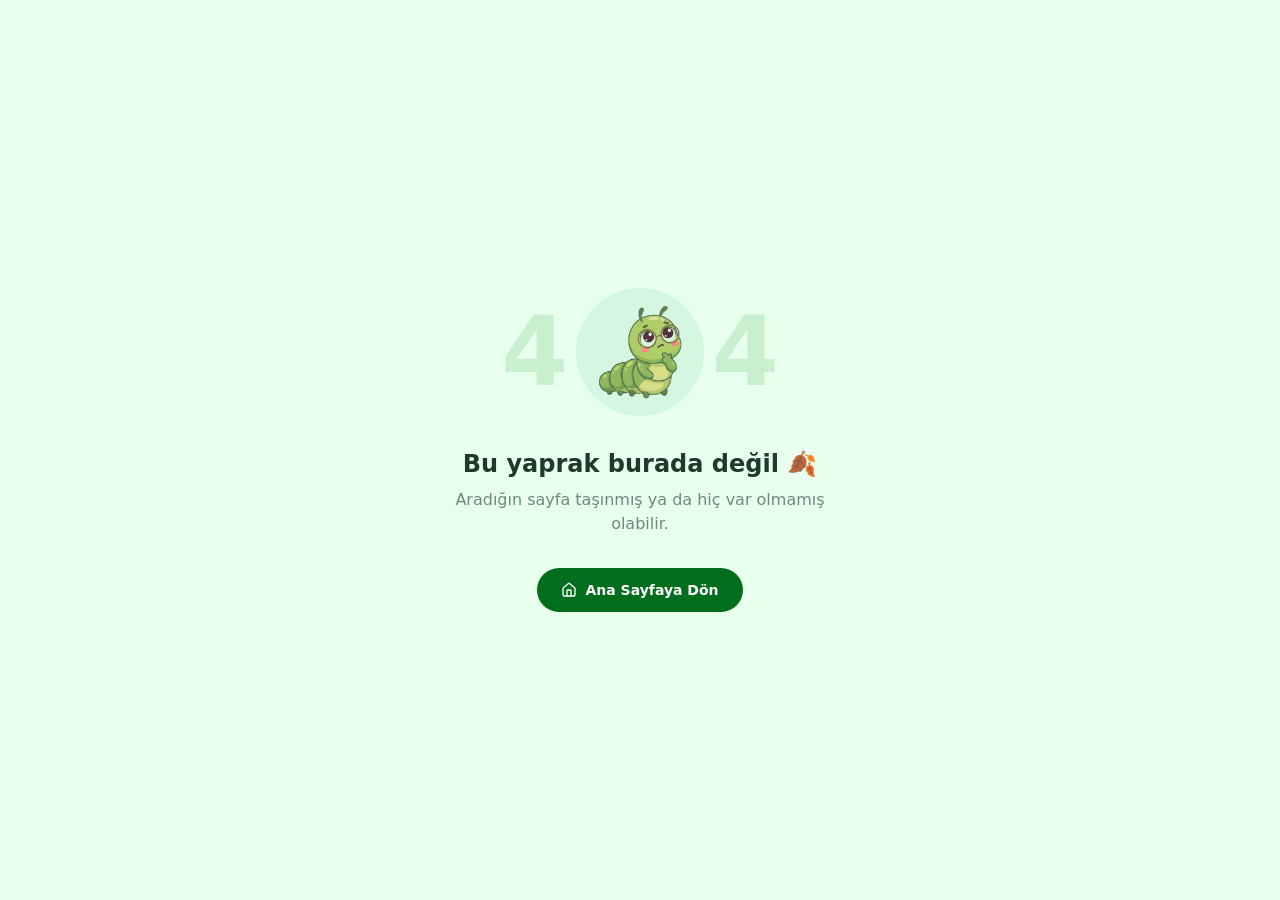
==== commit 7bd75928: "deploy: 2026-08-10 09:35" ====
--- a/404/index.html
+++ b/404/index.html
@@ -1 +1,8 @@
-<!DOCTYPE html><html lang="tr"><head><meta charSet="utf-8"/><link rel="icon" href="/favicon-tirtil-v9.ico" sizes="16x16 32x32 48x48" type="image/vnd.microsoft.icon"><link rel="mask-icon" href="/safari-pinned-tab-v9.svg" color="#A8D84F"><link rel="apple-touch-icon" href="/apple-touch-icon-tirtil-v9-180.png" sizes="180x180" type="image/png"><link rel="apple-touch-icon" href="/apple-touch-icon-tirtil-v9-167.png" sizes="167x167" type="image/png"><link rel="apple-touch-icon" href="/apple-touch-icon-tirtil-v9-152.png" sizes="152x152" type="image/png"><link rel="manifest" href="/site-tirtil-v9.webmanifest"><meta name="theme-color" content="#0A2214"><meta name="application-name" content="Tırtıl"><meta name="apple-mobile-web-app-title" content="Tırtıl"><meta name="viewport" content="width=device-width, initial-scale=1"/><link rel="stylesheet" href="/_next/static/chunks/2nbiben_kk6qb.7419a032.css" data-precedence="next"/><link rel="preload" as="script" fetchPriority="low" href="/_next/static/chunks/05x84y1_lwagn.js"/><script src="/_next/static/chunks/27jktro2p5rq9.js" async=""></script><script src="/_next/static/chunks/0mr0fnckbkr54.js" async=""></script><script src="/_next/static/chunks/0iec5q4ack_04.js" async=""></script><script src="/_next/static/chunks/turbopack-16n8v03o51-74.js" async=""></script><script src="/_next/static/chunks/05-c3ty_6dwfk.js" async=""></script><script src="/_next/static/chunks/14mrh2-p_w84d.js" async=""></script><script src="/_next/static/chunks/0r0celii_8r3c.1ba26f7b.js" async=""></script><script src="/_next/static/chunks/0nq283f-vvhb5.js" async=""></script><meta name="robots" content="noindex"/><meta name="next-size-adjust" content=""/><title>Sayfa Bulunamadı — Tırtıl</title><meta name="description" content="Aradığın sayfa taşınmış ya da hiç var olmamış olabilir. Tırtıl ana sayfasına dön."/><meta property="og:title" content="Sayfa Bulunamadı — Tırtıl"/><meta property="og:description" content="Aradığın sayfa taşınmış ya da hiç var olmamış olabilir. Tırtıl ana sayfasına dön."/><meta property="og:locale" content="tr_TR"/><meta property="og:image" content="https://tirtil.ai/brand/og.png"/><meta property="og:site_name" content="Tırtıl"/><meta property="og:image:type" content="image/png"/><meta property="og:image:width" content="1200"/><meta property="og:image:height" content="630"/><meta property="og:image:alt" content="Tırtıl — yapay zekâ destekli YKS çalışma sistemi"/><meta property="og:type" content="website"/><meta name="twitter:card" content="summary_large_image"/><meta name="twitter:title" content="Sayfa Bulunamadı — Tırtıl"/><meta name="twitter:description" content="Aradığın sayfa taşınmış ya da hiç var olmamış olabilir. Tırtıl ana sayfasına dön."/><meta name="twitter:image" content="https://tirtil.ai/brand/og.png"/><meta name="twitter:image:alt" content="Tırtıl — yapay zekâ destekli YKS çalışma sistemi"/><script src="/_next/static/chunks/0cz1d0mv5g_q7.js" noModule=""></script></head><body class="plus_jakarta_sans_5f188dd5-module__XdI8cW__variable nunito_sans_f8293ba3-module__VD43kG__variable caveat_c70e17b-module__fIFoJa__variable font-body antialiased"><div hidden=""><!--$--><!--/$--></div><div class="flex min-h-screen flex-col items-center justify-center bg-surface px-6 py-16 text-center"><div class="flex items-center justify-center gap-2"><span class="font-heading text-8xl font-extrabold leading-none text-leaf/20">4</span><div class="grid size-32 shrink-0 place-items-center rounded-full bg-container"><img alt="Düşünen Tırto" loading="lazy" width="86" height="95" decoding="async" data-nimg="1" style="color:transparent" src="/brand/poses/dusunen.png"/></div><span class="font-heading text-8xl font-extrabold leading-none text-leaf/20">4</span></div><h1 class="mt-8 font-heading text-2xl font-extrabold text-forest">Bu yaprak burada değil 🍂</h1><p class="mt-2 max-w-sm text-forest/70">Aradığın sayfa taşınmış ya da hiç var olmamış olabilir.</p><div class="mt-8 flex flex-wrap items-center justify-center gap-3"><a class="flex items-center gap-2 rounded-full bg-leaf-deep px-6 py-3 font-heading text-sm font-bold text-white transition hover:scale-105" href="/"><svg xmlns="http://www.w3.org/2000/svg" width="16" height="16" viewBox="0 0 24 24" fill="none" stroke="currentColor" stroke-width="2" stroke-linecap="round" stroke-linejoin="round" class="lucide lucide-house" aria-hidden="true"><path d="M15 21v-8a1 1 0 0 0-1-1h-4a1 1 0 0 0-1 1v8"></path><path d="M3 10a2 2 0 0 1 .709-1.528l7-6a2 2 0 0 1 2.582 0l7 6A2 2 0 0 1 21 10v9a2 2 0 0 1-2 2H5a2 2 0 0 1-2-2z"></path></svg>Ana Sayfaya Dön</a></div></div><!--$--><!--/$--><script src="/_next/static/chunks/05x84y1_lwagn.js" id="_R_" async=""></script><script>(self.__next_f=self.__next_f||[]).push([0])</script><script>self.__next_f.push([1,"1:\"$Sreact.fragment\"\n2:I[39756,[\"/_next/static/chunks/05-c3ty_6dwfk.js\",\"/_next/static/chunks/14mrh2-p_w84d.js\"],\"default\"]\n3:I[58298,[\"/_next/static/chunks/05-c3ty_6dwfk.js\",\"/_next/static/chunks/14mrh2-p_w84d.js\",\"/_next/static/chunks/0r0celii_8r3c.1ba26f7b.js\"],\"default\"]\n4:I[37457,[\"/_next/static/chunks/05-c3ty_6dwfk.js\",\"/_next/static/chunks/14mrh2-p_w84d.js\"],\"default\"]\n5:I[5500,[\"/_next/static/chunks/05-c3ty_6dwfk.js\",\"/_next/static/chunks/14mrh2-p_w84d.js\",\"/_next/static/chunks/0nq283f-vvhb5.js\"],\"Image\"]\n6:I[22016,[\"/_next/static/chunks/05-c3ty_6dwfk.js\",\"/_next/static/chunks/14mrh2-p_w84d.js\",\"/_next/static/chunks/0nq283f-vvhb5.js\"],\"\"]\n7:I[5014,[\"/_next/static/chunks/05-c3ty_6dwfk.js\",\"/_next/static/chunks/14mrh2-p_w84d.js\",\"/_next/static/chunks/0nq283f-vvhb5.js\"],\"default\"]\n8:I[97367,[\"/_next/static/chunks/05-c3ty_6dwfk.js\",\"/_next/static/chunks/14mrh2-p_w84d.js\"],\"OutletBoundary\"]\n9:\"$Sreact.suspense\"\nd:I[68027,[\"/_next/static/chunks/05-c3ty_6dwfk.js\",\"/_next/static/chunks/14mrh2-p_w84d.js\"],\"default\",1]\n:HL[\"/_next/static/chunks/2nbiben_kk6qb.7419a032.css\",\"style\"]\n"])</script><script>self.__next_f.push([1,"0:{\"P\":null,\"c\":[\"\",\"_not-found\",\"\"],\"q\":\"\",\"i\":false,\"f\":[[[\"\",{\"children\":[\"/_not-found\",{\"children\":[\"__PAGE__\",{}]}]},\"$undefined\",\"$undefined\",16],[[\"$\",\"$1\",\"c\",{\"children\":[[[\"$\",\"link\",\"0\",{\"rel\":\"stylesheet\",\"href\":\"/_next/static/chunks/2nbiben_kk6qb.7419a032.css\",\"precedence\":\"next\",\"crossOrigin\":\"$undefined\",\"nonce\":\"$undefined\"}],[\"$\",\"script\",\"script-0\",{\"src\":\"/_next/static/chunks/05-c3ty_6dwfk.js\",\"async\":true,\"nonce\":\"$undefined\"}],[\"$\",\"script\",\"script-1\",{\"src\":\"/_next/static/chunks/14mrh2-p_w84d.js\",\"async\":true,\"nonce\":\"$undefined\"}]],[\"$\",\"html\",null,{\"lang\":\"tr\",\"children\":[\"$\",\"body\",null,{\"className\":\"plus_jakarta_sans_5f188dd5-module__XdI8cW__variable nunito_sans_f8293ba3-module__VD43kG__variable caveat_c70e17b-module__fIFoJa__variable font-body antialiased\",\"children\":[\"$\",\"$L2\",null,{\"parallelRouterKey\":\"children\",\"error\":\"$3\",\"errorStyles\":[],\"errorScripts\":[[\"$\",\"script\",\"script-0\",{\"src\":\"/_next/static/chunks/0r0celii_8r3c.1ba26f7b.js\",\"async\":true}]],\"template\":[\"$\",\"$L4\",null,{}],\"templateStyles\":\"$undefined\",\"templateScripts\":\"$undefined\",\"notFound\":[[\"$\",\"div\",null,{\"className\":\"flex min-h-screen flex-col items-center justify-center bg-surface px-6 py-16 text-center\",\"children\":[[\"$\",\"div\",null,{\"className\":\"flex items-center justify-center gap-2\",\"children\":[[\"$\",\"span\",null,{\"className\":\"font-heading text-8xl font-extrabold leading-none text-leaf/20\",\"children\":\"4\"}],[\"$\",\"div\",null,{\"className\":\"grid size-32 shrink-0 place-items-center rounded-full bg-container\",\"children\":[\"$\",\"$L5\",null,{\"src\":\"/brand/poses/dusunen.png\",\"alt\":\"Düşünen Tırto\",\"width\":86,\"height\":95}]}],[\"$\",\"span\",null,{\"className\":\"font-heading text-8xl font-extrabold leading-none text-leaf/20\",\"children\":\"4\"}]]}],[\"$\",\"h1\",null,{\"className\":\"mt-8 font-heading text-2xl font-extrabold text-forest\",\"children\":\"Bu yaprak burada değil 🍂\"}],[\"$\",\"p\",null,{\"className\":\"mt-2 max-w-sm text-forest/70\",\"children\":\"Aradığın sayfa taşınmış ya da hiç var olmamış olabilir.\"}],[\"$\",\"div\",null,{\"className\":\"mt-8 flex flex-wrap items-center justify-center gap-3\",\"children\":[[\"$\",\"$L6\",null,{\"href\":\"/\",\"className\":\"flex items-center gap-2 rounded-full bg-leaf-deep px-6 py-3 font-heading text-sm font-bold text-white transition hover:scale-105\",\"children\":[[\"$\",\"$L7\",null,{\"ref\":\"$undefined\",\"iconNode\":[[\"path\",{\"d\":\"M15 21v-8a1 1 0 0 0-1-1h-4a1 1 0 0 0-1 1v8\",\"key\":\"5wwlr5\"}],[\"path\",{\"d\":\"M3 10a2 2 0 0 1 .709-1.528l7-6a2 2 0 0 1 2.582 0l7 6A2 2 0 0 1 21 10v9a2 2 0 0 1-2 2H5a2 2 0 0 1-2-2z\",\"key\":\"r6nss1\"}]],\"className\":\"lucide-house\",\"size\":16}],\"Ana Sayfaya Dön\"]}],false]}]]}],[]],\"forbidden\":\"$undefined\",\"unauthorized\":\"$undefined\"}]}]}]]}],{\"children\":[[\"$\",\"$1\",\"c\",{\"children\":[null,[\"$\",\"$L2\",null,{\"parallelRouterKey\":\"children\",\"error\":\"$undefined\",\"errorStyles\":\"$undefined\",\"errorScripts\":\"$undefined\",\"template\":[\"$\",\"$L4\",null,{}],\"templateStyles\":\"$undefined\",\"templateScripts\":\"$undefined\",\"notFound\":\"$undefined\",\"forbidden\":\"$undefined\",\"unauthorized\":\"$undefined\"}]]}],{\"children\":[[\"$\",\"$1\",\"c\",{\"children\":[[\"$\",\"div\",null,{\"className\":\"flex min-h-screen flex-col items-center justify-center bg-surface px-6 py-16 text-center\",\"children\":[[\"$\",\"div\",null,{\"className\":\"flex items-center justify-center gap-2\",\"children\":[[\"$\",\"span\",null,{\"className\":\"font-heading text-8xl font-extrabold leading-none text-leaf/20\",\"children\":\"4\"}],[\"$\",\"div\",null,{\"className\":\"grid size-32 shrink-0 place-items-center rounded-full bg-container\",\"children\":[\"$\",\"$L5\",null,{\"src\":\"/brand/poses/dusunen.png\",\"alt\":\"Düşünen Tırto\",\"width\":86,\"height\":95}]}],[\"$\",\"span\",null,{\"className\":\"font-heading text-8xl font-extrabold leading-none text-leaf/20\",\"children\":\"4\"}]]}],[\"$\",\"h1\",null,{\"className\":\"mt-8 font-heading text-2xl font-extrabold text-forest\",\"children\":\"Bu yaprak burada değil 🍂\"}],[\"$\",\"p\",null,{\"className\":\"mt-2 max-w-sm text-forest/70\",\"children\":\"Aradığın sayfa taşınmış ya da hiç var olmamış olabilir.\"}],[\"$\",\"div\",null,{\"className\":\"mt-8 flex flex-wrap items-center justify-center gap-3\",\"children\":[[\"$\",\"$L6\",null,{\"href\":\"/\",\"className\":\"flex items-center gap-2 rounded-full bg-leaf-deep px-6 py-3 font-heading text-sm font-bold text-white transition hover:scale-105\",\"children\":[[\"$\",\"$L7\",null,{\"ref\":\"$undefined\",\"iconNode\":\"$0:f:0:1:0:props:children:1:props:children:props:children:props:notFound:0:props:children:3:props:children:0:props:children:0:props:iconNode\",\"className\":\"lucide-house\",\"size\":16}],\"Ana Sayfaya Dön\"]}],false]}]]}],[[\"$\",\"script\",\"script-0\",{\"src\":\"/_next/static/chunks/0nq283f-vvhb5.js\",\"async\":true,\"nonce\":\"$undefined\"}]],[\"$\",\"$L8\",null,{\"children\":[\"$\",\"$9\",null,{\"name\":\"Next.MetadataOutlet\",\"children\":\"$@a\"}]}]]}],{},null,false,null]},null,false,\"$@b\"]},null,false,null],\"$Lc\",false]],\"m\":\"$undefined\",\"G\":[\"$d\",[\"$Le\"]],\"S\":true,\"h\":null,\"s\":\"$undefined\",\"l\":\"$undefined\",\"p\":\"$undefined\",\"d\":\"$undefined\",\"b\":\"MNTh8c3Z9-rRvxXys0AAo\"}\n"])</script><script>self.__next_f.push([1,"10:I[97367,[\"/_next/static/chunks/05-c3ty_6dwfk.js\",\"/_next/static/chunks/14mrh2-p_w84d.js\"],\"ViewportBoundary\"]\n12:I[97367,[\"/_next/static/chunks/05-c3ty_6dwfk.js\",\"/_next/static/chunks/14mrh2-p_w84d.js\"],\"MetadataBoundary\"]\nf:[]\nb:\"$Wf\"\nc:[\"$\",\"$1\",\"h\",{\"children\":[[\"$\",\"meta\",null,{\"name\":\"robots\",\"content\":\"noindex\"}],[\"$\",\"$L10\",null,{\"children\":\"$L11\"}],[\"$\",\"div\",null,{\"hidden\":true,\"children\":[\"$\",\"$L12\",null,{\"children\":[\"$\",\"$9\",null,{\"name\":\"Next.Metadata\",\"children\":\"$L13\"}]}]}],[\"$\",\"meta\",null,{\"name\":\"next-size-adjust\",\"content\":\"\"}]]}]\ne:[\"$\",\"link\",\"0\",{\"rel\":\"stylesheet\",\"href\":\"/_next/static/chunks/2nbiben_kk6qb.7419a032.css\",\"precedence\":\"next\",\"crossOrigin\":\"$undefined\",\"nonce\":\"$undefined\"}]\n"])</script><script>self.__next_f.push([1,"11:[[\"$\",\"meta\",\"0\",{\"charSet\":\"utf-8\"}],[\"$\",\"meta\",\"1\",{\"name\":\"viewport\",\"content\":\"width=device-width, initial-scale=1\"}]]\n"])</script><script>self.__next_f.push([1,"14:I[27201,[\"/_next/static/chunks/05-c3ty_6dwfk.js\",\"/_next/static/chunks/14mrh2-p_w84d.js\"],\"IconMark\"]\na:null\n"])</script><script>self.__next_f.push([1,"13:[[\"$\",\"title\",\"0\",{\"children\":\"Sayfa Bulunamadı — Tırtıl\"}],[\"$\",\"meta\",\"1\",{\"name\":\"description\",\"content\":\"Aradığın sayfa taşınmış ya da hiç var olmamış olabilir. Tırtıl ana sayfasına dön.\"}],[\"$\",\"meta\",\"2\",{\"property\":\"og:title\",\"content\":\"Sayfa Bulunamadı — Tırtıl\"}],[\"$\",\"meta\",\"3\",{\"property\":\"og:description\",\"content\":\"Aradığın sayfa taşınmış ya da hiç var olmamış olabilir. Tırtıl ana sayfasına dön.\"}],[\"$\",\"meta\",\"4\",{\"property\":\"og:locale\",\"content\":\"tr_TR\"}],[\"$\",\"meta\",\"5\",{\"property\":\"og:image\",\"content\":\"https://tirtil.ai/brand/og.png\"}],[\"$\",\"meta\",\"og-site-name\",{\"property\":\"og:site_name\",\"content\":\"Tırtıl\"}],[\"$\",\"meta\",\"og-image-type\",{\"property\":\"og:image:type\",\"content\":\"image/png\"}],[\"$\",\"meta\",\"og-image-width\",{\"property\":\"og:image:width\",\"content\":\"1200\"}],[\"$\",\"meta\",\"og-image-height\",{\"property\":\"og:image:height\",\"content\":\"630\"}],[\"$\",\"meta\",\"og-image-alt\",{\"property\":\"og:image:alt\",\"content\":\"Tırtıl — yapay zekâ destekli YKS çalışma sistemi\"}],[\"$\",\"meta\",\"6\",{\"property\":\"og:type\",\"content\":\"website\"}],[\"$\",\"meta\",\"7\",{\"name\":\"twitter:card\",\"content\":\"summary_large_image\"}],[\"$\",\"meta\",\"8\",{\"name\":\"twitter:title\",\"content\":\"Sayfa Bulunamadı — Tırtıl\"}],[\"$\",\"meta\",\"9\",{\"name\":\"twitter:description\",\"content\":\"Aradığın sayfa taşınmış ya da hiç var olmamış olabilir. Tırtıl ana sayfasına dön.\"}],[\"$\",\"meta\",\"10\",{\"name\":\"twitter:image\",\"content\":\"https://tirtil.ai/brand/og.png\"}],[\"$\",\"meta\",\"twitter-image-alt\",{\"name\":\"twitter:image:alt\",\"content\":\"Tırtıl — yapay zekâ destekli YKS çalışma sistemi\"}],[\"$\",\"link\",\"11\",{\"rel\":\"icon\",\"href\":\"/favicon-tirtil-v9.ico\",\"sizes\":\"16x16 32x32 48x48\",\"type\":\"image/vnd.microsoft.icon\"}],[\"$\",\"link\",\"12\",{\"rel\":\"mask-icon\",\"href\":\"/safari-pinned-tab-v9.svg\",\"color\":\"#A8D84F\"}],[\"$\",\"link\",\"13\",{\"rel\":\"apple-touch-icon\",\"href\":\"/apple-touch-icon-tirtil-v9-180.png\",\"sizes\":\"180x180\",\"type\":\"image/png\"}],[\"$\",\"link\",\"apple-167\",{\"rel\":\"apple-touch-icon\",\"href\":\"/apple-touch-icon-tirtil-v9-167.png\",\"sizes\":\"167x167\",\"type\":\"image/png\"}],[\"$\",\"link\",\"apple-152\",{\"rel\":\"apple-touch-icon\",\"href\":\"/apple-touch-icon-tirtil-v9-152.png\",\"sizes\":\"152x152\",\"type\":\"image/png\"}],[\"$\",\"link\",\"manifest\",{\"rel\":\"manifest\",\"href\":\"/site-tirtil-v9.webmanifest\"}],[\"$\",\"meta\",\"theme-color\",{\"name\":\"theme-color\",\"content\":\"#0A2214\"}],[\"$\",\"meta\",\"application-name\",{\"name\":\"application-name\",\"content\":\"Tırtıl\"}],[\"$\",\"meta\",\"apple-mobile-web-app-title\",{\"name\":\"apple-mobile-web-app-title\",\"content\":\"Tırtıl\"}],[\"$\",\"$L14\",\"14\",{}]]\n"])</script></body></html>+<!DOCTYPE html><html lang="tr" class="scroll-smooth"><head><meta charSet="utf-8"/><meta name="viewport" content="width=device-width, initial-scale=1"/><link rel="stylesheet" href="/_next/static/chunks/2oukwep701y2b.css" data-precedence="next"/><link rel="preload" as="script" fetchPriority="low" href="/_next/static/chunks/05x84y1_lwagn.js"/><script src="/_next/static/chunks/27jktro2p5rq9.js" async=""></script><script src="/_next/static/chunks/0mr0fnckbkr54.js" async=""></script><script src="/_next/static/chunks/0iec5q4ack_04.js" async=""></script><script src="/_next/static/chunks/turbopack-16n8v03o51-74.js" async=""></script><script src="/_next/static/chunks/05-c3ty_6dwfk.js" async=""></script><script src="/_next/static/chunks/14mrh2-p_w84d.js" async=""></script><script src="/_next/static/chunks/0r0celii_8r3c.js" async=""></script><script src="/_next/static/chunks/0nq283f-vvhb5.js" async=""></script><meta name="robots" content="noindex"/><meta name="next-size-adjust" content=""/><title>Tırtıl — Tırtıldan kelebeğe</title><meta name="description" content="Yapay zekâ destekli kişisel YKS çalışma sistemi. Sen soru çözersin; Tırtıl seviyeni öğrenir, planını kurar, tam zamanında tekrar ettirir."/><meta property="og:title" content="Tırtıl — Tırtıldan kelebeğe"/><meta property="og:description" content="Yapay zekâ destekli kişisel YKS çalışma sistemi. 30 saniyede başla."/><meta property="og:locale" content="tr_TR"/><meta property="og:image" content="https://tirtil.ai/brand/og.png"/><meta property="og:type" content="website"/><meta name="twitter:card" content="summary_large_image"/><meta name="twitter:title" content="Tırtıl — Tırtıldan kelebeğe"/><meta name="twitter:description" content="Yapay zekâ destekli kişisel YKS çalışma sistemi. 30 saniyede başla."/><meta name="twitter:image" content="https://tirtil.ai/brand/og.png"/><link rel="icon" href="/favicon.ico?favicon.2tlxnkz2crffm.ico" sizes="48x48" type="image/x-icon"/><link rel="icon" href="/icon.png?icon.22xjb0_z-kx97.png" sizes="512x512" type="image/png"/><link rel="apple-touch-icon" href="/apple-icon.png?apple-icon.0fjeem_tnryy3.png" sizes="180x180" type="image/png"/><script>(function(){try{
+var s=JSON.parse(localStorage.getItem('tirtil.v1.settings')||'{}');
+var t=s.theme||'acik';
+var mq=window.matchMedia('(prefers-color-scheme: dark)');
+var dark=t==='koyu'||(t==='sistem'&&mq.matches);
+document.documentElement.dataset.theme=dark?'dark':'light';
+if(t==='sistem'){mq.addEventListener('change',function(e){document.documentElement.dataset.theme=e.matches?'dark':'light';});}
+}catch(e){}})();</script><script src="/_next/static/chunks/0cz1d0mv5g_q7.js" noModule=""></script></head><body class="plus_jakarta_sans_5f188dd5-module__XdI8cW__variable nunito_sans_f8293ba3-module__VD43kG__variable caveat_c70e17b-module__fIFoJa__variable font-body antialiased"><div hidden=""><!--$--><!--/$--></div><div class="flex min-h-screen flex-col items-center justify-center bg-surface px-6 py-16 text-center"><div class="flex items-center justify-center gap-2"><span class="font-heading text-8xl font-extrabold leading-none text-leaf/20">4</span><div class="grid size-32 shrink-0 place-items-center rounded-full bg-container"><img alt="Düşünen Tırto" loading="lazy" width="86" height="95" decoding="async" data-nimg="1" style="color:transparent" src="/brand/poses/dusunen.png"/></div><span class="font-heading text-8xl font-extrabold leading-none text-leaf/20">4</span></div><h1 class="mt-8 font-heading text-2xl font-extrabold text-forest">Bu yaprak burada değil 🍂</h1><p class="mt-2 max-w-sm text-forest/60">Aradığın sayfa taşınmış ya da hiç var olmamış olabilir.</p><div class="mt-8 flex flex-wrap items-center justify-center gap-3"><a class="flex items-center gap-2 rounded-full bg-leaf-deep px-6 py-3 font-heading text-sm font-bold text-white transition hover:scale-105" href="/"><svg xmlns="http://www.w3.org/2000/svg" width="16" height="16" viewBox="0 0 24 24" fill="none" stroke="currentColor" stroke-width="2" stroke-linecap="round" stroke-linejoin="round" class="lucide lucide-house" aria-hidden="true"><path d="M15 21v-8a1 1 0 0 0-1-1h-4a1 1 0 0 0-1 1v8"></path><path d="M3 10a2 2 0 0 1 .709-1.528l7-6a2 2 0 0 1 2.582 0l7 6A2 2 0 0 1 21 10v9a2 2 0 0 1-2 2H5a2 2 0 0 1-2-2z"></path></svg>Ana Sayfaya Dön</a></div></div><!--$--><!--/$--><script src="/_next/static/chunks/05x84y1_lwagn.js" id="_R_" async=""></script><script>(self.__next_f=self.__next_f||[]).push([0])</script><script>self.__next_f.push([1,"1:\"$Sreact.fragment\"\n2:I[39756,[\"/_next/static/chunks/05-c3ty_6dwfk.js\",\"/_next/static/chunks/14mrh2-p_w84d.js\"],\"default\"]\n3:I[58298,[\"/_next/static/chunks/05-c3ty_6dwfk.js\",\"/_next/static/chunks/14mrh2-p_w84d.js\",\"/_next/static/chunks/0r0celii_8r3c.js\"],\"default\"]\n4:I[37457,[\"/_next/static/chunks/05-c3ty_6dwfk.js\",\"/_next/static/chunks/14mrh2-p_w84d.js\"],\"default\"]\n5:I[5500,[\"/_next/static/chunks/05-c3ty_6dwfk.js\",\"/_next/static/chunks/14mrh2-p_w84d.js\",\"/_next/static/chunks/0nq283f-vvhb5.js\"],\"Image\"]\n6:I[22016,[\"/_next/static/chunks/05-c3ty_6dwfk.js\",\"/_next/static/chunks/14mrh2-p_w84d.js\",\"/_next/static/chunks/0nq283f-vvhb5.js\"],\"\"]\n7:I[5014,[\"/_next/static/chunks/05-c3ty_6dwfk.js\",\"/_next/static/chunks/14mrh2-p_w84d.js\",\"/_next/static/chunks/0nq283f-vvhb5.js\"],\"default\"]\nd:I[68027,[\"/_next/static/chunks/05-c3ty_6dwfk.js\",\"/_next/static/chunks/14mrh2-p_w84d.js\"],\"default\",1]\n:HL[\"/_next/static/chunks/2oukwep701y2b.css\",\"style\"]\n"])</script><script>self.__next_f.push([1,"0:{\"P\":null,\"c\":[\"\",\"_not-found\",\"\"],\"q\":\"\",\"i\":false,\"f\":[[[\"\",{\"children\":[\"/_not-found\",{\"children\":[\"__PAGE__\",{}]}]},\"$undefined\",\"$undefined\",16],[[\"$\",\"$1\",\"c\",{\"children\":[[[\"$\",\"link\",\"0\",{\"rel\":\"stylesheet\",\"href\":\"/_next/static/chunks/2oukwep701y2b.css\",\"precedence\":\"next\",\"crossOrigin\":\"$undefined\",\"nonce\":\"$undefined\"}],[\"$\",\"script\",\"script-0\",{\"src\":\"/_next/static/chunks/05-c3ty_6dwfk.js\",\"async\":true,\"nonce\":\"$undefined\"}],[\"$\",\"script\",\"script-1\",{\"src\":\"/_next/static/chunks/14mrh2-p_w84d.js\",\"async\":true,\"nonce\":\"$undefined\"}]],[\"$\",\"html\",null,{\"lang\":\"tr\",\"className\":\"scroll-smooth\",\"suppressHydrationWarning\":true,\"children\":[[\"$\",\"head\",null,{\"children\":[\"$\",\"script\",null,{\"dangerouslySetInnerHTML\":{\"__html\":\"(function(){try{\\nvar s=JSON.parse(localStorage.getItem('tirtil.v1.settings')||'{}');\\nvar t=s.theme||'acik';\\nvar mq=window.matchMedia('(prefers-color-scheme: dark)');\\nvar dark=t==='koyu'||(t==='sistem'\u0026\u0026mq.matches);\\ndocument.documentElement.dataset.theme=dark?'dark':'light';\\nif(t==='sistem'){mq.addEventListener('change',function(e){document.documentElement.dataset.theme=e.matches?'dark':'light';});}\\n}catch(e){}})();\"}}]}],[\"$\",\"body\",null,{\"className\":\"plus_jakarta_sans_5f188dd5-module__XdI8cW__variable nunito_sans_f8293ba3-module__VD43kG__variable caveat_c70e17b-module__fIFoJa__variable font-body antialiased\",\"children\":[\"$\",\"$L2\",null,{\"parallelRouterKey\":\"children\",\"error\":\"$3\",\"errorStyles\":[],\"errorScripts\":[[\"$\",\"script\",\"script-0\",{\"src\":\"/_next/static/chunks/0r0celii_8r3c.js\",\"async\":true}]],\"template\":[\"$\",\"$L4\",null,{}],\"templateStyles\":\"$undefined\",\"templateScripts\":\"$undefined\",\"notFound\":[[\"$\",\"div\",null,{\"className\":\"flex min-h-screen flex-col items-center justify-center bg-surface px-6 py-16 text-center\",\"children\":[[\"$\",\"div\",null,{\"className\":\"flex items-center justify-center gap-2\",\"children\":[[\"$\",\"span\",null,{\"className\":\"font-heading text-8xl font-extrabold leading-none text-leaf/20\",\"children\":\"4\"}],[\"$\",\"div\",null,{\"className\":\"grid size-32 shrink-0 place-items-center rounded-full bg-container\",\"children\":[\"$\",\"$L5\",null,{\"src\":\"/brand/poses/dusunen.png\",\"alt\":\"Düşünen Tırto\",\"width\":86,\"height\":95}]}],[\"$\",\"span\",null,{\"className\":\"font-heading text-8xl font-extrabold leading-none text-leaf/20\",\"children\":\"4\"}]]}],[\"$\",\"h1\",null,{\"className\":\"mt-8 font-heading text-2xl font-extrabold text-forest\",\"children\":\"Bu yaprak burada değil 🍂\"}],[\"$\",\"p\",null,{\"className\":\"mt-2 max-w-sm text-forest/60\",\"children\":\"Aradığın sayfa taşınmış ya da hiç var olmamış olabilir.\"}],[\"$\",\"div\",null,{\"className\":\"mt-8 flex flex-wrap items-center justify-center gap-3\",\"children\":[[\"$\",\"$L6\",null,{\"href\":\"/\",\"className\":\"flex items-center gap-2 rounded-full bg-leaf-deep px-6 py-3 font-heading text-sm font-bold text-white transition hover:scale-105\",\"children\":[[\"$\",\"$L7\",null,{\"ref\":\"$undefined\",\"iconNode\":[[\"path\",{\"d\":\"M15 21v-8a1 1 0 0 0-1-1h-4a1 1 0 0 0-1 1v8\",\"key\":\"5wwlr5\"}],[\"path\",{\"d\":\"M3 10a2 2 0 0 1 .709-1.528l7-6a2 2 0 0 1 2.582 0l7 6A2 2 0 0 1 21 10v9a2 2 0 0 1-2 2H5a2 2 0 0 1-2-2z\",\"key\":\"r6nss1\"}]],\"className\":\"lucide-house\",\"size\":16}],\"Ana Sayfaya Dön\"]}],false]}]]}],[]],\"forbidden\":\"$undefined\",\"unauthorized\":\"$undefined\"}]}]]}]]}],{\"children\":[[\"$\",\"$1\",\"c\",{\"children\":[null,[\"$\",\"$L2\",null,{\"parallelRouterKey\":\"children\",\"error\":\"$undefined\",\"errorStyles\":\"$undefined\",\"errorScripts\":\"$undefined\",\"template\":[\"$\",\"$L4\",null,{}],\"templateStyles\":\"$undefined\",\"templateScripts\":\"$undefined\",\"notFound\":\"$undefined\",\"forbidden\":\"$undefined\",\"unauthorized\":\"$undefined\"}]]}],{\"children\":[[\"$\",\"$1\",\"c\",{\"children\":[[\"$\",\"div\",null,{\"className\":\"flex min-h-screen flex-col items-center justify-center bg-surface px-6 py-16 text-center\",\"children\":[[\"$\",\"div\",null,{\"className\":\"flex items-center justify-center gap-2\",\"children\":[[\"$\",\"span\",null,{\"className\":\"font-heading text-8xl font-extrabold leading-none text-leaf/20\",\"children\":\"4\"}],[\"$\",\"div\",null,{\"className\":\"grid size-32 shrink-0 place-items-center rounded-full bg-container\",\"children\":[\"$\",\"$L5\",null,{\"src\":\"/brand/poses/dusunen.png\",\"alt\":\"Düşünen Tırto\",\"width\":86,\"height\":95}]}],[\"$\",\"span\",null,{\"className\":\"font-heading text-8xl font-extrabold leading-none text-leaf/20\",\"children\":\"4\"}]]}],[\"$\",\"h1\",null,{\"className\":\"mt-8 font-heading text-2xl font-extrabold text-forest\",\"children\":\"Bu yaprak burada değil 🍂\"}],[\"$\",\"p\",null,{\"className\":\"mt-2 max-w-sm text-forest/60\",\"children\":\"Aradığın sayfa taşınmış ya da hiç var olmamış olabilir.\"}],\"$L8\"]}],[\"$L9\"],\"$La\"]}],{},null,false,null]},null,false,\"$@b\"]},null,false,null],\"$Lc\",false]],\"m\":\"$undefined\",\"G\":[\"$d\",[\"$Le\"]],\"S\":true,\"h\":null,\"s\":\"$undefined\",\"l\":\"$undefined\",\"p\":\"$undefined\",\"d\":\"$undefined\",\"b\":\"vSYhPjRNKFvIXgZETv2WD\"}\n"])</script><script>self.__next_f.push([1,"f:I[97367,[\"/_next/static/chunks/05-c3ty_6dwfk.js\",\"/_next/static/chunks/14mrh2-p_w84d.js\"],\"OutletBoundary\"]\n10:\"$Sreact.suspense\"\n13:I[97367,[\"/_next/static/chunks/05-c3ty_6dwfk.js\",\"/_next/static/chunks/14mrh2-p_w84d.js\"],\"ViewportBoundary\"]\n15:I[97367,[\"/_next/static/chunks/05-c3ty_6dwfk.js\",\"/_next/static/chunks/14mrh2-p_w84d.js\"],\"MetadataBoundary\"]\n8:[\"$\",\"div\",null,{\"className\":\"mt-8 flex flex-wrap items-center justify-center gap-3\",\"children\":[[\"$\",\"$L6\",null,{\"href\":\"/\",\"className\":\"flex items-center gap-2 rounded-full bg-leaf-deep px-6 py-3 font-heading text-sm font-bold text-white transition hover:scale-105\",\"children\":[[\"$\",\"$L7\",null,{\"ref\":\"$undefined\",\"iconNode\":\"$0:f:0:1:0:props:children:1:props:children:1:props:children:props:notFound:0:props:children:3:props:children:0:props:children:0:props:iconNode\",\"className\":\"lucide-house\",\"size\":16}],\"Ana Sayfaya Dön\"]}],false]}]\n9:[\"$\",\"script\",\"script-0\",{\"src\":\"/_next/static/chunks/0nq283f-vvhb5.js\",\"async\":true,\"nonce\":\"$undefined\"}]\na:[\"$\",\"$Lf\",null,{\"children\":[\"$\",\"$10\",null,{\"name\":\"Next.MetadataOutlet\",\"children\":\"$@11\"}]}]\n12:[]\nb:\"$W12\"\nc:[\"$\",\"$1\",\"h\",{\"children\":[[\"$\",\"meta\",null,{\"name\":\"robots\",\"content\":\"noindex\"}],[\"$\",\"$L13\",null,{\"children\":\"$L14\"}],[\"$\",\"div\",null,{\"hidden\":true,\"children\":[\"$\",\"$L15\",null,{\"children\":[\"$\",\"$10\",null,{\"name\":\"Next.Metadata\",\"children\":\"$L16\"}]}]}],[\"$\",\"meta\",null,{\"name\":\"next-size-adjust\",\"content\":\"\"}]]}]\ne:[\"$\",\"link\",\"0\",{\"rel\":\"stylesheet\",\"href\":\"/_next/static/chunks/2oukwep701y2b.css\",\"precedence\":\"next\",\"crossOrigin\":\"$undefined\",\"nonce\":\"$undefined\"}]\n"])</script><script>self.__next_f.push([1,"14:[[\"$\",\"meta\",\"0\",{\"charSet\":\"utf-8\"}],[\"$\",\"meta\",\"1\",{\"name\":\"viewport\",\"content\":\"width=device-width, initial-scale=1\"}]]\n"])</script><script>self.__next_f.push([1,"17:I[27201,[\"/_next/static/chunks/05-c3ty_6dwfk.js\",\"/_next/static/chunks/14mrh2-p_w84d.js\"],\"IconMark\"]\n11:null\n"])</script><script>self.__next_f.push([1,"16:[[\"$\",\"title\",\"0\",{\"children\":\"Tırtıl — Tırtıldan kelebeğe\"}],[\"$\",\"meta\",\"1\",{\"name\":\"description\",\"content\":\"Yapay zekâ destekli kişisel YKS çalışma sistemi. Sen soru çözersin; Tırtıl seviyeni öğrenir, planını kurar, tam zamanında tekrar ettirir.\"}],[\"$\",\"meta\",\"2\",{\"property\":\"og:title\",\"content\":\"Tırtıl — Tırtıldan kelebeğe\"}],[\"$\",\"meta\",\"3\",{\"property\":\"og:description\",\"content\":\"Yapay zekâ destekli kişisel YKS çalışma sistemi. 30 saniyede başla.\"}],[\"$\",\"meta\",\"4\",{\"property\":\"og:locale\",\"content\":\"tr_TR\"}],[\"$\",\"meta\",\"5\",{\"property\":\"og:image\",\"content\":\"https://tirtil.ai/brand/og.png\"}],[\"$\",\"meta\",\"6\",{\"property\":\"og:type\",\"content\":\"website\"}],[\"$\",\"meta\",\"7\",{\"name\":\"twitter:card\",\"content\":\"summary_large_image\"}],[\"$\",\"meta\",\"8\",{\"name\":\"twitter:title\",\"content\":\"Tırtıl — Tırtıldan kelebeğe\"}],[\"$\",\"meta\",\"9\",{\"name\":\"twitter:description\",\"content\":\"Yapay zekâ destekli kişisel YKS çalışma sistemi. 30 saniyede başla.\"}],[\"$\",\"meta\",\"10\",{\"name\":\"twitter:image\",\"content\":\"https://tirtil.ai/brand/og.png\"}],[\"$\",\"link\",\"11\",{\"rel\":\"icon\",\"href\":\"/favicon.ico?favicon.2tlxnkz2crffm.ico\",\"sizes\":\"48x48\",\"type\":\"image/x-icon\"}],[\"$\",\"link\",\"12\",{\"rel\":\"icon\",\"href\":\"/icon.png?icon.22xjb0_z-kx97.png\",\"sizes\":\"512x512\",\"type\":\"image/png\"}],[\"$\",\"link\",\"13\",{\"rel\":\"apple-touch-icon\",\"href\":\"/apple-icon.png?apple-icon.0fjeem_tnryy3.png\",\"sizes\":\"180x180\",\"type\":\"image/png\"}],[\"$\",\"$L17\",\"14\",{}]]\n"])</script></body></html>
--- a/_next/static/chunks/2oukwep701y2b.css
+++ b/_next/static/chunks/2oukwep701y2b.css
@@ -0,0 +1,4 @@
+@font-face{font-family:Plus Jakarta Sans;font-style:normal;font-weight:200 800;font-display:swap;src:url(../media/0b1dc8ddaa74ba49-s.0e__wj8580tc5.woff2)format("woff2");unicode-range:U+460-52F,U+1C80-1C8A,U+20B4,U+2DE0-2DFF,U+A640-A69F,U+FE2E-FE2F}@font-face{font-family:Plus Jakarta Sans;font-style:normal;font-weight:200 800;font-display:swap;src:url(../media/e629b5bc06499d58-s.10u7vx61f1ie7.woff2)format("woff2");unicode-range:U+102-103,U+110-111,U+128-129,U+168-169,U+1A0-1A1,U+1AF-1B0,U+300-301,U+303-304,U+308-309,U+323,U+329,U+1EA0-1EF9,U+20AB}@font-face{font-family:Plus Jakarta Sans;font-style:normal;font-weight:200 800;font-display:swap;src:url(../media/1a099d89ee94ee96-s.p.35a5cae5tspm2.woff2)format("woff2");unicode-range:U+100-2BA,U+2BD-2C5,U+2C7-2CC,U+2CE-2D7,U+2DD-2FF,U+304,U+308,U+329,U+1D00-1DBF,U+1E00-1E9F,U+1EF2-1EFF,U+2020,U+20A0-20AB,U+20AD-20C0,U+2113,U+2C60-2C7F,U+A720-A7FF}@font-face{font-family:Plus Jakarta Sans;font-style:normal;font-weight:200 800;font-display:swap;src:url(../media/fba5a26ea33df6a3-s.18rizl4rsrl42.woff2)format("woff2");unicode-range:U+??,U+131,U+152-153,U+2BB-2BC,U+2C6,U+2DA,U+2DC,U+304,U+308,U+329,U+2000-206F,U+20AC,U+2122,U+2191,U+2193,U+2212,U+2215,U+FEFF,U+FFFD}@font-face{font-family:Plus Jakarta Sans Fallback;src:local(Arial);ascent-override:98.88%;descent-override:21.15%;line-gap-override:0.0%;size-adjust:104.98%}.plus_jakarta_sans_5f188dd5-module__XdI8cW__className{font-family:Plus Jakarta Sans,Plus Jakarta Sans Fallback;font-style:normal}.plus_jakarta_sans_5f188dd5-module__XdI8cW__variable{--font-jakarta:"Plus Jakarta Sans", "Plus Jakarta Sans Fallback"}
+@font-face{font-family:Nunito Sans;font-style:normal;font-weight:200 1000;font-stretch:100%;font-display:swap;src:url(../media/f813d0b748b050e0-s.109ulqh0wub5u.woff2)format("woff2");unicode-range:U+460-52F,U+1C80-1C8A,U+20B4,U+2DE0-2DFF,U+A640-A69F,U+FE2E-FE2F}@font-face{font-family:Nunito Sans;font-style:normal;font-weight:200 1000;font-stretch:100%;font-display:swap;src:url(../media/dcd150d580a10316-s.02m2p-env-7db.woff2)format("woff2");unicode-range:U+301,U+400-45F,U+490-491,U+4B0-4B1,U+2116}@font-face{font-family:Nunito Sans;font-style:normal;font-weight:200 1000;font-stretch:100%;font-display:swap;src:url(../media/d261779aa92de579-s.0slsd4dj30esv.woff2)format("woff2");unicode-range:U+102-103,U+110-111,U+128-129,U+168-169,U+1A0-1A1,U+1AF-1B0,U+300-301,U+303-304,U+308-309,U+323,U+329,U+1EA0-1EF9,U+20AB}@font-face{font-family:Nunito Sans;font-style:normal;font-weight:200 1000;font-stretch:100%;font-display:swap;src:url(../media/24ce79ed121239f3-s.p.187m47s3z4syd.woff2)format("woff2");unicode-range:U+100-2BA,U+2BD-2C5,U+2C7-2CC,U+2CE-2D7,U+2DD-2FF,U+304,U+308,U+329,U+1D00-1DBF,U+1E00-1E9F,U+1EF2-1EFF,U+2020,U+20A0-20AB,U+20AD-20C0,U+2113,U+2C60-2C7F,U+A720-A7FF}@font-face{font-family:Nunito Sans;font-style:normal;font-weight:200 1000;font-stretch:100%;font-display:swap;src:url(../media/f141b5b7abe57afc-s.380f-mwhk0aej.woff2)format("woff2");unicode-range:U+??,U+131,U+152-153,U+2BB-2BC,U+2C6,U+2DA,U+2DC,U+304,U+308,U+329,U+2000-206F,U+20AC,U+2122,U+2191,U+2193,U+2212,U+2215,U+FEFF,U+FFFD}@font-face{font-family:Nunito Sans Fallback;src:local(Arial);ascent-override:99.71%;descent-override:34.82%;line-gap-override:0.0%;size-adjust:101.39%}.nunito_sans_f8293ba3-module__VD43kG__className{font-family:Nunito Sans,Nunito Sans Fallback;font-style:normal}.nunito_sans_f8293ba3-module__VD43kG__variable{--font-nunito:"Nunito Sans", "Nunito Sans Fallback"}
+@font-face{font-family:Caveat;font-style:normal;font-weight:400 700;font-display:swap;src:url(../media/da4b870ab52b3094-s.2rv_b6cm3-gtx.woff2)format("woff2");unicode-range:U+460-52F,U+1C80-1C8A,U+20B4,U+2DE0-2DFF,U+A640-A69F,U+FE2E-FE2F}@font-face{font-family:Caveat;font-style:normal;font-weight:400 700;font-display:swap;src:url(../media/86d70b7c76b6ec6e-s.43yn3v1dnm71_.woff2)format("woff2");unicode-range:U+301,U+400-45F,U+490-491,U+4B0-4B1,U+2116}@font-face{font-family:Caveat;font-style:normal;font-weight:400 700;font-display:swap;src:url(../media/11cc37d7380d16b4-s.p.27riv1g955cgo.woff2)format("woff2");unicode-range:U+100-2BA,U+2BD-2C5,U+2C7-2CC,U+2CE-2D7,U+2DD-2FF,U+304,U+308,U+329,U+1D00-1DBF,U+1E00-1E9F,U+1EF2-1EFF,U+2020,U+20A0-20AB,U+20AD-20C0,U+2113,U+2C60-2C7F,U+A720-A7FF}@font-face{font-family:Caveat;font-style:normal;font-weight:400 700;font-display:swap;src:url(../media/a85fe84266768609-s.0h6ig86gwutp4.woff2)format("woff2");unicode-range:U+??,U+131,U+152-153,U+2BB-2BC,U+2C6,U+2DA,U+2DC,U+304,U+308,U+329,U+2000-206F,U+20AC,U+2122,U+2191,U+2193,U+2212,U+2215,U+FEFF,U+FFFD}@font-face{font-family:Caveat Fallback;src:local(Arial);ascent-override:124.77%;descent-override:38.99%;line-gap-override:0.0%;size-adjust:76.94%}.caveat_c70e17b-module__fIFoJa__className{font-family:Caveat,Caveat Fallback;font-style:normal}.caveat_c70e17b-module__fIFoJa__variable{--font-caveat:"Caveat", "Caveat Fallback"}
+@layer properties{@supports (((-webkit-hyphens:none)) and (not (margin-trim:inline))) or ((-moz-orient:inline) and (not (color:rgb(from red r g b)))){*,:before,:after,::backdrop{--tw-translate-x:0;--tw-translate-y:0;--tw-translate-z:0;--tw-scale-x:1;--tw-scale-y:1;--tw-scale-z:1;--tw-rotate-x:initial;--tw-rotate-y:initial;--tw-rotate-z:initial;--tw-skew-x:initial;--tw-skew-y:initial;--tw-space-y-reverse:0;--tw-divide-y-reverse:0;--tw-border-style:solid;--tw-gradient-position:initial;--tw-gradient-from:#0000;--tw-gradient-via:#0000;--tw-gradient-to:#0000;--tw-gradient-stops:initial;--tw-gradient-via-stops:initial;--tw-gradient-from-position:0%;--tw-gradient-via-position:50%;--tw-gradient-to-position:100%;--tw-leading:initial;--tw-font-weight:initial;--tw-tracking:initial;--tw-ordinal:initial;--tw-slashed-zero:initial;--tw-numeric-figure:initial;--tw-numeric-spacing:initial;--tw-numeric-fraction:initial;--tw-shadow:0 0 #0000;--tw-shadow-color:initial;--tw-shadow-alpha:100%;--tw-inset-shadow:0 0 #0000;--tw-inset-shadow-color:initial;--tw-inset-shadow-alpha:100%;--tw-ring-color:initial;--tw-ring-shadow:0 0 #0000;--tw-inset-ring-color:initial;--tw-inset-ring-shadow:0 0 #0000;--tw-ring-inset:initial;--tw-ring-offset-width:0px;--tw-ring-offset-color:#fff;--tw-ring-offset-shadow:0 0 #0000;--tw-outline-style:solid;--tw-blur:initial;--tw-brightness:initial;--tw-contrast:initial;--tw-grayscale:initial;--tw-hue-rotate:initial;--tw-invert:initial;--tw-opacity:initial;--tw-saturate:initial;--tw-sepia:initial;--tw-drop-shadow:initial;--tw-drop-shadow-color:initial;--tw-drop-shadow-alpha:100%;--tw-drop-shadow-size:initial;--tw-backdrop-blur:initial;--tw-backdrop-brightness:initial;--tw-backdrop-contrast:initial;--tw-backdrop-grayscale:initial;--tw-backdrop-hue-rotate:initial;--tw-backdrop-invert:initial;--tw-backdrop-opacity:initial;--tw-backdrop-saturate:initial;--tw-backdrop-sepia:initial;--tw-duration:initial;--tw-ease:initial}}}@layer theme{:root,:host{--font-sans:ui-sans-serif, system-ui, sans-serif, "Apple Color Emoji", "Segoe UI Emoji", "Segoe UI Symbol", "Noto Color Emoji";--font-mono:ui-monospace, SFMono-Regular, Menlo, Monaco, Consolas, "Liberation Mono", "Courier New", monospace;--color-amber-200:#fee685;--color-amber-500:#f99c00;--color-amber-600:#dd7400;--color-amber-900:#7b3306;--color-black:#000;--color-white:#fff;--spacing:.25rem;--container-xs:20rem;--container-sm:24rem;--container-md:28rem;--container-lg:32rem;--container-xl:36rem;--container-2xl:42rem;--container-3xl:48rem;--container-4xl:56rem;--container-6xl:72rem;--text-xs:.75rem;--text-xs--line-height:calc(1 / .75);--text-sm:.875rem;--text-sm--line-height:calc(1.25 / .875);--text-base:1rem;--text-base--line-height:calc(1.5 / 1);--text-lg:1.125rem;--text-lg--line-height:calc(1.75 / 1.125);--text-xl:1.25rem;--text-xl--line-height:calc(1.75 / 1.25);--text-2xl:1.5rem;--text-2xl--line-height:calc(2 / 1.5);--text-3xl:1.875rem;--text-3xl--line-height:calc(2.25 / 1.875);--text-4xl:2.25rem;--text-4xl--line-height:calc(2.5 / 2.25);--text-5xl:3rem;--text-5xl--line-height:1;--text-6xl:3.75rem;--text-6xl--line-height:1;--text-8xl:6rem;--text-8xl--line-height:1;--font-weight-normal:400;--font-weight-semibold:600;--font-weight-bold:700;--font-weight-extrabold:800;--tracking-tight:-.025em;--tracking-wide:.025em;--leading-tight:1.25;--leading-snug:1.375;--leading-relaxed:1.625;--radius-sm:.25rem;--radius-md:.375rem;--radius-lg:.5rem;--radius-xl:.75rem;--radius-2xl:1rem;--radius-3xl:1.5rem;--ease-out:cubic-bezier(0, 0, .2, 1);--ease-in-out:cubic-bezier(.4, 0, .2, 1);--animate-spin:spin 1s linear infinite;--animate-pulse:pulse 2s cubic-bezier(.4, 0, .6, 1) infinite;--animate-bounce:bounce 1s infinite;--blur-sm:8px;--blur-md:12px;--blur-xl:24px;--blur-2xl:40px;--blur-3xl:64px;--aspect-video:16 / 9;--default-transition-duration:.15s;--default-transition-timing-function:cubic-bezier(.4, 0, .2, 1);--default-font-family:var(--font-sans);--default-mono-font-family:var(--font-mono);--color-leaf:#4caf50;--color-leaf-deep:#006e1c;--color-lime:#a8d84f;--color-lime-bright:#c1f366;--color-forest:#1e3a2b;--color-cream:#fbfdf6;--color-surface:#e8ffee;--color-surface-low:#dbfce5;--color-container:#d5f6e0;--color-coral:#ff7b6b;--color-mint:#34d399;--color-forest-night:#0b1f14;--color-ink-forest:#1e5631;--color-card:#fff;--font-heading:var(--font-jakarta);--font-body:var(--font-nunito)}@supports (color:lab(0% 0 0)){:root,:host{--color-amber-200:lab(91.7203% -.505269 49.9084);--color-amber-500:lab(72.7183% 31.8672 97.9407);--color-amber-600:lab(60.3514% 40.5624 87.1228);--color-amber-900:lab(31.2288% 30.2627 40.0378)}}}@layer base{*,:after,:before,::backdrop{box-sizing:border-box;border:0 solid;margin:0;padding:0}::file-selector-button{box-sizing:border-box;border:0 solid;margin:0;padding:0}html,:host{-webkit-text-size-adjust:100%;tab-size:4;line-height:1.5;font-family:var(--default-font-family,ui-sans-serif, system-ui, sans-serif, "Apple Color Emoji", "Segoe UI Emoji", "Segoe UI Symbol", "Noto Color Emoji");font-feature-settings:var(--default-font-feature-settings,normal);font-variation-settings:var(--default-font-variation-settings,normal);-webkit-tap-highlight-color:transparent}hr{height:0;color:inherit;border-top-width:1px}abbr:where([title]){-webkit-text-decoration:underline dotted;text-decoration:underline dotted}h1,h2,h3,h4,h5,h6{font-size:inherit;font-weight:inherit}a{color:inherit;-webkit-text-decoration:inherit;-webkit-text-decoration:inherit;-webkit-text-decoration:inherit;-webkit-text-decoration:inherit;text-decoration:inherit}b,strong{font-weight:bolder}code,kbd,samp,pre{font-family:var(--default-mono-font-family,ui-monospace, SFMono-Regular, Menlo, Monaco, Consolas, "Liberation Mono", "Courier New", monospace);font-feature-settings:var(--default-mono-font-feature-settings,normal);font-variation-settings:var(--default-mono-font-variation-settings,normal);font-size:1em}small{font-size:80%}sub,sup{vertical-align:baseline;font-size:75%;line-height:0;position:relative}sub{bottom:-.25em}sup{top:-.5em}table{text-indent:0;border-color:inherit;border-collapse:collapse}:-moz-focusring{outline:auto}progress{vertical-align:baseline}summary{display:list-item}ol,ul,menu{list-style:none}img,svg,video,canvas,audio,iframe,embed,object{vertical-align:middle;display:block}img,video{max-width:100%;height:auto}button,input,select,optgroup,textarea{font:inherit;font-feature-settings:inherit;font-variation-settings:inherit;letter-spacing:inherit;color:inherit;opacity:1;background-color:#0000;border-radius:0}::file-selector-button{font:inherit;font-feature-settings:inherit;font-variation-settings:inherit;letter-spacing:inherit;color:inherit;opacity:1;background-color:#0000;border-radius:0}:where(select:is([multiple],[size])) optgroup{font-weight:bolder}:where(select:is([multiple],[size])) optgroup option{padding-inline-start:20px}::file-selector-button{margin-inline-end:4px}::placeholder{opacity:1}@supports (not ((-webkit-appearance:-apple-pay-button))) or (contain-intrinsic-size:1px){::placeholder{color:currentColor}@supports (color:color-mix(in lab, red, red)){::placeholder{color:color-mix(in oklab, currentcolor 50%, transparent)}}}textarea{resize:vertical}::-webkit-search-decoration{-webkit-appearance:none}::-webkit-date-and-time-value{min-height:1lh;text-align:inherit}::-webkit-datetime-edit{display:inline-flex}::-webkit-datetime-edit-fields-wrapper{padding:0}::-webkit-datetime-edit{padding-block:0}::-webkit-datetime-edit-year-field{padding-block:0}::-webkit-datetime-edit-month-field{padding-block:0}::-webkit-datetime-edit-day-field{padding-block:0}::-webkit-datetime-edit-hour-field{padding-block:0}::-webkit-datetime-edit-minute-field{padding-block:0}::-webkit-datetime-edit-second-field{padding-block:0}::-webkit-datetime-edit-millisecond-field{padding-block:0}::-webkit-datetime-edit-meridiem-field{padding-block:0}::-webkit-calendar-picker-indicator{line-height:1}:-moz-ui-invalid{box-shadow:none}button,input:where([type=button],[type=reset],[type=submit]){appearance:button}::file-selector-button{appearance:button}::-webkit-inner-spin-button{height:auto}::-webkit-outer-spin-button{height:auto}[hidden]:where(:not([hidden=until-found])){display:none!important}}@layer components;@layer utilities{.pointer-events-none{pointer-events:none}.sr-only{clip-path:inset(50%);white-space:nowrap;border-width:0;width:1px;height:1px;margin:-1px;padding:0;position:absolute;overflow:hidden}.absolute{position:absolute}.fixed{position:fixed}.relative{position:relative}.sticky{position:sticky}.inset-0{inset:0}.-top-1{top:calc(var(--spacing) * -1)}.-top-2{top:calc(var(--spacing) * -2)}.-top-3{top:calc(var(--spacing) * -3)}.-top-4{top:calc(var(--spacing) * -4)}.-top-10{top:calc(var(--spacing) * -10)}.-top-32{top:calc(var(--spacing) * -32)}.top-0{top:0}.top-1{top:var(--spacing)}.top-1\.5{top:calc(var(--spacing) * 1.5)}.top-1\/2{top:50%}.top-3{top:calc(var(--spacing) * 3)}.top-4{top:calc(var(--spacing) * 4)}.top-5{top:calc(var(--spacing) * 5)}.top-6{top:calc(var(--spacing) * 6)}.top-full{top:100%}.-right-1{right:calc(var(--spacing) * -1)}.-right-2{right:calc(var(--spacing) * -2)}.-right-10{right:calc(var(--spacing) * -10)}.-right-32{right:calc(var(--spacing) * -32)}.right-0{right:0}.right-1\.5{right:calc(var(--spacing) * 1.5)}.right-3{right:calc(var(--spacing) * 3)}.right-4{right:calc(var(--spacing) * 4)}.right-5{right:calc(var(--spacing) * 5)}.right-6{right:calc(var(--spacing) * 6)}.right-8{right:calc(var(--spacing) * 8)}.right-\[-3rem\]{right:-3rem}.-bottom-1{bottom:calc(var(--spacing) * -1)}.-bottom-2{bottom:calc(var(--spacing) * -2)}.-bottom-16{bottom:calc(var(--spacing) * -16)}.-bottom-32{bottom:calc(var(--spacing) * -32)}.bottom-0{bottom:0}.bottom-1\.5{bottom:calc(var(--spacing) * 1.5)}.bottom-6{bottom:calc(var(--spacing) * 6)}.bottom-8{bottom:calc(var(--spacing) * 8)}.-left-10{left:calc(var(--spacing) * -10)}.-left-32{left:calc(var(--spacing) * -32)}.left-0{left:0}.left-1{left:var(--spacing)}.left-1\/2{left:50%}.left-2{left:calc(var(--spacing) * 2)}.left-3{left:calc(var(--spacing) * 3)}.left-3\.5{left:calc(var(--spacing) * 3.5)}.left-4{left:calc(var(--spacing) * 4)}.left-6{left:calc(var(--spacing) * 6)}.left-8{left:calc(var(--spacing) * 8)}.isolate{isolation:isolate}.z-1{z-index:1}.z-9{z-index:9}.z-10{z-index:10}.z-30{z-index:30}.z-40{z-index:40}.z-50{z-index:50}.z-\[60\]{z-index:60}.z-\[100\]{z-index:100}.z-\[200\]{z-index:200}.container{width:100%}@media (min-width:40rem){.container{max-width:40rem}}@media (min-width:48rem){.container{max-width:48rem}}@media (min-width:64rem){.container{max-width:64rem}}@media (min-width:80rem){.container{max-width:80rem}}@media (min-width:96rem){.container{max-width:96rem}}.m-5{margin:calc(var(--spacing) * 5)}.m-54{margin:calc(var(--spacing) * 54)}.-mx-1{margin-inline:calc(var(--spacing) * -1)}.mx-auto{margin-inline:auto}.my-6{margin-block:calc(var(--spacing) * 6)}.mt-0\.5{margin-top:calc(var(--spacing) * .5)}.mt-1{margin-top:var(--spacing)}.mt-1\.5{margin-top:calc(var(--spacing) * 1.5)}.mt-2{margin-top:calc(var(--spacing) * 2)}.mt-2\.5{margin-top:calc(var(--spacing) * 2.5)}.mt-3{margin-top:calc(var(--spacing) * 3)}.mt-4{margin-top:calc(var(--spacing) * 4)}.mt-5{margin-top:calc(var(--spacing) * 5)}.mt-6{margin-top:calc(var(--spacing) * 6)}.mt-8{margin-top:calc(var(--spacing) * 8)}.mt-10{margin-top:calc(var(--spacing) * 10)}.mt-12{margin-top:calc(var(--spacing) * 12)}.mt-16{margin-top:calc(var(--spacing) * 16)}.mt-auto{margin-top:auto}.mb-1{margin-bottom:var(--spacing)}.mb-1\.5{margin-bottom:calc(var(--spacing) * 1.5)}.mb-2{margin-bottom:calc(var(--spacing) * 2)}.mb-2\.5{margin-bottom:calc(var(--spacing) * 2.5)}.mb-3{margin-bottom:calc(var(--spacing) * 3)}.mb-4{margin-bottom:calc(var(--spacing) * 4)}.mb-5{margin-bottom:calc(var(--spacing) * 5)}.mb-6{margin-bottom:calc(var(--spacing) * 6)}.mb-8{margin-bottom:calc(var(--spacing) * 8)}.mb-10{margin-bottom:calc(var(--spacing) * 10)}.mb-12{margin-bottom:calc(var(--spacing) * 12)}.mb-14{margin-bottom:calc(var(--spacing) * 14)}.ml-0\.5{margin-left:calc(var(--spacing) * .5)}.ml-1{margin-left:var(--spacing)}.ml-2{margin-left:calc(var(--spacing) * 2)}.ml-3{margin-left:calc(var(--spacing) * 3)}.ml-4{margin-left:calc(var(--spacing) * 4)}.ml-auto{margin-left:auto}.line-clamp-2{-webkit-line-clamp:2;-webkit-box-orient:vertical;display:-webkit-box;overflow:hidden}.block{display:block}.flex{display:flex}.grid{display:grid}.hidden{display:none}.inline{display:inline}.inline-block{display:inline-block}.inline-flex{display:inline-flex}.table{display:table}.aspect-video{aspect-ratio:var(--aspect-video)}.size-2{width:calc(var(--spacing) * 2);height:calc(var(--spacing) * 2)}.size-2\.5{width:calc(var(--spacing) * 2.5);height:calc(var(--spacing) * 2.5)}.size-3{width:calc(var(--spacing) * 3);height:calc(var(--spacing) * 3)}.size-3\.5{width:calc(var(--spacing) * 3.5);height:calc(var(--spacing) * 3.5)}.size-5{width:calc(var(--spacing) * 5);height:calc(var(--spacing) * 5)}.size-6{width:calc(var(--spacing) * 6);height:calc(var(--spacing) * 6)}.size-7{width:calc(var(--spacing) * 7);height:calc(var(--spacing) * 7)}.size-8{width:calc(var(--spacing) * 8);height:calc(var(--spacing) * 8)}.size-9{width:calc(var(--spacing) * 9);height:calc(var(--spacing) * 9)}.size-10{width:calc(var(--spacing) * 10);height:calc(var(--spacing) * 10)}.size-11{width:calc(var(--spacing) * 11);height:calc(var(--spacing) * 11)}.size-12{width:calc(var(--spacing) * 12);height:calc(var(--spacing) * 12)}.size-14{width:calc(var(--spacing) * 14);height:calc(var(--spacing) * 14)}.size-16{width:calc(var(--spacing) * 16);height:calc(var(--spacing) * 16)}.size-20{width:calc(var(--spacing) * 20);height:calc(var(--spacing) * 20)}.size-24{width:calc(var(--spacing) * 24);height:calc(var(--spacing) * 24)}.size-28{width:calc(var(--spacing) * 28);height:calc(var(--spacing) * 28)}.size-32{width:calc(var(--spacing) * 32);height:calc(var(--spacing) * 32)}.size-36{width:calc(var(--spacing) * 36);height:calc(var(--spacing) * 36)}.size-40{width:calc(var(--spacing) * 40);height:calc(var(--spacing) * 40)}.size-48{width:calc(var(--spacing) * 48);height:calc(var(--spacing) * 48)}.size-full{width:100%;height:100%}.h-0\.5{height:calc(var(--spacing) * .5)}.h-1{height:var(--spacing)}.h-2{height:calc(var(--spacing) * 2)}.h-2\.5{height:calc(var(--spacing) * 2.5)}.h-3{height:calc(var(--spacing) * 3)}.h-3\.5{height:calc(var(--spacing) * 3.5)}.h-4{height:calc(var(--spacing) * 4)}.h-5{height:calc(var(--spacing) * 5)}.h-6{height:calc(var(--spacing) * 6)}.h-7{height:calc(var(--spacing) * 7)}.h-8{height:calc(var(--spacing) * 8)}.h-9{height:calc(var(--spacing) * 9)}.h-10{height:calc(var(--spacing) * 10)}.h-11{height:calc(var(--spacing) * 11)}.h-12{height:calc(var(--spacing) * 12)}.h-14{height:calc(var(--spacing) * 14)}.h-16{height:calc(var(--spacing) * 16)}.h-20{height:calc(var(--spacing) * 20)}.h-24{height:calc(var(--spacing) * 24)}.h-28{height:calc(var(--spacing) * 28)}.h-32{height:calc(var(--spacing) * 32)}.h-40{height:calc(var(--spacing) * 40)}.h-44{height:calc(var(--spacing) * 44)}.h-56{height:calc(var(--spacing) * 56)}.h-96{height:calc(var(--spacing) * 96)}.h-\[1\.6em\]{height:1.6em}.h-\[300px\]{height:300px}.h-\[350px\]{height:350px}.h-\[calc\(100vh-176px\)\]{height:calc(100vh - 176px)}.h-auto{height:auto}.h-full{height:100%}.h-px{height:1px}.h-screen{height:100vh}.max-h-32{max-height:calc(var(--spacing) * 32)}.max-h-48{max-height:calc(var(--spacing) * 48)}.max-h-\[560px\]{max-height:560px}.max-h-\[calc\(100vh-140px\)\]{max-height:calc(100vh - 140px)}.min-h-0{min-height:0}.min-h-\[40px\]{min-height:40px}.min-h-\[168px\]{min-height:168px}.min-h-\[176px\]{min-height:176px}.min-h-\[320px\]{min-height:320px}.min-h-\[350px\]{min-height:350px}.min-h-\[360px\]{min-height:360px}.min-h-\[400px\]{min-height:400px}.min-h-\[calc\(100svh-5rem\)\]{min-height:calc(100svh - 5rem)}.min-h-screen{min-height:100vh}.w-1\/2{width:50%}.w-2\.5{width:calc(var(--spacing) * 2.5)}.w-2\/3{width:66.6667%}.w-3{width:calc(var(--spacing) * 3)}.w-3\.5{width:calc(var(--spacing) * 3.5)}.w-3\/4{width:75%}.w-4{width:calc(var(--spacing) * 4)}.w-5{width:calc(var(--spacing) * 5)}.w-6{width:calc(var(--spacing) * 6)}.w-7{width:calc(var(--spacing) * 7)}.w-8{width:calc(var(--spacing) * 8)}.w-9{width:calc(var(--spacing) * 9)}.w-10{width:calc(var(--spacing) * 10)}.w-11{width:calc(var(--spacing) * 11)}.w-12{width:calc(var(--spacing) * 12)}.w-14{width:calc(var(--spacing) * 14)}.w-16{width:calc(var(--spacing) * 16)}.w-24{width:calc(var(--spacing) * 24)}.w-32{width:calc(var(--spacing) * 32)}.w-40{width:calc(var(--spacing) * 40)}.w-44{width:calc(var(--spacing) * 44)}.w-56{width:calc(var(--spacing) * 56)}.w-64{width:calc(var(--spacing) * 64)}.w-96{width:calc(var(--spacing) * 96)}.w-\[420px\]{width:420px}.w-\[640px\]{width:640px}.w-\[min\(680px\,78\%\)\]{width:min(680px,78%)}.w-auto{width:auto}.w-fit{width:fit-content}.w-full{width:100%}.w-max{width:max-content}.max-w-2xl{max-width:var(--container-2xl)}.max-w-3xl{max-width:var(--container-3xl)}.max-w-4xl{max-width:var(--container-4xl)}.max-w-6xl{max-width:var(--container-6xl)}.max-w-\[75vw\]{max-width:75vw}.max-w-\[80\%\]{max-width:80%}.max-w-\[280px\]{max-width:280px}.max-w-\[320px\]{max-width:320px}.max-w-\[440px\]{max-width:440px}.max-w-\[500px\]{max-width:500px}.max-w-\[1600px\]{max-width:1600px}.max-w-\[calc\(100vw-2rem\)\]{max-width:calc(100vw - 2rem)}.max-w-full{max-width:100%}.max-w-lg{max-width:var(--container-lg)}.max-w-md{max-width:var(--container-md)}.max-w-sm{max-width:var(--container-sm)}.max-w-xl{max-width:var(--container-xl)}.max-w-xs{max-width:var(--container-xs)}.min-w-0{min-width:0}.min-w-64{min-width:calc(var(--spacing) * 64)}.min-w-\[124px\]{min-width:124px}.min-w-\[240px\]{min-width:240px}.min-w-\[480px\]{min-width:480px}.min-w-\[640px\]{min-width:640px}.min-w-max{min-width:max-content}.flex-1{flex:1}.shrink-0{flex-shrink:0}.grow{flex-grow:1}.border-collapse{border-collapse:collapse}.-translate-x-1\/2{--tw-translate-x:calc(calc(1 / 2 * 100%) * -1);translate:var(--tw-translate-x) var(--tw-translate-y)}.translate-x-0{--tw-translate-x:0;translate:var(--tw-translate-x) var(--tw-translate-y)}.translate-x-5{--tw-translate-x:calc(var(--spacing) * 5);translate:var(--tw-translate-x) var(--tw-translate-y)}.translate-x-8{--tw-translate-x:calc(var(--spacing) * 8);translate:var(--tw-translate-x) var(--tw-translate-y)}.-translate-y-1{--tw-translate-y:calc(var(--spacing) * -1);translate:var(--tw-translate-x) var(--tw-translate-y)}.-translate-y-1\/2{--tw-translate-y:calc(calc(1 / 2 * 100%) * -1);translate:var(--tw-translate-x) var(--tw-translate-y)}.translate-y-0\.5{--tw-translate-y:calc(var(--spacing) * .5);translate:var(--tw-translate-x) var(--tw-translate-y)}.translate-y-1{--tw-translate-y:var(--spacing);translate:var(--tw-translate-x) var(--tw-translate-y)}.scale-110{--tw-scale-x:110%;--tw-scale-y:110%;--tw-scale-z:110%;scale:var(--tw-scale-x) var(--tw-scale-y)}.-rotate-90{rotate:-90deg}.rotate-180{rotate:180deg}.transform{transform:var(--tw-rotate-x,) var(--tw-rotate-y,) var(--tw-rotate-z,) var(--tw-skew-x,) var(--tw-skew-y,)}.animate-bounce{animation:var(--animate-bounce)}.animate-pulse{animation:var(--animate-pulse)}.animate-spin{animation:var(--animate-spin)}.cursor-default{cursor:default}.cursor-not-allowed{cursor:not-allowed}.cursor-pointer{cursor:pointer}.resize-none{resize:none}.resize-y{resize:vertical}.scroll-mt-20{scroll-margin-top:calc(var(--spacing) * 20)}.scroll-mt-24{scroll-margin-top:calc(var(--spacing) * 24)}.list-disc{list-style-type:disc}.list-none{list-style-type:none}.appearance-none{appearance:none}.grid-cols-1{grid-template-columns:repeat(1,minmax(0,1fr))}.grid-cols-2{grid-template-columns:repeat(2,minmax(0,1fr))}.grid-cols-3{grid-template-columns:repeat(3,minmax(0,1fr))}.grid-cols-5{grid-template-columns:repeat(5,minmax(0,1fr))}.grid-cols-7{grid-template-columns:repeat(7,minmax(0,1fr))}.grid-rows-\[0fr\]{grid-template-rows:0fr}.grid-rows-\[1fr\]{grid-template-rows:1fr}.flex-col{flex-direction:column}.flex-wrap{flex-wrap:wrap}.place-items-center{place-items:center}.content-start{align-content:flex-start}.items-baseline{align-items:baseline}.items-center{align-items:center}.items-end{align-items:flex-end}.items-start{align-items:flex-start}.items-stretch{align-items:stretch}.justify-between{justify-content:space-between}.justify-center{justify-content:center}.justify-end{justify-content:flex-end}.gap-1{gap:var(--spacing)}.gap-1\.5{gap:calc(var(--spacing) * 1.5)}.gap-2{gap:calc(var(--spacing) * 2)}.gap-2\.5{gap:calc(var(--spacing) * 2.5)}.gap-3{gap:calc(var(--spacing) * 3)}.gap-4{gap:calc(var(--spacing) * 4)}.gap-5{gap:calc(var(--spacing) * 5)}.gap-6{gap:calc(var(--spacing) * 6)}.gap-8{gap:calc(var(--spacing) * 8)}.gap-10{gap:calc(var(--spacing) * 10)}.gap-12{gap:calc(var(--spacing) * 12)}.gap-14{gap:calc(var(--spacing) * 14)}.gap-16{gap:calc(var(--spacing) * 16)}:where(.space-y-1>:not(:last-child)){--tw-space-y-reverse:0;margin-block-start:calc(var(--spacing) * var(--tw-space-y-reverse));margin-block-end:calc(var(--spacing) * calc(1 - var(--tw-space-y-reverse)))}:where(.space-y-1\.5>:not(:last-child)){--tw-space-y-reverse:0;margin-block-start:calc(calc(var(--spacing) * 1.5) * var(--tw-space-y-reverse));margin-block-end:calc(calc(var(--spacing) * 1.5) * calc(1 - var(--tw-space-y-reverse)))}:where(.space-y-2>:not(:last-child)){--tw-space-y-reverse:0;margin-block-start:calc(calc(var(--spacing) * 2) * var(--tw-space-y-reverse));margin-block-end:calc(calc(var(--spacing) * 2) * calc(1 - var(--tw-space-y-reverse)))}:where(.space-y-2\.5>:not(:last-child)){--tw-space-y-reverse:0;margin-block-start:calc(calc(var(--spacing) * 2.5) * var(--tw-space-y-reverse));margin-block-end:calc(calc(var(--spacing) * 2.5) * calc(1 - var(--tw-space-y-reverse)))}:where(.space-y-3>:not(:last-child)){--tw-space-y-reverse:0;margin-block-start:calc(calc(var(--spacing) * 3) * var(--tw-space-y-reverse));margin-block-end:calc(calc(var(--spacing) * 3) * calc(1 - var(--tw-space-y-reverse)))}:where(.space-y-4>:not(:last-child)){--tw-space-y-reverse:0;margin-block-start:calc(calc(var(--spacing) * 4) * var(--tw-space-y-reverse));margin-block-end:calc(calc(var(--spacing) * 4) * calc(1 - var(--tw-space-y-reverse)))}:where(.space-y-5>:not(:last-child)){--tw-space-y-reverse:0;margin-block-start:calc(calc(var(--spacing) * 5) * var(--tw-space-y-reverse));margin-block-end:calc(calc(var(--spacing) * 5) * calc(1 - var(--tw-space-y-reverse)))}:where(.space-y-6>:not(:last-child)){--tw-space-y-reverse:0;margin-block-start:calc(calc(var(--spacing) * 6) * var(--tw-space-y-reverse));margin-block-end:calc(calc(var(--spacing) * 6) * calc(1 - var(--tw-space-y-reverse)))}:where(.space-y-8>:not(:last-child)){--tw-space-y-reverse:0;margin-block-start:calc(calc(var(--spacing) * 8) * var(--tw-space-y-reverse));margin-block-end:calc(calc(var(--spacing) * 8) * calc(1 - var(--tw-space-y-reverse)))}:where(.space-y-10>:not(:last-child)){--tw-space-y-reverse:0;margin-block-start:calc(calc(var(--spacing) * 10) * var(--tw-space-y-reverse));margin-block-end:calc(calc(var(--spacing) * 10) * calc(1 - var(--tw-space-y-reverse)))}.gap-x-2{column-gap:calc(var(--spacing) * 2)}.gap-x-4{column-gap:calc(var(--spacing) * 4)}.gap-y-1{row-gap:var(--spacing)}.gap-y-8{row-gap:calc(var(--spacing) * 8)}:where(.divide-y>:not(:last-child)){--tw-divide-y-reverse:0;border-bottom-style:var(--tw-border-style);border-top-style:var(--tw-border-style);border-top-width:calc(1px * var(--tw-divide-y-reverse));border-bottom-width:calc(1px * calc(1 - var(--tw-divide-y-reverse)))}:where(.divide-forest\/10>:not(:last-child)){border-color:#1e3a2b1a}@supports (color:color-mix(in lab, red, red)){:where(.divide-forest\/10>:not(:last-child)){border-color:color-mix(in oklab, var(--color-forest) 10%, transparent)}}.overflow-hidden{overflow:hidden}.overflow-x-auto{overflow-x:auto}.overflow-x-clip{overflow-x:clip}.overflow-y-auto{overflow-y:auto}.scroll-smooth{scroll-behavior:smooth}.rounded{border-radius:.25rem}.rounded-2xl{border-radius:var(--radius-2xl)}.rounded-3xl{border-radius:var(--radius-3xl)}.rounded-\[24px\]{border-radius:24px}.rounded-full{border-radius:3.40282e38px}.rounded-lg{border-radius:var(--radius-lg)}.rounded-md{border-radius:var(--radius-md)}.rounded-sm{border-radius:var(--radius-sm)}.rounded-xl{border-radius:var(--radius-xl)}.rounded-t-md{border-top-left-radius:var(--radius-md);border-top-right-radius:var(--radius-md)}.rounded-tl-md{border-top-left-radius:var(--radius-md)}.rounded-tr-md{border-top-right-radius:var(--radius-md)}.rounded-bl-full{border-bottom-left-radius:3.40282e38px}.border{border-style:var(--tw-border-style);border-width:1px}.border-2{border-style:var(--tw-border-style);border-width:2px}.border-4{border-style:var(--tw-border-style);border-width:4px}.border-t{border-top-style:var(--tw-border-style);border-top-width:1px}.border-b{border-bottom-style:var(--tw-border-style);border-bottom-width:1px}.border-b-2{border-bottom-style:var(--tw-border-style);border-bottom-width:2px}.border-b-4{border-bottom-style:var(--tw-border-style);border-bottom-width:4px}.border-l-2{border-left-style:var(--tw-border-style);border-left-width:2px}.border-l-4{border-left-style:var(--tw-border-style);border-left-width:4px}.border-dashed{--tw-border-style:dashed;border-style:dashed}.border-amber-500\/25{border-color:#f99c0040}@supports (color:color-mix(in lab, red, red)){.border-amber-500\/25{border-color:color-mix(in oklab, var(--color-amber-500) 25%, transparent)}}.border-container{border-color:var(--color-container)}.border-coral{border-color:var(--color-coral)}.border-coral\/20{border-color:#ff7b6b33}@supports (color:color-mix(in lab, red, red)){.border-coral\/20{border-color:color-mix(in oklab, var(--color-coral) 20%, transparent)}}.border-coral\/25{border-color:#ff7b6b40}@supports (color:color-mix(in lab, red, red)){.border-coral\/25{border-color:color-mix(in oklab, var(--color-coral) 25%, transparent)}}.border-coral\/30{border-color:#ff7b6b4d}@supports (color:color-mix(in lab, red, red)){.border-coral\/30{border-color:color-mix(in oklab, var(--color-coral) 30%, transparent)}}.border-forest\/5{border-color:#1e3a2b0d}@supports (color:color-mix(in lab, red, red)){.border-forest\/5{border-color:color-mix(in oklab, var(--color-forest) 5%, transparent)}}.border-forest\/10{border-color:#1e3a2b1a}@supports (color:color-mix(in lab, red, red)){.border-forest\/10{border-color:color-mix(in oklab, var(--color-forest) 10%, transparent)}}.border-forest\/15{border-color:#1e3a2b26}@supports (color:color-mix(in lab, red, red)){.border-forest\/15{border-color:color-mix(in oklab, var(--color-forest) 15%, transparent)}}.border-forest\/20{border-color:#1e3a2b33}@supports (color:color-mix(in lab, red, red)){.border-forest\/20{border-color:color-mix(in oklab, var(--color-forest) 20%, transparent)}}.border-ink-forest{border-color:var(--color-ink-forest)}.border-ink-forest\/20{border-color:#1e563133}@supports (color:color-mix(in lab, red, red)){.border-ink-forest\/20{border-color:color-mix(in oklab, var(--color-ink-forest) 20%, transparent)}}.border-leaf{border-color:var(--color-leaf)}.border-leaf-deep{border-color:var(--color-leaf-deep)}.border-leaf-deep\/30{border-color:#006e1c4d}@supports (color:color-mix(in lab, red, red)){.border-leaf-deep\/30{border-color:color-mix(in oklab, var(--color-leaf-deep) 30%, transparent)}}.border-leaf-deep\/40{border-color:#006e1c66}@supports (color:color-mix(in lab, red, red)){.border-leaf-deep\/40{border-color:color-mix(in oklab, var(--color-leaf-deep) 40%, transparent)}}.border-leaf-deep\/50{border-color:#006e1c80}@supports (color:color-mix(in lab, red, red)){.border-leaf-deep\/50{border-color:color-mix(in oklab, var(--color-leaf-deep) 50%, transparent)}}.border-leaf\/10{border-color:#4caf501a}@supports (color:color-mix(in lab, red, red)){.border-leaf\/10{border-color:color-mix(in oklab, var(--color-leaf) 10%, transparent)}}.border-leaf\/15{border-color:#4caf5026}@supports (color:color-mix(in lab, red, red)){.border-leaf\/15{border-color:color-mix(in oklab, var(--color-leaf) 15%, transparent)}}.border-leaf\/20{border-color:#4caf5033}@supports (color:color-mix(in lab, red, red)){.border-leaf\/20{border-color:color-mix(in oklab, var(--color-leaf) 20%, transparent)}}.border-leaf\/25{border-color:#4caf5040}@supports (color:color-mix(in lab, red, red)){.border-leaf\/25{border-color:color-mix(in oklab, var(--color-leaf) 25%, transparent)}}.border-leaf\/30{border-color:#4caf504d}@supports (color:color-mix(in lab, red, red)){.border-leaf\/30{border-color:color-mix(in oklab, var(--color-leaf) 30%, transparent)}}.border-leaf\/40{border-color:#4caf5066}@supports (color:color-mix(in lab, red, red)){.border-leaf\/40{border-color:color-mix(in oklab, var(--color-leaf) 40%, transparent)}}.border-lime-bright\/60{border-color:#c1f36699}@supports (color:color-mix(in lab, red, red)){.border-lime-bright\/60{border-color:color-mix(in oklab, var(--color-lime-bright) 60%, transparent)}}.border-lime\/30{border-color:#a8d84f4d}@supports (color:color-mix(in lab, red, red)){.border-lime\/30{border-color:color-mix(in oklab, var(--color-lime) 30%, transparent)}}.border-lime\/40{border-color:#a8d84f66}@supports (color:color-mix(in lab, red, red)){.border-lime\/40{border-color:color-mix(in oklab, var(--color-lime) 40%, transparent)}}.border-mint{border-color:var(--color-mint)}.border-mint\/15{border-color:#34d39926}@supports (color:color-mix(in lab, red, red)){.border-mint\/15{border-color:color-mix(in oklab, var(--color-mint) 15%, transparent)}}.border-mint\/40{border-color:#34d39966}@supports (color:color-mix(in lab, red, red)){.border-mint\/40{border-color:color-mix(in oklab, var(--color-mint) 40%, transparent)}}.border-mint\/50{border-color:#34d39980}@supports (color:color-mix(in lab, red, red)){.border-mint\/50{border-color:color-mix(in oklab, var(--color-mint) 50%, transparent)}}.border-transparent{border-color:#0000}.border-white{border-color:var(--color-white)}.border-white\/10{border-color:#ffffff1a}@supports (color:color-mix(in lab, red, red)){.border-white\/10{border-color:color-mix(in oklab, var(--color-white) 10%, transparent)}}.border-white\/15{border-color:#ffffff26}@supports (color:color-mix(in lab, red, red)){.border-white\/15{border-color:color-mix(in oklab, var(--color-white) 15%, transparent)}}.border-white\/20{border-color:#fff3}@supports (color:color-mix(in lab, red, red)){.border-white\/20{border-color:color-mix(in oklab, var(--color-white) 20%, transparent)}}.border-white\/25{border-color:#ffffff40}@supports (color:color-mix(in lab, red, red)){.border-white\/25{border-color:color-mix(in oklab, var(--color-white) 25%, transparent)}}.border-white\/40{border-color:#fff6}@supports (color:color-mix(in lab, red, red)){.border-white\/40{border-color:color-mix(in oklab, var(--color-white) 40%, transparent)}}.border-white\/40\!{border-color:#fff6!important}@supports (color:color-mix(in lab, red, red)){.border-white\/40\!{border-color:color-mix(in oklab, var(--color-white) 40%, transparent)!important}}.border-l-amber-500{border-left-color:var(--color-amber-500)}.border-l-coral{border-left-color:var(--color-coral)}.border-l-leaf-deep{border-left-color:var(--color-leaf-deep)}.\!bg-lime{background-color:var(--color-lime)!important}.bg-\[\#0e1a13\]{background-color:#0e1a13}.bg-\[\#14231b\]{background-color:#14231b}.bg-\[\#f7faf8\]{background-color:#f7faf8}.bg-amber-200{background-color:var(--color-amber-200)}.bg-amber-500\/10{background-color:#f99c001a}@supports (color:color-mix(in lab, red, red)){.bg-amber-500\/10{background-color:color-mix(in oklab, var(--color-amber-500) 10%, transparent)}}.bg-black\/10{background-color:#0000001a}@supports (color:color-mix(in lab, red, red)){.bg-black\/10{background-color:color-mix(in oklab, var(--color-black) 10%, transparent)}}.bg-black\/15{background-color:#00000026}@supports (color:color-mix(in lab, red, red)){.bg-black\/15{background-color:color-mix(in oklab, var(--color-black) 15%, transparent)}}.bg-card{background-color:var(--color-card)}.bg-card\/60{background-color:#fff9}@supports (color:color-mix(in lab, red, red)){.bg-card\/60{background-color:color-mix(in oklab, var(--color-card) 60%, transparent)}}.bg-card\/70{background-color:#ffffffb3}@supports (color:color-mix(in lab, red, red)){.bg-card\/70{background-color:color-mix(in oklab, var(--color-card) 70%, transparent)}}.bg-card\/90{background-color:#ffffffe6}@supports (color:color-mix(in lab, red, red)){.bg-card\/90{background-color:color-mix(in oklab, var(--color-card) 90%, transparent)}}.bg-card\/95{background-color:#fffffff2}@supports (color:color-mix(in lab, red, red)){.bg-card\/95{background-color:color-mix(in oklab, var(--color-card) 95%, transparent)}}.bg-container{background-color:var(--color-container)}.bg-container\/50{background-color:#d5f6e080}@supports (color:color-mix(in lab, red, red)){.bg-container\/50{background-color:color-mix(in oklab, var(--color-container) 50%, transparent)}}.bg-container\/60{background-color:#d5f6e099}@supports (color:color-mix(in lab, red, red)){.bg-container\/60{background-color:color-mix(in oklab, var(--color-container) 60%, transparent)}}.bg-container\/70{background-color:#d5f6e0b3}@supports (color:color-mix(in lab, red, red)){.bg-container\/70{background-color:color-mix(in oklab, var(--color-container) 70%, transparent)}}.bg-coral{background-color:var(--color-coral)}.bg-coral\/5{background-color:#ff7b6b0d}@supports (color:color-mix(in lab, red, red)){.bg-coral\/5{background-color:color-mix(in oklab, var(--color-coral) 5%, transparent)}}.bg-coral\/10{background-color:#ff7b6b1a}@supports (color:color-mix(in lab, red, red)){.bg-coral\/10{background-color:color-mix(in oklab, var(--color-coral) 10%, transparent)}}.bg-coral\/15{background-color:#ff7b6b26}@supports (color:color-mix(in lab, red, red)){.bg-coral\/15{background-color:color-mix(in oklab, var(--color-coral) 15%, transparent)}}.bg-coral\/20{background-color:#ff7b6b33}@supports (color:color-mix(in lab, red, red)){.bg-coral\/20{background-color:color-mix(in oklab, var(--color-coral) 20%, transparent)}}.bg-coral\/70{background-color:#ff7b6bb3}@supports (color:color-mix(in lab, red, red)){.bg-coral\/70{background-color:color-mix(in oklab, var(--color-coral) 70%, transparent)}}.bg-cream{background-color:var(--color-cream)}.bg-cream\/85{background-color:#fbfdf6d9}@supports (color:color-mix(in lab, red, red)){.bg-cream\/85{background-color:color-mix(in oklab, var(--color-cream) 85%, transparent)}}.bg-forest{background-color:var(--color-forest)}.bg-forest-night{background-color:var(--color-forest-night)}.bg-forest\/5{background-color:#1e3a2b0d}@supports (color:color-mix(in lab, red, red)){.bg-forest\/5{background-color:color-mix(in oklab, var(--color-forest) 5%, transparent)}}.bg-forest\/10{background-color:#1e3a2b1a}@supports (color:color-mix(in lab, red, red)){.bg-forest\/10{background-color:color-mix(in oklab, var(--color-forest) 10%, transparent)}}.bg-forest\/15{background-color:#1e3a2b26}@supports (color:color-mix(in lab, red, red)){.bg-forest\/15{background-color:color-mix(in oklab, var(--color-forest) 15%, transparent)}}.bg-forest\/20{background-color:#1e3a2b33}@supports (color:color-mix(in lab, red, red)){.bg-forest\/20{background-color:color-mix(in oklab, var(--color-forest) 20%, transparent)}}.bg-forest\/40{background-color:#1e3a2b66}@supports (color:color-mix(in lab, red, red)){.bg-forest\/40{background-color:color-mix(in oklab, var(--color-forest) 40%, transparent)}}.bg-forest\/80{background-color:#1e3a2bcc}@supports (color:color-mix(in lab, red, red)){.bg-forest\/80{background-color:color-mix(in oklab, var(--color-forest) 80%, transparent)}}.bg-leaf{background-color:var(--color-leaf)}.bg-leaf-deep{background-color:var(--color-leaf-deep)}.bg-leaf-deep\/10{background-color:#006e1c1a}@supports (color:color-mix(in lab, red, red)){.bg-leaf-deep\/10{background-color:color-mix(in oklab, var(--color-leaf-deep) 10%, transparent)}}.bg-leaf-deep\/50{background-color:#006e1c80}@supports (color:color-mix(in lab, red, red)){.bg-leaf-deep\/50{background-color:color-mix(in oklab, var(--color-leaf-deep) 50%, transparent)}}.bg-leaf\/5{background-color:#4caf500d}@supports (color:color-mix(in lab, red, red)){.bg-leaf\/5{background-color:color-mix(in oklab, var(--color-leaf) 5%, transparent)}}.bg-leaf\/10{background-color:#4caf501a}@supports (color:color-mix(in lab, red, red)){.bg-leaf\/10{background-color:color-mix(in oklab, var(--color-leaf) 10%, transparent)}}.bg-leaf\/15{background-color:#4caf5026}@supports (color:color-mix(in lab, red, red)){.bg-leaf\/15{background-color:color-mix(in oklab, var(--color-leaf) 15%, transparent)}}.bg-leaf\/25{background-color:#4caf5040}@supports (color:color-mix(in lab, red, red)){.bg-leaf\/25{background-color:color-mix(in oklab, var(--color-leaf) 25%, transparent)}}.bg-leaf\/40{background-color:#4caf5066}@supports (color:color-mix(in lab, red, red)){.bg-leaf\/40{background-color:color-mix(in oklab, var(--color-leaf) 40%, transparent)}}.bg-lime{background-color:var(--color-lime)}.bg-lime\!{background-color:var(--color-lime)!important}.bg-lime-bright{background-color:var(--color-lime-bright)}.bg-lime-bright\/20{background-color:#c1f36633}@supports (color:color-mix(in lab, red, red)){.bg-lime-bright\/20{background-color:color-mix(in oklab, var(--color-lime-bright) 20%, transparent)}}.bg-lime-bright\/25{background-color:#c1f36640}@supports (color:color-mix(in lab, red, red)){.bg-lime-bright\/25{background-color:color-mix(in oklab, var(--color-lime-bright) 25%, transparent)}}.bg-lime-bright\/30{background-color:#c1f3664d}@supports (color:color-mix(in lab, red, red)){.bg-lime-bright\/30{background-color:color-mix(in oklab, var(--color-lime-bright) 30%, transparent)}}.bg-lime-bright\/40{background-color:#c1f36666}@supports (color:color-mix(in lab, red, red)){.bg-lime-bright\/40{background-color:color-mix(in oklab, var(--color-lime-bright) 40%, transparent)}}.bg-lime-bright\/50{background-color:#c1f36680}@supports (color:color-mix(in lab, red, red)){.bg-lime-bright\/50{background-color:color-mix(in oklab, var(--color-lime-bright) 50%, transparent)}}.bg-lime-bright\/60{background-color:#c1f36699}@supports (color:color-mix(in lab, red, red)){.bg-lime-bright\/60{background-color:color-mix(in oklab, var(--color-lime-bright) 60%, transparent)}}.bg-lime\/20{background-color:#a8d84f33}@supports (color:color-mix(in lab, red, red)){.bg-lime\/20{background-color:color-mix(in oklab, var(--color-lime) 20%, transparent)}}.bg-lime\/25{background-color:#a8d84f40}@supports (color:color-mix(in lab, red, red)){.bg-lime\/25{background-color:color-mix(in oklab, var(--color-lime) 25%, transparent)}}.bg-lime\/30{background-color:#a8d84f4d}@supports (color:color-mix(in lab, red, red)){.bg-lime\/30{background-color:color-mix(in oklab, var(--color-lime) 30%, transparent)}}.bg-lime\/40{background-color:#a8d84f66}@supports (color:color-mix(in lab, red, red)){.bg-lime\/40{background-color:color-mix(in oklab, var(--color-lime) 40%, transparent)}}.bg-lime\/80{background-color:#a8d84fcc}@supports (color:color-mix(in lab, red, red)){.bg-lime\/80{background-color:color-mix(in oklab, var(--color-lime) 80%, transparent)}}.bg-mint{background-color:var(--color-mint)}.bg-mint\/15{background-color:#34d39926}@supports (color:color-mix(in lab, red, red)){.bg-mint\/15{background-color:color-mix(in oklab, var(--color-mint) 15%, transparent)}}.bg-mint\/80{background-color:#34d399cc}@supports (color:color-mix(in lab, red, red)){.bg-mint\/80{background-color:color-mix(in oklab, var(--color-mint) 80%, transparent)}}.bg-surface{background-color:var(--color-surface)}.bg-surface-low{background-color:var(--color-surface-low)}.bg-surface-low\/40{background-color:#dbfce566}@supports (color:color-mix(in lab, red, red)){.bg-surface-low\/40{background-color:color-mix(in oklab, var(--color-surface-low) 40%, transparent)}}.bg-surface-low\/60{background-color:#dbfce599}@supports (color:color-mix(in lab, red, red)){.bg-surface-low\/60{background-color:color-mix(in oklab, var(--color-surface-low) 60%, transparent)}}.bg-surface\/85{background-color:#e8ffeed9}@supports (color:color-mix(in lab, red, red)){.bg-surface\/85{background-color:color-mix(in oklab, var(--color-surface) 85%, transparent)}}.bg-transparent{background-color:#0000}.bg-white{background-color:var(--color-white)}.bg-white\/5{background-color:#ffffff0d}@supports (color:color-mix(in lab, red, red)){.bg-white\/5{background-color:color-mix(in oklab, var(--color-white) 5%, transparent)}}.bg-white\/10{background-color:#ffffff1a}@supports (color:color-mix(in lab, red, red)){.bg-white\/10{background-color:color-mix(in oklab, var(--color-white) 10%, transparent)}}.bg-white\/60{background-color:#fff9}@supports (color:color-mix(in lab, red, red)){.bg-white\/60{background-color:color-mix(in oklab, var(--color-white) 60%, transparent)}}.bg-white\/80{background-color:#fffc}@supports (color:color-mix(in lab, red, red)){.bg-white\/80{background-color:color-mix(in oklab, var(--color-white) 80%, transparent)}}.bg-white\/90{background-color:#ffffffe6}@supports (color:color-mix(in lab, red, red)){.bg-white\/90{background-color:color-mix(in oklab, var(--color-white) 90%, transparent)}}.bg-gradient-to-br{--tw-gradient-position:to bottom right in oklab;background-image:linear-gradient(var(--tw-gradient-stops))}.bg-gradient-to-r{--tw-gradient-position:to right in oklab;background-image:linear-gradient(var(--tw-gradient-stops))}.from-card{--tw-gradient-from:var(--color-card);--tw-gradient-stops:var(--tw-gradient-via-stops,var(--tw-gradient-position), var(--tw-gradient-from) var(--tw-gradient-from-position), var(--tw-gradient-to) var(--tw-gradient-to-position))}.from-leaf-deep\/80{--tw-gradient-from:#006e1ccc}@supports (color:color-mix(in lab, red, red)){.from-leaf-deep\/80{--tw-gradient-from:color-mix(in oklab, var(--color-leaf-deep) 80%, transparent)}}.from-leaf-deep\/80{--tw-gradient-stops:var(--tw-gradient-via-stops,var(--tw-gradient-position), var(--tw-gradient-from) var(--tw-gradient-from-position), var(--tw-gradient-to) var(--tw-gradient-to-position))}.from-lime-bright{--tw-gradient-from:var(--color-lime-bright);--tw-gradient-stops:var(--tw-gradient-via-stops,var(--tw-gradient-position), var(--tw-gradient-from) var(--tw-gradient-from-position), var(--tw-gradient-to) var(--tw-gradient-to-position))}.from-white{--tw-gradient-from:var(--color-white);--tw-gradient-stops:var(--tw-gradient-via-stops,var(--tw-gradient-position), var(--tw-gradient-from) var(--tw-gradient-from-position), var(--tw-gradient-to) var(--tw-gradient-to-position))}.via-card{--tw-gradient-via:var(--color-card);--tw-gradient-via-stops:var(--tw-gradient-position), var(--tw-gradient-from) var(--tw-gradient-from-position), var(--tw-gradient-via) var(--tw-gradient-via-position), var(--tw-gradient-to) var(--tw-gradient-to-position);--tw-gradient-stops:var(--tw-gradient-via-stops)}.via-white{--tw-gradient-via:var(--color-white);--tw-gradient-via-stops:var(--tw-gradient-position), var(--tw-gradient-from) var(--tw-gradient-from-position), var(--tw-gradient-via) var(--tw-gradient-via-position), var(--tw-gradient-to) var(--tw-gradient-to-position);--tw-gradient-stops:var(--tw-gradient-via-stops)}.to-forest\/95{--tw-gradient-to:#1e3a2bf2}@supports (color:color-mix(in lab, red, red)){.to-forest\/95{--tw-gradient-to:color-mix(in oklab, var(--color-forest) 95%, transparent)}}.to-forest\/95{--tw-gradient-stops:var(--tw-gradient-via-stops,var(--tw-gradient-position), var(--tw-gradient-from) var(--tw-gradient-from-position), var(--tw-gradient-to) var(--tw-gradient-to-position))}.to-leaf{--tw-gradient-to:var(--color-leaf);--tw-gradient-stops:var(--tw-gradient-via-stops,var(--tw-gradient-position), var(--tw-gradient-from) var(--tw-gradient-from-position), var(--tw-gradient-to) var(--tw-gradient-to-position))}.to-lime-bright\/20{--tw-gradient-to:#c1f36633}@supports (color:color-mix(in lab, red, red)){.to-lime-bright\/20{--tw-gradient-to:color-mix(in oklab, var(--color-lime-bright) 20%, transparent)}}.to-lime-bright\/20{--tw-gradient-stops:var(--tw-gradient-via-stops,var(--tw-gradient-position), var(--tw-gradient-from) var(--tw-gradient-from-position), var(--tw-gradient-to) var(--tw-gradient-to-position))}.to-lime-bright\/25{--tw-gradient-to:#c1f36640}@supports (color:color-mix(in lab, red, red)){.to-lime-bright\/25{--tw-gradient-to:color-mix(in oklab, var(--color-lime-bright) 25%, transparent)}}.to-lime-bright\/25{--tw-gradient-stops:var(--tw-gradient-via-stops,var(--tw-gradient-position), var(--tw-gradient-from) var(--tw-gradient-from-position), var(--tw-gradient-to) var(--tw-gradient-to-position))}.to-lime-bright\/30{--tw-gradient-to:#c1f3664d}@supports (color:color-mix(in lab, red, red)){.to-lime-bright\/30{--tw-gradient-to:color-mix(in oklab, var(--color-lime-bright) 30%, transparent)}}.to-lime-bright\/30{--tw-gradient-stops:var(--tw-gradient-via-stops,var(--tw-gradient-position), var(--tw-gradient-from) var(--tw-gradient-from-position), var(--tw-gradient-to) var(--tw-gradient-to-position))}.to-lime\/10{--tw-gradient-to:#a8d84f1a}@supports (color:color-mix(in lab, red, red)){.to-lime\/10{--tw-gradient-to:color-mix(in oklab, var(--color-lime) 10%, transparent)}}.to-lime\/10{--tw-gradient-stops:var(--tw-gradient-via-stops,var(--tw-gradient-position), var(--tw-gradient-from) var(--tw-gradient-from-position), var(--tw-gradient-to) var(--tw-gradient-to-position))}.fill-\[\#e2574c\]{fill:#e2574c}.fill-forest{fill:var(--color-forest)}.fill-forest\/60{fill:#1e3a2b99}@supports (color:color-mix(in lab, red, red)){.fill-forest\/60{fill:color-mix(in oklab, var(--color-forest) 60%, transparent)}}.fill-forest\/70{fill:#1e3a2bb3}@supports (color:color-mix(in lab, red, red)){.fill-forest\/70{fill:color-mix(in oklab, var(--color-forest) 70%, transparent)}}.object-contain{object-fit:contain}.object-cover{object-fit:cover}.p-0{padding:0}.p-1{padding:var(--spacing)}.p-2{padding:calc(var(--spacing) * 2)}.p-3{padding:calc(var(--spacing) * 3)}.p-3\.5{padding:calc(var(--spacing) * 3.5)}.p-4{padding:calc(var(--spacing) * 4)}.p-5{padding:calc(var(--spacing) * 5)}.p-6{padding:calc(var(--spacing) * 6)}.p-8{padding:calc(var(--spacing) * 8)}.p-10{padding:calc(var(--spacing) * 10)}.p-12{padding:calc(var(--spacing) * 12)}.\!px-4{padding-inline:calc(var(--spacing) * 4)!important}.px-0\.5{padding-inline:calc(var(--spacing) * .5)}.px-1{padding-inline:var(--spacing)}.px-1\.5{padding-inline:calc(var(--spacing) * 1.5)}.px-2{padding-inline:calc(var(--spacing) * 2)}.px-2\.5{padding-inline:calc(var(--spacing) * 2.5)}.px-3{padding-inline:calc(var(--spacing) * 3)}.px-3\.5{padding-inline:calc(var(--spacing) * 3.5)}.px-4{padding-inline:calc(var(--spacing) * 4)}.px-5{padding-inline:calc(var(--spacing) * 5)}.px-6{padding-inline:calc(var(--spacing) * 6)}.px-8{padding-inline:calc(var(--spacing) * 8)}.px-10{padding-inline:calc(var(--spacing) * 10)}.\!py-1\.5{padding-block:calc(var(--spacing) * 1.5)!important}.py-0\.5{padding-block:calc(var(--spacing) * .5)}.py-1{padding-block:var(--spacing)}.py-1\.5{padding-block:calc(var(--spacing) * 1.5)}.py-2{padding-block:calc(var(--spacing) * 2)}.py-2\.5{padding-block:calc(var(--spacing) * 2.5)}.py-3{padding-block:calc(var(--spacing) * 3)}.py-3\.5{padding-block:calc(var(--spacing) * 3.5)}.py-4{padding-block:calc(var(--spacing) * 4)}.py-6{padding-block:calc(var(--spacing) * 6)}.py-8{padding-block:calc(var(--spacing) * 8)}.py-10{padding-block:calc(var(--spacing) * 10)}.py-12{padding-block:calc(var(--spacing) * 12)}.py-16{padding-block:calc(var(--spacing) * 16)}.py-20{padding-block:calc(var(--spacing) * 20)}.py-24{padding-block:calc(var(--spacing) * 24)}.pt-1{padding-top:var(--spacing)}.pt-2{padding-top:calc(var(--spacing) * 2)}.pt-3{padding-top:calc(var(--spacing) * 3)}.pt-4{padding-top:calc(var(--spacing) * 4)}.pt-5{padding-top:calc(var(--spacing) * 5)}.pt-6{padding-top:calc(var(--spacing) * 6)}.pt-8{padding-top:calc(var(--spacing) * 8)}.pt-10{padding-top:calc(var(--spacing) * 10)}.pt-16{padding-top:calc(var(--spacing) * 16)}.pt-20{padding-top:calc(var(--spacing) * 20)}.pr-2\.5{padding-right:calc(var(--spacing) * 2.5)}.pr-3{padding-right:calc(var(--spacing) * 3)}.pr-4{padding-right:calc(var(--spacing) * 4)}.pr-10{padding-right:calc(var(--spacing) * 10)}.pr-12{padding-right:calc(var(--spacing) * 12)}.pb-1{padding-bottom:var(--spacing)}.pb-3{padding-bottom:calc(var(--spacing) * 3)}.pb-8{padding-bottom:calc(var(--spacing) * 8)}.pb-10{padding-bottom:calc(var(--spacing) * 10)}.pb-12{padding-bottom:calc(var(--spacing) * 12)}.pb-20{padding-bottom:calc(var(--spacing) * 20)}.pb-24{padding-bottom:calc(var(--spacing) * 24)}.pl-2{padding-left:calc(var(--spacing) * 2)}.pl-4{padding-left:calc(var(--spacing) * 4)}.pl-6{padding-left:calc(var(--spacing) * 6)}.pl-10{padding-left:calc(var(--spacing) * 10)}.pl-11{padding-left:calc(var(--spacing) * 11)}.pl-12{padding-left:calc(var(--spacing) * 12)}.text-center{text-align:center}.text-left{text-align:left}.text-right{text-align:right}.font-body{font-family:var(--font-body)}.font-heading{font-family:var(--font-heading)}.text-2xl{font-size:var(--text-2xl);line-height:var(--tw-leading,var(--text-2xl--line-height))}.text-3xl{font-size:var(--text-3xl);line-height:var(--tw-leading,var(--text-3xl--line-height))}.text-4xl{font-size:var(--text-4xl);line-height:var(--tw-leading,var(--text-4xl--line-height))}.text-5xl{font-size:var(--text-5xl);line-height:var(--tw-leading,var(--text-5xl--line-height))}.text-8xl{font-size:var(--text-8xl);line-height:var(--tw-leading,var(--text-8xl--line-height))}.text-base{font-size:var(--text-base);line-height:var(--tw-leading,var(--text-base--line-height))}.text-lg{font-size:var(--text-lg);line-height:var(--tw-leading,var(--text-lg--line-height))}.text-sm{font-size:var(--text-sm);line-height:var(--tw-leading,var(--text-sm--line-height))}.text-xl{font-size:var(--text-xl);line-height:var(--tw-leading,var(--text-xl--line-height))}.text-xs{font-size:var(--text-xs);line-height:var(--tw-leading,var(--text-xs--line-height))}.text-\[1\.05em\]{font-size:1.05em}.text-\[1\.35em\]{font-size:1.35em}.text-\[9px\]{font-size:9px}.text-\[9rem\]{font-size:9rem}.text-\[10px\]{font-size:10px}.text-\[11px\]{font-size:11px}.text-\[12px\]{font-size:12px}.text-\[13px\]{font-size:13px}.leading-\[1\.05\]{--tw-leading:1.05;line-height:1.05}.leading-none{--tw-leading:1;line-height:1}.leading-relaxed{--tw-leading:var(--leading-relaxed);line-height:var(--leading-relaxed)}.leading-snug{--tw-leading:var(--leading-snug);line-height:var(--leading-snug)}.leading-tight{--tw-leading:var(--leading-tight);line-height:var(--leading-tight)}.font-bold{--tw-font-weight:var(--font-weight-bold);font-weight:var(--font-weight-bold)}.font-extrabold{--tw-font-weight:var(--font-weight-extrabold);font-weight:var(--font-weight-extrabold)}.font-normal{--tw-font-weight:var(--font-weight-normal);font-weight:var(--font-weight-normal)}.font-semibold{--tw-font-weight:var(--font-weight-semibold);font-weight:var(--font-weight-semibold)}.tracking-\[0\.14em\]{--tw-tracking:.14em;letter-spacing:.14em}.tracking-\[0\.16em\]{--tw-tracking:.16em;letter-spacing:.16em}.tracking-\[0\.18em\]{--tw-tracking:.18em;letter-spacing:.18em}.tracking-tight{--tw-tracking:var(--tracking-tight);letter-spacing:var(--tracking-tight)}.tracking-wide{--tw-tracking:var(--tracking-wide);letter-spacing:var(--tracking-wide)}.break-words{overflow-wrap:break-word}.whitespace-nowrap{white-space:nowrap}.whitespace-pre-line{white-space:pre-line}.text-\[\#0b1a12\]{color:#0b1a12}.text-amber-600{color:var(--color-amber-600)}.text-amber-900{color:var(--color-amber-900)}.text-coral{color:var(--color-coral)}.text-forest{color:var(--color-forest)}.text-forest-night{color:var(--color-forest-night)}.text-forest-night\!{color:var(--color-forest-night)!important}.text-forest\/20{color:#1e3a2b33}@supports (color:color-mix(in lab, red, red)){.text-forest\/20{color:color-mix(in oklab, var(--color-forest) 20%, transparent)}}.text-forest\/25{color:#1e3a2b40}@supports (color:color-mix(in lab, red, red)){.text-forest\/25{color:color-mix(in oklab, var(--color-forest) 25%, transparent)}}.text-forest\/30{color:#1e3a2b4d}@supports (color:color-mix(in lab, red, red)){.text-forest\/30{color:color-mix(in oklab, var(--color-forest) 30%, transparent)}}.text-forest\/35{color:#1e3a2b59}@supports (color:color-mix(in lab, red, red)){.text-forest\/35{color:color-mix(in oklab, var(--color-forest) 35%, transparent)}}.text-forest\/40{color:#1e3a2b66}@supports (color:color-mix(in lab, red, red)){.text-forest\/40{color:color-mix(in oklab, var(--color-forest) 40%, transparent)}}.text-forest\/45{color:#1e3a2b73}@supports (color:color-mix(in lab, red, red)){.text-forest\/45{color:color-mix(in oklab, var(--color-forest) 45%, transparent)}}.text-forest\/50{color:#1e3a2b80}@supports (color:color-mix(in lab, red, red)){.text-forest\/50{color:color-mix(in oklab, var(--color-forest) 50%, transparent)}}.text-forest\/60{color:#1e3a2b99}@supports (color:color-mix(in lab, red, red)){.text-forest\/60{color:color-mix(in oklab, var(--color-forest) 60%, transparent)}}.text-forest\/70{color:#1e3a2bb3}@supports (color:color-mix(in lab, red, red)){.text-forest\/70{color:color-mix(in oklab, var(--color-forest) 70%, transparent)}}.text-forest\/80{color:#1e3a2bcc}@supports (color:color-mix(in lab, red, red)){.text-forest\/80{color:color-mix(in oklab, var(--color-forest) 80%, transparent)}}.text-ink-forest{color:var(--color-ink-forest)}.text-leaf{color:var(--color-leaf)}.text-leaf-deep{color:var(--color-leaf-deep)}.text-leaf-deep\/70{color:#006e1cb3}@supports (color:color-mix(in lab, red, red)){.text-leaf-deep\/70{color:color-mix(in oklab, var(--color-leaf-deep) 70%, transparent)}}.text-leaf-deep\/80{color:#006e1ccc}@supports (color:color-mix(in lab, red, red)){.text-leaf-deep\/80{color:color-mix(in oklab, var(--color-leaf-deep) 80%, transparent)}}.text-leaf\/10{color:#4caf501a}@supports (color:color-mix(in lab, red, red)){.text-leaf\/10{color:color-mix(in oklab, var(--color-leaf) 10%, transparent)}}.text-leaf\/20{color:#4caf5033}@supports (color:color-mix(in lab, red, red)){.text-leaf\/20{color:color-mix(in oklab, var(--color-leaf) 20%, transparent)}}.text-lime{color:var(--color-lime)}.text-lime-bright{color:var(--color-lime-bright)}.text-mint{color:var(--color-mint)}.text-white{color:var(--color-white)}.text-white\!{color:var(--color-white)!important}.text-white\/40{color:#fff6}@supports (color:color-mix(in lab, red, red)){.text-white\/40{color:color-mix(in oklab, var(--color-white) 40%, transparent)}}.text-white\/50{color:#ffffff80}@supports (color:color-mix(in lab, red, red)){.text-white\/50{color:color-mix(in oklab, var(--color-white) 50%, transparent)}}.text-white\/60{color:#fff9}@supports (color:color-mix(in lab, red, red)){.text-white\/60{color:color-mix(in oklab, var(--color-white) 60%, transparent)}}.text-white\/65{color:#ffffffa6}@supports (color:color-mix(in lab, red, red)){.text-white\/65{color:color-mix(in oklab, var(--color-white) 65%, transparent)}}.text-white\/70{color:#ffffffb3}@supports (color:color-mix(in lab, red, red)){.text-white\/70{color:color-mix(in oklab, var(--color-white) 70%, transparent)}}.text-white\/75{color:#ffffffbf}@supports (color:color-mix(in lab, red, red)){.text-white\/75{color:color-mix(in oklab, var(--color-white) 75%, transparent)}}.text-white\/80{color:#fffc}@supports (color:color-mix(in lab, red, red)){.text-white\/80{color:color-mix(in oklab, var(--color-white) 80%, transparent)}}.text-white\/85{color:#ffffffd9}@supports (color:color-mix(in lab, red, red)){.text-white\/85{color:color-mix(in oklab, var(--color-white) 85%, transparent)}}.text-white\/90{color:#ffffffe6}@supports (color:color-mix(in lab, red, red)){.text-white\/90{color:color-mix(in oklab, var(--color-white) 90%, transparent)}}.lowercase{text-transform:lowercase}.uppercase{text-transform:uppercase}.italic{font-style:italic}.tabular-nums{--tw-numeric-spacing:tabular-nums;font-variant-numeric:var(--tw-ordinal,) var(--tw-slashed-zero,) var(--tw-numeric-figure,) var(--tw-numeric-spacing,) var(--tw-numeric-fraction,)}.line-through{text-decoration-line:line-through}.underline{text-decoration-line:underline}.underline-offset-2{text-underline-offset:2px}.underline-offset-4{text-underline-offset:4px}.antialiased{-webkit-font-smoothing:antialiased;-moz-osx-font-smoothing:grayscale}.placeholder-white\/40::placeholder{color:#fff6}@supports (color:color-mix(in lab, red, red)){.placeholder-white\/40::placeholder{color:color-mix(in oklab, var(--color-white) 40%, transparent)}}.accent-leaf-deep{accent-color:var(--color-leaf-deep)}.opacity-0{opacity:0}.opacity-20{opacity:.2}.opacity-30{opacity:.3}.opacity-40{opacity:.4}.opacity-50{opacity:.5}.opacity-60{opacity:.6}.opacity-70{opacity:.7}.opacity-80{opacity:.8}.opacity-90{opacity:.9}.opacity-\[0\.08\]{opacity:.08}.opacity-\[0\.09\]{opacity:.09}.shadow{--tw-shadow:0 1px 3px 0 var(--tw-shadow-color,#0000001a), 0 1px 2px -1px var(--tw-shadow-color,#0000001a);box-shadow:var(--tw-inset-shadow), var(--tw-inset-ring-shadow), var(--tw-ring-offset-shadow), var(--tw-ring-shadow), var(--tw-shadow)}.shadow-2xl{--tw-shadow:0 25px 50px -12px var(--tw-shadow-color,#00000040);box-shadow:var(--tw-inset-shadow), var(--tw-inset-ring-shadow), var(--tw-ring-offset-shadow), var(--tw-ring-shadow), var(--tw-shadow)}.shadow-\[0_0_10px_rgba\(76\,175\,80\,0\.5\)\]{--tw-shadow:0 0 10px var(--tw-shadow-color,#4caf5080);box-shadow:var(--tw-inset-shadow), var(--tw-inset-ring-shadow), var(--tw-ring-offset-shadow), var(--tw-ring-shadow), var(--tw-shadow)}.shadow-\[0_0_15px_rgba\(76\,175\,80\,0\.4\)\]{--tw-shadow:0 0 15px var(--tw-shadow-color,#4caf5066);box-shadow:var(--tw-inset-shadow), var(--tw-inset-ring-shadow), var(--tw-ring-offset-shadow), var(--tw-ring-shadow), var(--tw-shadow)}.shadow-\[0_8px_30px_rgba\(30\,58\,43\,0\.2\)\]{--tw-shadow:0 8px 30px var(--tw-shadow-color,#1e3a2b33);box-shadow:var(--tw-inset-shadow), var(--tw-inset-ring-shadow), var(--tw-ring-offset-shadow), var(--tw-ring-shadow), var(--tw-shadow)}.shadow-\[0_8px_30px_rgba\(30\,58\,43\,0\.06\)\]{--tw-shadow:0 8px 30px var(--tw-shadow-color,#1e3a2b0f);box-shadow:var(--tw-inset-shadow), var(--tw-inset-ring-shadow), var(--tw-ring-offset-shadow), var(--tw-ring-shadow), var(--tw-shadow)}.shadow-\[0_8px_32px_rgba\(11\,31\,20\,0\.08\)\]{--tw-shadow:0 8px 32px var(--tw-shadow-color,#0b1f1414);box-shadow:var(--tw-inset-shadow), var(--tw-inset-ring-shadow), var(--tw-ring-offset-shadow), var(--tw-ring-shadow), var(--tw-shadow)}.shadow-\[0_20px_40px_rgba\(30\,58\,43\,0\.1\)\]{--tw-shadow:0 20px 40px var(--tw-shadow-color,#1e3a2b1a);box-shadow:var(--tw-inset-shadow), var(--tw-inset-ring-shadow), var(--tw-ring-offset-shadow), var(--tw-ring-shadow), var(--tw-shadow)}.shadow-\[0_20px_40px_rgba\(30\,58\,43\,0\.2\)\]{--tw-shadow:0 20px 40px var(--tw-shadow-color,#1e3a2b33);box-shadow:var(--tw-inset-shadow), var(--tw-inset-ring-shadow), var(--tw-ring-offset-shadow), var(--tw-ring-shadow), var(--tw-shadow)}.shadow-\[0_20px_40px_rgba\(30\,58\,43\,0\.15\)\]{--tw-shadow:0 20px 40px var(--tw-shadow-color,#1e3a2b26);box-shadow:var(--tw-inset-shadow), var(--tw-inset-ring-shadow), var(--tw-ring-offset-shadow), var(--tw-ring-shadow), var(--tw-shadow)}.shadow-\[0_20px_60px_rgba\(30\,58\,43\,0\.10\)\]{--tw-shadow:0 20px 60px var(--tw-shadow-color,#1e3a2b1a);box-shadow:var(--tw-inset-shadow), var(--tw-inset-ring-shadow), var(--tw-ring-offset-shadow), var(--tw-ring-shadow), var(--tw-shadow)}.shadow-\[0_24px_70px_rgba\(11\,31\,20\,0\.14\)\]{--tw-shadow:0 24px 70px var(--tw-shadow-color,#0b1f1424);box-shadow:var(--tw-inset-shadow), var(--tw-inset-ring-shadow), var(--tw-ring-offset-shadow), var(--tw-ring-shadow), var(--tw-shadow)}.shadow-inner{--tw-shadow:inset 0 2px 4px 0 var(--tw-shadow-color,#0000000d);box-shadow:var(--tw-inset-shadow), var(--tw-inset-ring-shadow), var(--tw-ring-offset-shadow), var(--tw-ring-shadow), var(--tw-shadow)}.shadow-lg{--tw-shadow:0 10px 15px -3px var(--tw-shadow-color,#0000001a), 0 4px 6px -4px var(--tw-shadow-color,#0000001a);box-shadow:var(--tw-inset-shadow), var(--tw-inset-ring-shadow), var(--tw-ring-offset-shadow), var(--tw-ring-shadow), var(--tw-shadow)}.shadow-md{--tw-shadow:0 4px 6px -1px var(--tw-shadow-color,#0000001a), 0 2px 4px -2px var(--tw-shadow-color,#0000001a);box-shadow:var(--tw-inset-shadow), var(--tw-inset-ring-shadow), var(--tw-ring-offset-shadow), var(--tw-ring-shadow), var(--tw-shadow)}.shadow-sm{--tw-shadow:0 1px 3px 0 var(--tw-shadow-color,#0000001a), 0 1px 2px -1px var(--tw-shadow-color,#0000001a);box-shadow:var(--tw-inset-shadow), var(--tw-inset-ring-shadow), var(--tw-ring-offset-shadow), var(--tw-ring-shadow), var(--tw-shadow)}.ring-2{--tw-ring-shadow:var(--tw-ring-inset,) 0 0 0 calc(2px + var(--tw-ring-offset-width)) var(--tw-ring-color,currentcolor);box-shadow:var(--tw-inset-shadow), var(--tw-inset-ring-shadow), var(--tw-ring-offset-shadow), var(--tw-ring-shadow), var(--tw-shadow)}.ring-surface-low{--tw-ring-color:var(--color-surface-low)}.outline{outline-style:var(--tw-outline-style);outline-width:1px}.blur{--tw-blur:blur(8px);filter:var(--tw-blur,) var(--tw-brightness,) var(--tw-contrast,) var(--tw-grayscale,) var(--tw-hue-rotate,) var(--tw-invert,) var(--tw-saturate,) var(--tw-sepia,) var(--tw-drop-shadow,)}.blur-2xl{--tw-blur:blur(var(--blur-2xl));filter:var(--tw-blur,) var(--tw-brightness,) var(--tw-contrast,) var(--tw-grayscale,) var(--tw-hue-rotate,) var(--tw-invert,) var(--tw-saturate,) var(--tw-sepia,) var(--tw-drop-shadow,)}.blur-3xl{--tw-blur:blur(var(--blur-3xl));filter:var(--tw-blur,) var(--tw-brightness,) var(--tw-contrast,) var(--tw-grayscale,) var(--tw-hue-rotate,) var(--tw-invert,) var(--tw-saturate,) var(--tw-sepia,) var(--tw-drop-shadow,)}.brightness-0{--tw-brightness:brightness(0%);filter:var(--tw-blur,) var(--tw-brightness,) var(--tw-contrast,) var(--tw-grayscale,) var(--tw-hue-rotate,) var(--tw-invert,) var(--tw-saturate,) var(--tw-sepia,) var(--tw-drop-shadow,)}.grayscale{--tw-grayscale:grayscale(100%);filter:var(--tw-blur,) var(--tw-brightness,) var(--tw-contrast,) var(--tw-grayscale,) var(--tw-hue-rotate,) var(--tw-invert,) var(--tw-saturate,) var(--tw-sepia,) var(--tw-drop-shadow,)}.invert{--tw-invert:invert(100%);filter:var(--tw-blur,) var(--tw-brightness,) var(--tw-contrast,) var(--tw-grayscale,) var(--tw-hue-rotate,) var(--tw-invert,) var(--tw-saturate,) var(--tw-sepia,) var(--tw-drop-shadow,)}.filter{filter:var(--tw-blur,) var(--tw-brightness,) var(--tw-contrast,) var(--tw-grayscale,) var(--tw-hue-rotate,) var(--tw-invert,) var(--tw-saturate,) var(--tw-sepia,) var(--tw-drop-shadow,)}.backdrop-blur{--tw-backdrop-blur:blur(8px);-webkit-backdrop-filter:var(--tw-backdrop-blur,) var(--tw-backdrop-brightness,) var(--tw-backdrop-contrast,) var(--tw-backdrop-grayscale,) var(--tw-backdrop-hue-rotate,) var(--tw-backdrop-invert,) var(--tw-backdrop-opacity,) var(--tw-backdrop-saturate,) var(--tw-backdrop-sepia,);backdrop-filter:var(--tw-backdrop-blur,) var(--tw-backdrop-brightness,) var(--tw-backdrop-contrast,) var(--tw-backdrop-grayscale,) var(--tw-backdrop-hue-rotate,) var(--tw-backdrop-invert,) var(--tw-backdrop-opacity,) var(--tw-backdrop-saturate,) var(--tw-backdrop-sepia,)}.backdrop-blur-md{--tw-backdrop-blur:blur(var(--blur-md));-webkit-backdrop-filter:var(--tw-backdrop-blur,) var(--tw-backdrop-brightness,) var(--tw-backdrop-contrast,) var(--tw-backdrop-grayscale,) var(--tw-backdrop-hue-rotate,) var(--tw-backdrop-invert,) var(--tw-backdrop-opacity,) var(--tw-backdrop-saturate,) var(--tw-backdrop-sepia,);backdrop-filter:var(--tw-backdrop-blur,) var(--tw-backdrop-brightness,) var(--tw-backdrop-contrast,) var(--tw-backdrop-grayscale,) var(--tw-backdrop-hue-rotate,) var(--tw-backdrop-invert,) var(--tw-backdrop-opacity,) var(--tw-backdrop-saturate,) var(--tw-backdrop-sepia,)}.backdrop-blur-sm{--tw-backdrop-blur:blur(var(--blur-sm));-webkit-backdrop-filter:var(--tw-backdrop-blur,) var(--tw-backdrop-brightness,) var(--tw-backdrop-contrast,) var(--tw-backdrop-grayscale,) var(--tw-backdrop-hue-rotate,) var(--tw-backdrop-invert,) var(--tw-backdrop-opacity,) var(--tw-backdrop-saturate,) var(--tw-backdrop-sepia,);backdrop-filter:var(--tw-backdrop-blur,) var(--tw-backdrop-brightness,) var(--tw-backdrop-contrast,) var(--tw-backdrop-grayscale,) var(--tw-backdrop-hue-rotate,) var(--tw-backdrop-invert,) var(--tw-backdrop-opacity,) var(--tw-backdrop-saturate,) var(--tw-backdrop-sepia,)}.backdrop-blur-xl{--tw-backdrop-blur:blur(var(--blur-xl));-webkit-backdrop-filter:var(--tw-backdrop-blur,) var(--tw-backdrop-brightness,) var(--tw-backdrop-contrast,) var(--tw-backdrop-grayscale,) var(--tw-backdrop-hue-rotate,) var(--tw-backdrop-invert,) var(--tw-backdrop-opacity,) var(--tw-backdrop-saturate,) var(--tw-backdrop-sepia,);backdrop-filter:var(--tw-backdrop-blur,) var(--tw-backdrop-brightness,) var(--tw-backdrop-contrast,) var(--tw-backdrop-grayscale,) var(--tw-backdrop-hue-rotate,) var(--tw-backdrop-invert,) var(--tw-backdrop-opacity,) var(--tw-backdrop-saturate,) var(--tw-backdrop-sepia,)}.backdrop-saturate-150{--tw-backdrop-saturate:saturate(150%);-webkit-backdrop-filter:var(--tw-backdrop-blur,) var(--tw-backdrop-brightness,) var(--tw-backdrop-contrast,) var(--tw-backdrop-grayscale,) var(--tw-backdrop-hue-rotate,) var(--tw-backdrop-invert,) var(--tw-backdrop-opacity,) var(--tw-backdrop-saturate,) var(--tw-backdrop-sepia,);backdrop-filter:var(--tw-backdrop-blur,) var(--tw-backdrop-brightness,) var(--tw-backdrop-contrast,) var(--tw-backdrop-grayscale,) var(--tw-backdrop-hue-rotate,) var(--tw-backdrop-invert,) var(--tw-backdrop-opacity,) var(--tw-backdrop-saturate,) var(--tw-backdrop-sepia,)}.transition{transition-property:color,background-color,border-color,outline-color,text-decoration-color,fill,stroke,--tw-gradient-from,--tw-gradient-via,--tw-gradient-to,opacity,box-shadow,transform,translate,scale,rotate,filter,-webkit-backdrop-filter,backdrop-filter,display,content-visibility,overlay,pointer-events;transition-timing-function:var(--tw-ease,var(--default-transition-timing-function));transition-duration:var(--tw-duration,var(--default-transition-duration))}.transition-\[grid-template-rows\]{transition-property:grid-template-rows;transition-timing-function:var(--tw-ease,var(--default-transition-timing-function));transition-duration:var(--tw-duration,var(--default-transition-duration))}.transition-\[transform\,opacity\]{transition-property:transform,opacity;transition-timing-function:var(--tw-ease,var(--default-transition-timing-function));transition-duration:var(--tw-duration,var(--default-transition-duration))}.transition-all{transition-property:all;transition-timing-function:var(--tw-ease,var(--default-transition-timing-function));transition-duration:var(--tw-duration,var(--default-transition-duration))}.transition-colors{transition-property:color,background-color,border-color,outline-color,text-decoration-color,fill,stroke,--tw-gradient-from,--tw-gradient-via,--tw-gradient-to;transition-timing-function:var(--tw-ease,var(--default-transition-timing-function));transition-duration:var(--tw-duration,var(--default-transition-duration))}.transition-shadow{transition-property:box-shadow;transition-timing-function:var(--tw-ease,var(--default-transition-timing-function));transition-duration:var(--tw-duration,var(--default-transition-duration))}.transition-transform{transition-property:transform,translate,scale,rotate;transition-timing-function:var(--tw-ease,var(--default-transition-timing-function));transition-duration:var(--tw-duration,var(--default-transition-duration))}.duration-200{--tw-duration:.2s;transition-duration:.2s}.duration-300{--tw-duration:.3s;transition-duration:.3s}.duration-500{--tw-duration:.5s;transition-duration:.5s}.duration-\[900ms\]{--tw-duration:.9s;transition-duration:.9s}.ease-\[cubic-bezier\(0\.45\,0\.05\,0\.25\,1\)\]{--tw-ease:cubic-bezier(.45,.05,.25,1);transition-timing-function:cubic-bezier(.45,.05,.25,1)}.ease-in-out{--tw-ease:var(--ease-in-out);transition-timing-function:var(--ease-in-out)}.ease-out{--tw-ease:var(--ease-out);transition-timing-function:var(--ease-out)}.outline-none{--tw-outline-style:none;outline-style:none}.select-none{-webkit-user-select:none;user-select:none}.\[animation-delay\:-0\.1s\]{animation-delay:-.1s}.\[animation-delay\:-0\.2s\]{animation-delay:-.2s}.\[backface-visibility\:hidden\]{backface-visibility:hidden}.\[perspective\:1000px\]{perspective:1000px}.\[transform-style\:preserve-3d\]{transform-style:preserve-3d}@media (hover:hover){.group-hover\:translate-x-0\.5:is(:where(.group):hover *){--tw-translate-x:calc(var(--spacing) * .5);translate:var(--tw-translate-x) var(--tw-translate-y)}.group-hover\:-translate-y-1\.5:is(:where(.group):hover *){--tw-translate-y:calc(var(--spacing) * -1.5);translate:var(--tw-translate-x) var(--tw-translate-y)}.group-hover\:scale-110:is(:where(.group):hover *){--tw-scale-x:110%;--tw-scale-y:110%;--tw-scale-z:110%;scale:var(--tw-scale-x) var(--tw-scale-y)}.group-hover\:border-leaf-deep:is(:where(.group):hover *){border-color:var(--color-leaf-deep)}.group-hover\:bg-leaf-deep:is(:where(.group):hover *){background-color:var(--color-leaf-deep)}.group-hover\:text-leaf-deep:is(:where(.group):hover *){color:var(--color-leaf-deep)}.group-hover\:text-white:is(:where(.group):hover *){color:var(--color-white)}.group-hover\:opacity-100:is(:where(.group):hover *){opacity:1}.group-hover\:shadow-\[0_24px_50px_rgba\(30\,58\,43\,0\.16\)\]:is(:where(.group):hover *){--tw-shadow:0 24px 50px var(--tw-shadow-color,#1e3a2b29);box-shadow:var(--tw-inset-shadow), var(--tw-inset-ring-shadow), var(--tw-ring-offset-shadow), var(--tw-ring-shadow), var(--tw-shadow)}.group-hover\:brightness-110:is(:where(.group):hover *){--tw-brightness:brightness(110%);filter:var(--tw-blur,) var(--tw-brightness,) var(--tw-contrast,) var(--tw-grayscale,) var(--tw-hue-rotate,) var(--tw-invert,) var(--tw-saturate,) var(--tw-sepia,) var(--tw-drop-shadow,)}.group-hover\:grayscale-0:is(:where(.group):hover *){--tw-grayscale:grayscale(0%);filter:var(--tw-blur,) var(--tw-brightness,) var(--tw-contrast,) var(--tw-grayscale,) var(--tw-hue-rotate,) var(--tw-invert,) var(--tw-saturate,) var(--tw-sepia,) var(--tw-drop-shadow,)}.group-hover\/ct\:opacity-100:is(:where(.group\/ct):hover *){opacity:1}}.placeholder\:text-forest\/35::placeholder{color:#1e3a2b59}@supports (color:color-mix(in lab, red, red)){.placeholder\:text-forest\/35::placeholder{color:color-mix(in oklab, var(--color-forest) 35%, transparent)}}.placeholder\:text-forest\/40::placeholder{color:#1e3a2b66}@supports (color:color-mix(in lab, red, red)){.placeholder\:text-forest\/40::placeholder{color:color-mix(in oklab, var(--color-forest) 40%, transparent)}}.first\:border-t-0:first-child{border-top-style:var(--tw-border-style);border-top-width:0}.open\:shadow-\[0_8px_30px_rgba\(30\,58\,43\,0\.06\)\]:is([open],:popover-open,:open){--tw-shadow:0 8px 30px var(--tw-shadow-color,#1e3a2b0f);box-shadow:var(--tw-inset-shadow), var(--tw-inset-ring-shadow), var(--tw-ring-offset-shadow), var(--tw-ring-shadow), var(--tw-shadow)}.focus-within\:border-leaf-deep:focus-within{border-color:var(--color-leaf-deep)}@media (hover:hover){.hover\:-translate-y-0\.5:hover{--tw-translate-y:calc(var(--spacing) * -.5);translate:var(--tw-translate-x) var(--tw-translate-y)}.hover\:-translate-y-1:hover{--tw-translate-y:calc(var(--spacing) * -1);translate:var(--tw-translate-x) var(--tw-translate-y)}.hover\:scale-105:hover{--tw-scale-x:105%;--tw-scale-y:105%;--tw-scale-z:105%;scale:var(--tw-scale-x) var(--tw-scale-y)}.hover\:scale-110:hover{--tw-scale-x:110%;--tw-scale-y:110%;--tw-scale-z:110%;scale:var(--tw-scale-x) var(--tw-scale-y)}.hover\:scale-\[1\.01\]:hover{scale:1.01}.hover\:scale-\[1\.02\]:hover{scale:1.02}.hover\:scale-\[1\.03\]:hover{scale:1.03}.hover\:border-forest\/15:hover{border-color:#1e3a2b26}@supports (color:color-mix(in lab, red, red)){.hover\:border-forest\/15:hover{border-color:color-mix(in oklab, var(--color-forest) 15%, transparent)}}.hover\:border-leaf:hover{border-color:var(--color-leaf)}.hover\:border-leaf-deep:hover{border-color:var(--color-leaf-deep)}.hover\:border-leaf-deep\/40:hover{border-color:#006e1c66}@supports (color:color-mix(in lab, red, red)){.hover\:border-leaf-deep\/40:hover{border-color:color-mix(in oklab, var(--color-leaf-deep) 40%, transparent)}}.hover\:border-leaf\/30:hover{border-color:#4caf504d}@supports (color:color-mix(in lab, red, red)){.hover\:border-leaf\/30:hover{border-color:color-mix(in oklab, var(--color-leaf) 30%, transparent)}}.hover\:border-leaf\/40:hover{border-color:#4caf5066}@supports (color:color-mix(in lab, red, red)){.hover\:border-leaf\/40:hover{border-color:color-mix(in oklab, var(--color-leaf) 40%, transparent)}}.hover\:bg-amber-500:hover{background-color:var(--color-amber-500)}.hover\:bg-card\/60:hover{background-color:#fff9}@supports (color:color-mix(in lab, red, red)){.hover\:bg-card\/60:hover{background-color:color-mix(in oklab, var(--color-card) 60%, transparent)}}.hover\:bg-container:hover{background-color:var(--color-container)}.hover\:bg-container\/40:hover{background-color:#d5f6e066}@supports (color:color-mix(in lab, red, red)){.hover\:bg-container\/40:hover{background-color:color-mix(in oklab, var(--color-container) 40%, transparent)}}.hover\:bg-container\/50:hover{background-color:#d5f6e080}@supports (color:color-mix(in lab, red, red)){.hover\:bg-container\/50:hover{background-color:color-mix(in oklab, var(--color-container) 50%, transparent)}}.hover\:bg-container\/60:hover{background-color:#d5f6e099}@supports (color:color-mix(in lab, red, red)){.hover\:bg-container\/60:hover{background-color:color-mix(in oklab, var(--color-container) 60%, transparent)}}.hover\:bg-container\/70:hover{background-color:#d5f6e0b3}@supports (color:color-mix(in lab, red, red)){.hover\:bg-container\/70:hover{background-color:color-mix(in oklab, var(--color-container) 70%, transparent)}}.hover\:bg-coral:hover{background-color:var(--color-coral)}.hover\:bg-coral\/10:hover{background-color:#ff7b6b1a}@supports (color:color-mix(in lab, red, red)){.hover\:bg-coral\/10:hover{background-color:color-mix(in oklab, var(--color-coral) 10%, transparent)}}.hover\:bg-coral\/20:hover{background-color:#ff7b6b33}@supports (color:color-mix(in lab, red, red)){.hover\:bg-coral\/20:hover{background-color:color-mix(in oklab, var(--color-coral) 20%, transparent)}}.hover\:bg-coral\/25:hover{background-color:#ff7b6b40}@supports (color:color-mix(in lab, red, red)){.hover\:bg-coral\/25:hover{background-color:color-mix(in oklab, var(--color-coral) 25%, transparent)}}.hover\:bg-forest\/10:hover{background-color:#1e3a2b1a}@supports (color:color-mix(in lab, red, red)){.hover\:bg-forest\/10:hover{background-color:color-mix(in oklab, var(--color-forest) 10%, transparent)}}.hover\:bg-leaf-deep:hover{background-color:var(--color-leaf-deep)}.hover\:bg-leaf\/5:hover{background-color:#4caf500d}@supports (color:color-mix(in lab, red, red)){.hover\:bg-leaf\/5:hover{background-color:color-mix(in oklab, var(--color-leaf) 5%, transparent)}}.hover\:bg-leaf\/10:hover{background-color:#4caf501a}@supports (color:color-mix(in lab, red, red)){.hover\:bg-leaf\/10:hover{background-color:color-mix(in oklab, var(--color-leaf) 10%, transparent)}}.hover\:bg-leaf\/20:hover{background-color:#4caf5033}@supports (color:color-mix(in lab, red, red)){.hover\:bg-leaf\/20:hover{background-color:color-mix(in oklab, var(--color-leaf) 20%, transparent)}}.hover\:bg-lime-bright:hover{background-color:var(--color-lime-bright)}.hover\:bg-mint\/85:hover{background-color:#34d399d9}@supports (color:color-mix(in lab, red, red)){.hover\:bg-mint\/85:hover{background-color:color-mix(in oklab, var(--color-mint) 85%, transparent)}}.hover\:bg-surface:hover{background-color:var(--color-surface)}.hover\:bg-white\/5:hover{background-color:#ffffff0d}@supports (color:color-mix(in lab, red, red)){.hover\:bg-white\/5:hover{background-color:color-mix(in oklab, var(--color-white) 5%, transparent)}}.hover\:bg-white\/5\!:hover{background-color:#ffffff0d!important}@supports (color:color-mix(in lab, red, red)){.hover\:bg-white\/5\!:hover{background-color:color-mix(in oklab, var(--color-white) 5%, transparent)!important}}.hover\:bg-white\/20:hover{background-color:#fff3}@supports (color:color-mix(in lab, red, red)){.hover\:bg-white\/20:hover{background-color:color-mix(in oklab, var(--color-white) 20%, transparent)}}.hover\:bg-white\/25:hover{background-color:#ffffff40}@supports (color:color-mix(in lab, red, red)){.hover\:bg-white\/25:hover{background-color:color-mix(in oklab, var(--color-white) 25%, transparent)}}.hover\:text-coral:hover{color:var(--color-coral)}.hover\:text-coral\/80:hover{color:#ff7b6bcc}@supports (color:color-mix(in lab, red, red)){.hover\:text-coral\/80:hover{color:color-mix(in oklab, var(--color-coral) 80%, transparent)}}.hover\:text-forest:hover{color:var(--color-forest)}.hover\:text-leaf:hover{color:var(--color-leaf)}.hover\:text-leaf-deep:hover{color:var(--color-leaf-deep)}.hover\:text-lime:hover{color:var(--color-lime)}.hover\:text-white:hover{color:var(--color-white)}.hover\:underline:hover{text-decoration-line:underline}.hover\:opacity-80:hover{opacity:.8}.hover\:brightness-105:hover{--tw-brightness:brightness(105%);filter:var(--tw-blur,) var(--tw-brightness,) var(--tw-contrast,) var(--tw-grayscale,) var(--tw-hue-rotate,) var(--tw-invert,) var(--tw-saturate,) var(--tw-sepia,) var(--tw-drop-shadow,)}.hover\:brightness-110:hover{--tw-brightness:brightness(110%);filter:var(--tw-blur,) var(--tw-brightness,) var(--tw-contrast,) var(--tw-grayscale,) var(--tw-hue-rotate,) var(--tw-invert,) var(--tw-saturate,) var(--tw-sepia,) var(--tw-drop-shadow,)}}.focus\:border-leaf:focus{border-color:var(--color-leaf)}.focus\:border-leaf-deep:focus{border-color:var(--color-leaf-deep)}.focus\:border-lime\/60:focus{border-color:#a8d84f99}@supports (color:color-mix(in lab, red, red)){.focus\:border-lime\/60:focus{border-color:color-mix(in oklab, var(--color-lime) 60%, transparent)}}.focus\:bg-white\/10:focus{background-color:#ffffff1a}@supports (color:color-mix(in lab, red, red)){.focus\:bg-white\/10:focus{background-color:color-mix(in oklab, var(--color-white) 10%, transparent)}}.focus\:opacity-100:focus{opacity:1}.focus\:ring-4:focus{--tw-ring-shadow:var(--tw-ring-inset,) 0 0 0 calc(4px + var(--tw-ring-offset-width)) var(--tw-ring-color,currentcolor);box-shadow:var(--tw-inset-shadow), var(--tw-inset-ring-shadow), var(--tw-ring-offset-shadow), var(--tw-ring-shadow), var(--tw-shadow)}.focus\:ring-leaf\/10:focus{--tw-ring-color:#4caf501a}@supports (color:color-mix(in lab, red, red)){.focus\:ring-leaf\/10:focus{--tw-ring-color:color-mix(in oklab, var(--color-leaf) 10%, transparent)}}.focus\:ring-leaf\/15:focus{--tw-ring-color:#4caf5026}@supports (color:color-mix(in lab, red, red)){.focus\:ring-leaf\/15:focus{--tw-ring-color:color-mix(in oklab, var(--color-leaf) 15%, transparent)}}.focus\:ring-leaf\/20:focus{--tw-ring-color:#4caf5033}@supports (color:color-mix(in lab, red, red)){.focus\:ring-leaf\/20:focus{--tw-ring-color:color-mix(in oklab, var(--color-leaf) 20%, transparent)}}.focus\:outline-none:focus{--tw-outline-style:none;outline-style:none}.disabled\:cursor-default:disabled{cursor:default}.disabled\:cursor-not-allowed:disabled{cursor:not-allowed}.disabled\:opacity-40:disabled{opacity:.4}.disabled\:opacity-50:disabled{opacity:.5}.disabled\:opacity-60:disabled{opacity:.6}@media (hover:hover){.disabled\:hover\:scale-100:disabled:hover{--tw-scale-x:100%;--tw-scale-y:100%;--tw-scale-z:100%;scale:var(--tw-scale-x) var(--tw-scale-y)}.disabled\:hover\:brightness-100:disabled:hover{--tw-brightness:brightness(100%);filter:var(--tw-blur,) var(--tw-brightness,) var(--tw-contrast,) var(--tw-grayscale,) var(--tw-hue-rotate,) var(--tw-invert,) var(--tw-saturate,) var(--tw-sepia,) var(--tw-drop-shadow,)}}@media (prefers-reduced-motion:reduce){.motion-reduce\:transition-none{transition-property:none}}@media (min-width:40rem){.sm\:right-2{right:calc(var(--spacing) * 2)}.sm\:bottom-12{bottom:calc(var(--spacing) * 12)}.sm\:left-2{left:calc(var(--spacing) * 2)}.sm\:left-12{left:calc(var(--spacing) * 12)}.sm\:block{display:block}.sm\:h-11{height:calc(var(--spacing) * 11)}.sm\:h-\[420px\]{height:420px}.sm\:w-48{width:calc(var(--spacing) * 48)}.sm\:w-auto{width:auto}.sm\:grid-cols-2{grid-template-columns:repeat(2,minmax(0,1fr))}.sm\:grid-cols-3{grid-template-columns:repeat(3,minmax(0,1fr))}.sm\:flex-row{flex-direction:row}.sm\:items-center{align-items:center}.sm\:justify-between{justify-content:space-between}.sm\:gap-10{gap:calc(var(--spacing) * 10)}.sm\:p-8{padding:calc(var(--spacing) * 8)}.sm\:p-12{padding:calc(var(--spacing) * 12)}.sm\:px-6{padding-inline:calc(var(--spacing) * 6)}.sm\:pt-24{padding-top:calc(var(--spacing) * 24)}.sm\:pt-28{padding-top:calc(var(--spacing) * 28)}.sm\:text-left{text-align:left}.sm\:text-2xl{font-size:var(--text-2xl);line-height:var(--tw-leading,var(--text-2xl--line-height))}.sm\:text-4xl{font-size:var(--text-4xl);line-height:var(--tw-leading,var(--text-4xl--line-height))}.sm\:text-5xl{font-size:var(--text-5xl);line-height:var(--tw-leading,var(--text-5xl--line-height))}.sm\:text-6xl{font-size:var(--text-6xl);line-height:var(--tw-leading,var(--text-6xl--line-height))}.sm\:text-\[11\.5rem\]{font-size:11.5rem}}@media (min-width:48rem){.md\:right-8{right:calc(var(--spacing) * 8)}.md\:col-span-2{grid-column:span 2/span 2}.md\:flex{display:flex}.md\:hidden{display:none}.md\:w-72{width:calc(var(--spacing) * 72)}.md\:w-auto{width:auto}.md\:max-w-md{max-width:var(--container-md)}.md\:grid-cols-2{grid-template-columns:repeat(2,minmax(0,1fr))}.md\:grid-cols-3{grid-template-columns:repeat(3,minmax(0,1fr))}.md\:grid-cols-4{grid-template-columns:repeat(4,minmax(0,1fr))}.md\:flex-row{flex-direction:row}.md\:items-center{align-items:center}.md\:justify-between{justify-content:space-between}.md\:p-8{padding:calc(var(--spacing) * 8)}.md\:p-12{padding:calc(var(--spacing) * 12)}.md\:pt-12{padding-top:calc(var(--spacing) * 12)}}@media (min-width:64rem){.lg\:sticky{position:sticky}.lg\:top-6{top:calc(var(--spacing) * 6)}.lg\:right-8{right:calc(var(--spacing) * 8)}.lg\:bottom-8{bottom:calc(var(--spacing) * 8)}.lg\:col-span-2{grid-column:span 2/span 2}.lg\:col-span-3{grid-column:span 3/span 3}.lg\:col-span-4{grid-column:span 4/span 4}.lg\:col-span-8{grid-column:span 8/span 8}.lg\:col-span-9{grid-column:span 9/span 9}.lg\:block{display:block}.lg\:flex{display:flex}.lg\:h-\[500px\]{height:500px}.lg\:w-56{width:calc(var(--spacing) * 56)}.lg\:w-\[42\%\]{width:42%}.lg\:w-\[58\%\]{width:58%}.lg\:grid-cols-2{grid-template-columns:repeat(2,minmax(0,1fr))}.lg\:grid-cols-3{grid-template-columns:repeat(3,minmax(0,1fr))}.lg\:grid-cols-4{grid-template-columns:repeat(4,minmax(0,1fr))}.lg\:grid-cols-5{grid-template-columns:repeat(5,minmax(0,1fr))}.lg\:grid-cols-12{grid-template-columns:repeat(12,minmax(0,1fr))}.lg\:grid-cols-\[1fr_320px\]{grid-template-columns:1fr 320px}.lg\:grid-cols-\[minmax\(0\,1fr\)_320px\]{grid-template-columns:minmax(0,1fr) 320px}.lg\:grid-cols-\[minmax\(0\,1fr\)_400px\]{grid-template-columns:minmax(0,1fr) 400px}.lg\:flex-col{flex-direction:column}.lg\:flex-row{flex-direction:row}.lg\:items-center{align-items:center}.lg\:items-start{align-items:flex-start}.lg\:justify-center{justify-content:center}.lg\:overflow-visible{overflow:visible}.lg\:px-10{padding-inline:calc(var(--spacing) * 10)}}@media (min-width:48rem){.md\:\[\&\>\*\:first-child\]\:order-2>:first-child{order:2}}}:root[data-theme=dark]{--lightningcss-light: ;--lightningcss-dark:initial;color-scheme:dark;--color-card:#17231c;--color-cream:#17231c;--color-surface:#0d160f;--color-surface-low:#0a120c;--color-container:#1e2d23;--color-forest:#e7f0ea;--color-leaf-deep:#34c56e;--color-leaf:#4ade80;--color-ink-forest:#7be0a3;--color-forest-night:#060d09}.vurgu-yazi{font-family:var(--font-caveat), cursive}body{background-color:var(--color-surface);color:var(--color-forest)}.marketing-theme{--font-heading:var(--font-nunito)}.menu-tam{animation:.25s ease-out both menu-tam}@keyframes menu-tam{0%{opacity:0;transform:scale(1.02)}to{opacity:1;transform:scale(1)}}.menu-oge{opacity:0;animation:.32s cubic-bezier(.2,.6,.2,1) both menu-oge}@keyframes menu-oge{0%{opacity:0;transform:translateY(12px)}to{opacity:1;transform:translateY(0)}}@media (prefers-reduced-motion:reduce){.menu-tam,.menu-oge{opacity:1;animation:none}}.kelime-yigin{text-align:center;display:inline-grid}.kelime-don{opacity:0;grid-area:1/1;animation:10s infinite both kelime-don}@keyframes kelime-don{0%{opacity:0;transform:translateY(.35em)}4%{opacity:1;transform:translateY(0)}22%{opacity:1;transform:translateY(0)}26%{opacity:0;transform:translateY(-.35em)}to{opacity:0;transform:translateY(.35em)}}@media (prefers-reduced-motion:reduce){.kelime-don{animation:none}.kelime-don:first-child{opacity:1}}.demo-belir{opacity:0;animation:6s infinite both demo-belir}@keyframes demo-belir{0%,4%{opacity:0;transform:translateY(6px)}10%,88%{opacity:1;transform:translateY(0)}96%,to{opacity:0;transform:translateY(6px)}}.demo-vurgu{animation:6s infinite both demo-vurgu}@keyframes demo-vurgu{0%,34%{background:#ffffff0a;border-color:#ffffff1f}44%,88%{border-color:var(--color-lime);background:#a8d84f1f}96%,to{background:#ffffff0a;border-color:#ffffff1f}}.demo-dolus{transform-origin:0;animation:6s infinite both demo-dolus;transform:scaleX(0)}@keyframes demo-dolus{0%,12%{transform:scaleX(0)}55%,88%{transform:scaleX(1)}96%,to{transform:scaleX(0)}}.demo-akis{transform-origin:0;animation:6s linear infinite both demo-akis}@keyframes demo-akis{0%{transform:scaleX(0)}92%{transform:scaleX(1)}to{transform:scaleX(1)}}.demo-nabiz{animation:3s ease-in-out infinite demo-nabiz}@keyframes demo-nabiz{0%,to{opacity:.55}50%{opacity:1}}@media (prefers-reduced-motion:reduce){.demo-belir,.demo-vurgu,.demo-dolus,.demo-akis,.demo-nabiz{animation:none}.demo-belir{opacity:1}.demo-dolus,.demo-akis{transform:scaleX(1)}}@property --tw-translate-x{syntax:"*";inherits:false;initial-value:0}@property --tw-translate-y{syntax:"*";inherits:false;initial-value:0}@property --tw-translate-z{syntax:"*";inherits:false;initial-value:0}@property --tw-scale-x{syntax:"*";inherits:false;initial-value:1}@property --tw-scale-y{syntax:"*";inherits:false;initial-value:1}@property --tw-scale-z{syntax:"*";inherits:false;initial-value:1}@property --tw-rotate-x{syntax:"*";inherits:false}@property --tw-rotate-y{syntax:"*";inherits:false}@property --tw-rotate-z{syntax:"*";inherits:false}@property --tw-skew-x{syntax:"*";inherits:false}@property --tw-skew-y{syntax:"*";inherits:false}@property --tw-space-y-reverse{syntax:"*";inherits:false;initial-value:0}@property --tw-divide-y-reverse{syntax:"*";inherits:false;initial-value:0}@property --tw-border-style{syntax:"*";inherits:false;initial-value:solid}@property --tw-gradient-position{syntax:"*";inherits:false}@property --tw-gradient-from{syntax:"<color>";inherits:false;initial-value:#0000}@property --tw-gradient-via{syntax:"<color>";inherits:false;initial-value:#0000}@property --tw-gradient-to{syntax:"<color>";inherits:false;initial-value:#0000}@property --tw-gradient-stops{syntax:"*";inherits:false}@property --tw-gradient-via-stops{syntax:"*";inherits:false}@property --tw-gradient-from-position{syntax:"<length-percentage>";inherits:false;initial-value:0%}@property --tw-gradient-via-position{syntax:"<length-percentage>";inherits:false;initial-value:50%}@property --tw-gradient-to-position{syntax:"<length-percentage>";inherits:false;initial-value:100%}@property --tw-leading{syntax:"*";inherits:false}@property --tw-font-weight{syntax:"*";inherits:false}@property --tw-tracking{syntax:"*";inherits:false}@property --tw-ordinal{syntax:"*";inherits:false}@property --tw-slashed-zero{syntax:"*";inherits:false}@property --tw-numeric-figure{syntax:"*";inherits:false}@property --tw-numeric-spacing{syntax:"*";inherits:false}@property --tw-numeric-fraction{syntax:"*";inherits:false}@property --tw-shadow{syntax:"*";inherits:false;initial-value:0 0 #0000}@property --tw-shadow-color{syntax:"*";inherits:false}@property --tw-shadow-alpha{syntax:"<percentage>";inherits:false;initial-value:100%}@property --tw-inset-shadow{syntax:"*";inherits:false;initial-value:0 0 #0000}@property --tw-inset-shadow-color{syntax:"*";inherits:false}@property --tw-inset-shadow-alpha{syntax:"<percentage>";inherits:false;initial-value:100%}@property --tw-ring-color{syntax:"*";inherits:false}@property --tw-ring-shadow{syntax:"*";inherits:false;initial-value:0 0 #0000}@property --tw-inset-ring-color{syntax:"*";inherits:false}@property --tw-inset-ring-shadow{syntax:"*";inherits:false;initial-value:0 0 #0000}@property --tw-ring-inset{syntax:"*";inherits:false}@property --tw-ring-offset-width{syntax:"<length>";inherits:false;initial-value:0}@property --tw-ring-offset-color{syntax:"*";inherits:false;initial-value:#fff}@property --tw-ring-offset-shadow{syntax:"*";inherits:false;initial-value:0 0 #0000}@property --tw-outline-style{syntax:"*";inherits:false;initial-value:solid}@property --tw-blur{syntax:"*";inherits:false}@property --tw-brightness{syntax:"*";inherits:false}@property --tw-contrast{syntax:"*";inherits:false}@property --tw-grayscale{syntax:"*";inherits:false}@property --tw-hue-rotate{syntax:"*";inherits:false}@property --tw-invert{syntax:"*";inherits:false}@property --tw-opacity{syntax:"*";inherits:false}@property --tw-saturate{syntax:"*";inherits:false}@property --tw-sepia{syntax:"*";inherits:false}@property --tw-drop-shadow{syntax:"*";inherits:false}@property --tw-drop-shadow-color{syntax:"*";inherits:false}@property --tw-drop-shadow-alpha{syntax:"<percentage>";inherits:false;initial-value:100%}@property --tw-drop-shadow-size{syntax:"*";inherits:false}@property --tw-backdrop-blur{syntax:"*";inherits:false}@property --tw-backdrop-brightness{syntax:"*";inherits:false}@property --tw-backdrop-contrast{syntax:"*";inherits:false}@property --tw-backdrop-grayscale{syntax:"*";inherits:false}@property --tw-backdrop-hue-rotate{syntax:"*";inherits:false}@property --tw-backdrop-invert{syntax:"*";inherits:false}@property --tw-backdrop-opacity{syntax:"*";inherits:false}@property --tw-backdrop-saturate{syntax:"*";inherits:false}@property --tw-backdrop-sepia{syntax:"*";inherits:false}@property --tw-duration{syntax:"*";inherits:false}@property --tw-ease{syntax:"*";inherits:false}@keyframes spin{to{transform:rotate(360deg)}}@keyframes pulse{50%{opacity:.5}}@keyframes bounce{0%,to{animation-timing-function:cubic-bezier(.8,0,1,1);transform:translateY(-25%)}50%{animation-timing-function:cubic-bezier(0,0,.2,1);transform:none}}
